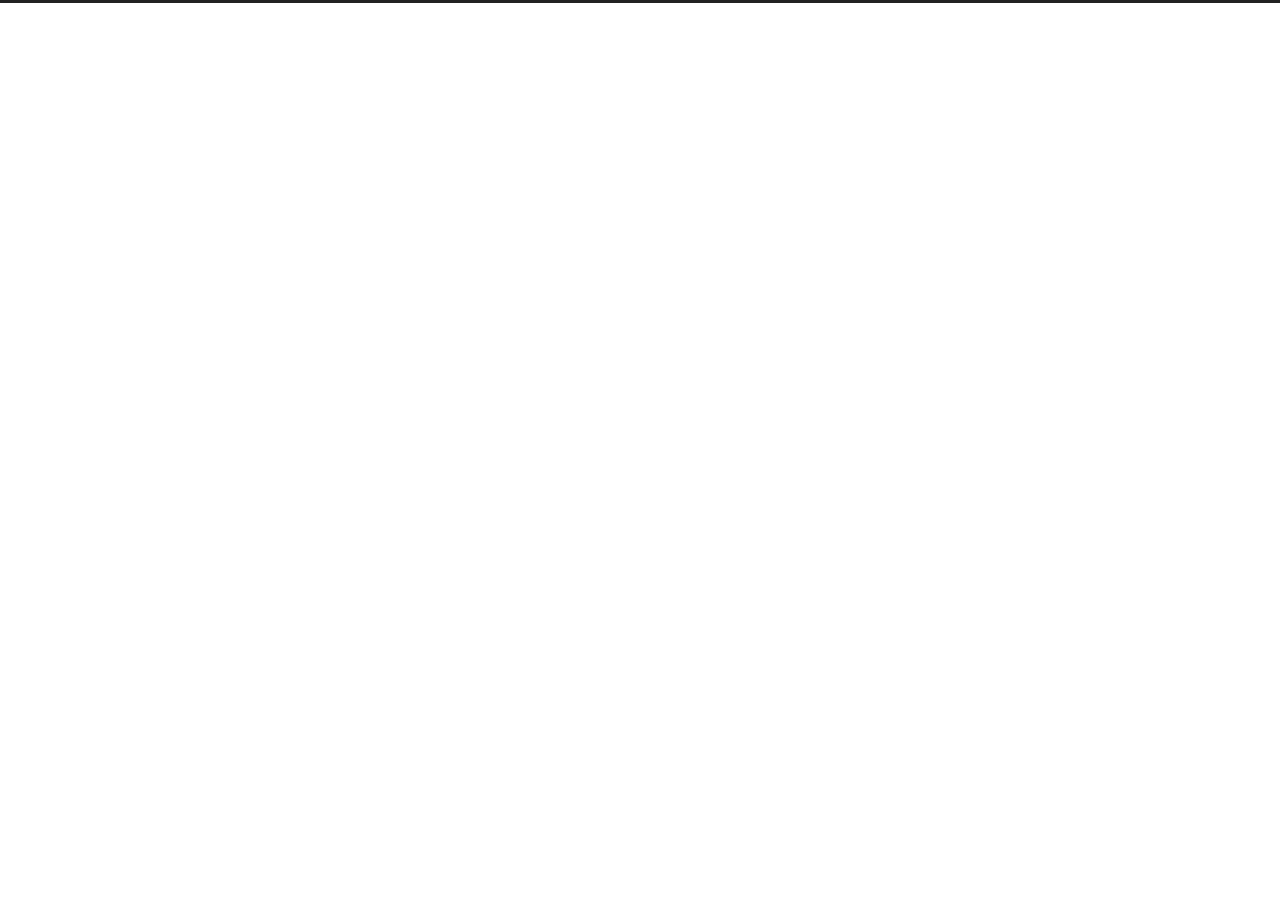
==== archives/index.html @ 68f3e720 "Site updated: 2022-09-15 13:15:48" ====
<!DOCTYPE html>
<html lang="en">
<head>
  <meta charset="UTF-8">
<meta name="viewport" content="width=device-width">
<meta name="theme-color" content="#222"><meta name="generator" content="Hexo 6.3.0">


  <link rel="apple-touch-icon" sizes="180x180" href="/images/apple-touch-icon-next.png">
  <link rel="icon" type="image/png" sizes="32x32" href="/images/favicon-32x32-next.png">
  <link rel="icon" type="image/png" sizes="16x16" href="/images/favicon-16x16-next.png">
  <link rel="mask-icon" href="/images/logo.svg" color="#222">

<link rel="stylesheet" href="/css/main.css">



<link rel="stylesheet" href="https://cdnjs.cloudflare.com/ajax/libs/font-awesome/6.2.0/css/all.min.css" integrity="sha256-AbA177XfpSnFEvgpYu1jMygiLabzPCJCRIBtR5jGc0k=" crossorigin="anonymous">
  <link rel="stylesheet" href="https://cdnjs.cloudflare.com/ajax/libs/animate.css/3.1.1/animate.min.css" integrity="sha256-PR7ttpcvz8qrF57fur/yAx1qXMFJeJFiA6pSzWi0OIE=" crossorigin="anonymous">

<script class="next-config" data-name="main" type="application/json">{"hostname":"example.com","root":"/","images":"/images","scheme":"Pisces","darkmode":false,"version":"8.13.0","exturl":false,"sidebar":{"position":"left","display":"post","padding":18,"offset":12},"copycode":{"enable":false,"style":null},"bookmark":{"enable":false,"color":"#222","save":"auto"},"mediumzoom":false,"lazyload":false,"pangu":false,"comments":{"style":"tabs","active":null,"storage":true,"lazyload":false,"nav":null},"stickytabs":false,"motion":{"enable":true,"async":false,"transition":{"post_block":"fadeIn","post_header":"fadeInDown","post_body":"fadeInDown","coll_header":"fadeInLeft","sidebar":"fadeInUp"}},"prism":false,"i18n":{"placeholder":"Searching...","empty":"We didn't find any results for the search: ${query}","hits_time":"${hits} results found in ${time} ms","hits":"${hits} results found"}}</script><script src="/js/config.js"></script>

    <meta property="og:type" content="website">
<meta property="og:title" content="Hexo">
<meta property="og:url" content="http://example.com/archives/index.html">
<meta property="og:site_name" content="Hexo">
<meta property="og:locale" content="en_US">
<meta property="article:author" content="John Doe">
<meta name="twitter:card" content="summary">


<link rel="canonical" href="http://example.com/archives/">



<script class="next-config" data-name="page" type="application/json">{"sidebar":"","isHome":false,"isPost":false,"lang":"en","comments":"","permalink":"","path":"archives/index.html","title":""}</script>

<script class="next-config" data-name="calendar" type="application/json">""</script>
<title>Archive | Hexo</title>
  






  <noscript>
    <link rel="stylesheet" href="/css/noscript.css">
  </noscript>
</head>

<body itemscope itemtype="http://schema.org/WebPage" class="use-motion">
  <div class="headband"></div>

  <main class="main">
    <header class="header" itemscope itemtype="http://schema.org/WPHeader">
      <div class="header-inner"><div class="site-brand-container">
  <div class="site-nav-toggle">
    <div class="toggle" aria-label="Toggle navigation bar" role="button">
    </div>
  </div>

  <div class="site-meta">

    <a href="/" class="brand" rel="start">
      <i class="logo-line"></i>
      <h1 class="site-title">Hexo</h1>
      <i class="logo-line"></i>
    </a>
  </div>

  <div class="site-nav-right">
    <div class="toggle popup-trigger">
    </div>
  </div>
</div>







</div>
        
  
  <div class="toggle sidebar-toggle" role="button">
    <span class="toggle-line"></span>
    <span class="toggle-line"></span>
    <span class="toggle-line"></span>
  </div>

  <aside class="sidebar">

    <div class="sidebar-inner sidebar-overview-active">
      <ul class="sidebar-nav">
        <li class="sidebar-nav-toc">
          Table of Contents
        </li>
        <li class="sidebar-nav-overview">
          Overview
        </li>
      </ul>

      <div class="sidebar-panel-container">
        <!--noindex-->
        <div class="post-toc-wrap sidebar-panel">
        </div>
        <!--/noindex-->

        <div class="site-overview-wrap sidebar-panel">
          <div class="site-author site-overview-item animated" itemprop="author" itemscope itemtype="http://schema.org/Person">
  <p class="site-author-name" itemprop="name">John Doe</p>
  <div class="site-description" itemprop="description"></div>
</div>
<div class="site-state-wrap site-overview-item animated">
  <nav class="site-state">
      <div class="site-state-item site-state-posts">
        <a href="/archives/">
          <span class="site-state-item-count">1</span>
          <span class="site-state-item-name">posts</span>
        </a>
      </div>
  </nav>
</div>



        </div>
      </div>
    </div>
  </aside>
  <div class="sidebar-dimmer"></div>


    </header>

    
  <div class="back-to-top" role="button" aria-label="Back to top">
    <i class="fa fa-arrow-up"></i>
    <span>0%</span>
  </div>

<noscript>
  <div class="noscript-warning">Theme NexT works best with JavaScript enabled</div>
</noscript>


    <div class="main-inner archive posts-collapse">


  
  
  
  <div class="post-block">
    <div class="post-content">
      <div class="collection-title">
        <span class="collection-header">Um..! 1 post. Keep on posting.</span>
      </div>

      
    <div class="collection-year">
      <span class="collection-header">2022</span>
    </div>

  <article itemscope itemtype="http://schema.org/Article">
    <header class="post-header">
      <div class="post-meta-container">
        <time itemprop="dateCreated"
              datetime="2022-09-15T11:57:13+08:00"
              content="2022-09-15">
          09-15
        </time>
      </div>

      <div class="post-title">
          <a class="post-title-link" href="/2022/09/15/hello-world/" itemprop="url">
            <span itemprop="name">Hello World</span>
          </a>
      </div>

      
    </header>
  </article>


    </div>
  </div>
  
  
  

</div>
  </main>

  <footer class="footer">
    <div class="footer-inner">


<div class="copyright">
  &copy; 
  <span itemprop="copyrightYear">2022</span>
  <span class="with-love">
    <i class="fa fa-heart"></i>
  </span>
  <span class="author" itemprop="copyrightHolder">John Doe</span>
</div>
  <div class="powered-by">Powered by <a href="https://hexo.io/" rel="noopener" target="_blank">Hexo</a> & <a href="https://theme-next.js.org/pisces/" rel="noopener" target="_blank">NexT.Pisces</a>
  </div>

    </div>
  </footer>

  
  <script src="https://cdnjs.cloudflare.com/ajax/libs/animejs/3.2.1/anime.min.js" integrity="sha256-XL2inqUJaslATFnHdJOi9GfQ60on8Wx1C2H8DYiN1xY=" crossorigin="anonymous"></script>
<script src="/js/comments.js"></script><script src="/js/utils.js"></script><script src="/js/motion.js"></script><script src="/js/next-boot.js"></script>

  





  





</body>
</html>
---- css/main.css ----
:root {
  --body-bg-color: #fff;
  --content-bg-color: #fff;
  --card-bg-color: #f5f5f5;
  --text-color: #555;
  --blockquote-color: #666;
  --link-color: #555;
  --link-hover-color: #222;
  --brand-color: #fff;
  --brand-hover-color: #fff;
  --table-row-odd-bg-color: #f9f9f9;
  --table-row-hover-bg-color: #f5f5f5;
  --menu-item-bg-color: #f5f5f5;
  --theme-color: #222;
  --btn-default-bg: #222;
  --btn-default-color: #fff;
  --btn-default-border-color: #222;
  --btn-default-hover-bg: #fff;
  --btn-default-hover-color: #222;
  --btn-default-hover-border-color: #222;
  --highlight-background: #f3f3f3;
  --highlight-foreground: #444;
  --highlight-gutter-background: #e1e1e1;
  --highlight-gutter-foreground: #555;
  color-scheme: light;
}
html {
  line-height: 1.15; /* 1 */
  -webkit-text-size-adjust: 100%; /* 2 */
}
body {
  margin: 0;
}
main {
  display: block;
}
h1 {
  font-size: 2em;
  margin: 0.67em 0;
}
hr {
  box-sizing: content-box; /* 1 */
  height: 0; /* 1 */
  overflow: visible; /* 2 */
}
pre {
  font-family: monospace, monospace; /* 1 */
  font-size: 1em; /* 2 */
}
a {
  background: transparent;
}
abbr[title] {
  border-bottom: none; /* 1 */
  text-decoration: underline; /* 2 */
  text-decoration: underline dotted; /* 2 */
}
b,
strong {
  font-weight: bolder;
}
code,
kbd,
samp {
  font-family: monospace, monospace; /* 1 */
  font-size: 1em; /* 2 */
}
small {
  font-size: 80%;
}
sub,
sup {
  font-size: 75%;
  line-height: 0;
  position: relative;
  vertical-align: baseline;
}
sub {
  bottom: -0.25em;
}
sup {
  top: -0.5em;
}
img {
  border-style: none;
}
button,
input,
optgroup,
select,
textarea {
  font-family: inherit; /* 1 */
  font-size: 100%; /* 1 */
  line-height: 1.15; /* 1 */
  margin: 0; /* 2 */
}
button,
input {
/* 1 */
  overflow: visible;
}
button,
select {
/* 1 */
  text-transform: none;
}
button,
[type='button'],
[type='reset'],
[type='submit'] {
  -webkit-appearance: button;
}
button::-moz-focus-inner,
[type='button']::-moz-focus-inner,
[type='reset']::-moz-focus-inner,
[type='submit']::-moz-focus-inner {
  border-style: none;
  padding: 0;
}
button:-moz-focusring,
[type='button']:-moz-focusring,
[type='reset']:-moz-focusring,
[type='submit']:-moz-focusring {
  outline: 1px dotted ButtonText;
}
fieldset {
  padding: 0.35em 0.75em 0.625em;
}
legend {
  box-sizing: border-box; /* 1 */
  color: inherit; /* 2 */
  display: table; /* 1 */
  max-width: 100%; /* 1 */
  padding: 0; /* 3 */
  white-space: normal; /* 1 */
}
progress {
  vertical-align: baseline;
}
textarea {
  overflow: auto;
}
[type='checkbox'],
[type='radio'] {
  box-sizing: border-box; /* 1 */
  padding: 0; /* 2 */
}
[type='number']::-webkit-inner-spin-button,
[type='number']::-webkit-outer-spin-button {
  height: auto;
}
[type='search'] {
  outline-offset: -2px; /* 2 */
  -webkit-appearance: textfield; /* 1 */
}
[type='search']::-webkit-search-decoration {
  -webkit-appearance: none;
}
::-webkit-file-upload-button {
  font: inherit; /* 2 */
  -webkit-appearance: button; /* 1 */
}
details {
  display: block;
}
summary {
  display: list-item;
}
template {
  display: none;
}
[hidden] {
  display: none;
}
::selection {
  background: #262a30;
  color: #eee;
}
html,
body {
  height: 100%;
}
body {
  background: var(--body-bg-color);
  box-sizing: border-box;
  color: var(--text-color);
  font-family: Lato, 'PingFang SC', 'Microsoft YaHei', sans-serif;
  font-size: 1em;
  line-height: 2;
  min-height: 100%;
  position: relative;
  transition: padding 0.2s ease-in-out;
}
h1,
h2,
h3,
h4,
h5,
h6 {
  font-family: Lato, 'PingFang SC', 'Microsoft YaHei', sans-serif;
  font-weight: bold;
  line-height: 1.5;
  margin: 30px 0 15px;
}
h1 {
  font-size: 1.5em;
}
h2 {
  font-size: 1.375em;
}
h3 {
  font-size: 1.25em;
}
h4 {
  font-size: 1.125em;
}
h5 {
  font-size: 1em;
}
h6 {
  font-size: 0.875em;
}
p {
  margin: 0 0 20px;
}
a {
  border-bottom: 1px solid #999;
  color: var(--link-color);
  cursor: pointer;
  outline: 0;
  text-decoration: none;
  overflow-wrap: break-word;
}
a:hover {
  border-bottom-color: var(--link-hover-color);
  color: var(--link-hover-color);
}
iframe,
img,
video,
embed {
  display: block;
  margin-left: auto;
  margin-right: auto;
  max-width: 100%;
}
hr {
  background-image: repeating-linear-gradient(-45deg, #ddd, #ddd 4px, transparent 4px, transparent 8px);
  border: 0;
  height: 3px;
  margin: 40px 0;
}
blockquote {
  border-left: 4px solid #ddd;
  color: var(--blockquote-color);
  margin: 0;
  padding: 0 15px;
}
blockquote cite::before {
  content: '-';
  padding: 0 5px;
}
dt {
  font-weight: bold;
}
dd {
  margin: 0;
  padding: 0;
}
.table-container {
  overflow: auto;
}
table {
  border-collapse: collapse;
  border-spacing: 0;
  font-size: 0.875em;
  margin: 0 0 20px;
  width: 100%;
}
tbody tr:nth-of-type(odd) {
  background: var(--table-row-odd-bg-color);
}
tbody tr:hover {
  background: var(--table-row-hover-bg-color);
}
caption,
th,
td {
  padding: 8px;
}
th,
td {
  border: 1px solid #ddd;
  border-bottom: 3px solid #ddd;
}
th {
  font-weight: 700;
  padding-bottom: 10px;
}
td {
  border-bottom-width: 1px;
}
.btn {
  background: var(--btn-default-bg);
  border: 2px solid var(--btn-default-border-color);
  border-radius: 0;
  color: var(--btn-default-color);
  display: inline-block;
  font-size: 0.875em;
  line-height: 2;
  padding: 0 20px;
  transition: background-color 0.2s ease-in-out;
}
.btn:hover {
  background: var(--btn-default-hover-bg);
  border-color: var(--btn-default-hover-border-color);
  color: var(--btn-default-hover-color);
}
.btn + .btn {
  margin: 0 0 8px 8px;
}
.btn .fa-fw {
  text-align: left;
  width: 1.285714285714286em;
}
.toggle {
  line-height: 0;
}
.toggle .toggle-line {
  background: #fff;
  display: block;
  height: 2px;
  left: 0;
  position: relative;
  top: 0;
  transition: all 0.4s;
  width: 100%;
}
.toggle .toggle-line:not(:first-child) {
  margin-top: 3px;
}
.toggle.toggle-arrow .toggle-line:first-child {
  left: 50%;
  top: 2px;
  transform: rotate(45deg);
  width: 50%;
}
.toggle.toggle-arrow .toggle-line:last-child {
  left: 50%;
  top: -2px;
  transform: rotate(-45deg);
  width: 50%;
}
.toggle.toggle-close .toggle-line:nth-child(2) {
  opacity: 0;
}
.toggle.toggle-close .toggle-line:first-child {
  top: 5px;
  transform: rotate(45deg);
}
.toggle.toggle-close .toggle-line:last-child {
  top: -5px;
  transform: rotate(-45deg);
}
/*!
  Theme: Default
  Description: Original highlight.js style
  Author: (c) Ivan Sagalaev <maniac@softwaremaniacs.org>
  Maintainer: @highlightjs/core-team
  Website: https://highlightjs.org/
  License: see project LICENSE
  Touched: 2021
*/pre code.hljs{display:block;overflow-x:auto;padding:1em}code.hljs{padding:3px 5px}.hljs{background:#f3f3f3;color:#444}.hljs-comment{color:#697070}.hljs-punctuation,.hljs-tag{color:#444a}.hljs-tag .hljs-attr,.hljs-tag .hljs-name{color:#444}.hljs-attribute,.hljs-doctag,.hljs-keyword,.hljs-meta .hljs-keyword,.hljs-name,.hljs-selector-tag{font-weight:700}.hljs-deletion,.hljs-number,.hljs-quote,.hljs-selector-class,.hljs-selector-id,.hljs-string,.hljs-template-tag,.hljs-type{color:#800}.hljs-section,.hljs-title{color:#800;font-weight:700}.hljs-link,.hljs-operator,.hljs-regexp,.hljs-selector-attr,.hljs-selector-pseudo,.hljs-symbol,.hljs-template-variable,.hljs-variable{color:#ab5656}.hljs-literal{color:#695}.hljs-addition,.hljs-built_in,.hljs-bullet,.hljs-code{color:#397300}.hljs-meta{color:#1f7199}.hljs-meta .hljs-string{color:#38a}.hljs-emphasis{font-style:italic}.hljs-strong{font-weight:700}
code,
kbd,
figure.highlight,
pre {
  background: var(--highlight-background);
  color: var(--highlight-foreground);
}
figure.highlight,
pre {
  line-height: 1.6;
  margin: 0 auto 20px;
}
figure.highlight figcaption,
pre .caption,
pre figcaption {
  background: var(--highlight-gutter-background);
  color: var(--highlight-foreground);
  display: flow-root;
  font-size: 0.875em;
  line-height: 1.2;
  padding: 0.5em;
}
figure.highlight figcaption a,
pre .caption a,
pre figcaption a {
  color: var(--highlight-foreground);
  float: right;
}
figure.highlight figcaption a:hover,
pre .caption a:hover,
pre figcaption a:hover {
  border-bottom-color: var(--highlight-foreground);
}
pre,
code {
  font-family: consolas, Menlo, monospace, 'PingFang SC', 'Microsoft YaHei';
}
code {
  border-radius: 3px;
  font-size: 0.875em;
  padding: 2px 4px;
  overflow-wrap: break-word;
}
kbd {
  border: 2px solid #ccc;
  border-radius: 0.2em;
  box-shadow: 0.1em 0.1em 0.2em rgba(0,0,0,0.1);
  font-family: inherit;
  padding: 0.1em 0.3em;
  white-space: nowrap;
}
figure.highlight {
  position: relative;
}
figure.highlight pre {
  border: 0;
  margin: 0;
  padding: 10px 0;
}
figure.highlight table {
  border: 0;
  margin: 0;
  width: auto;
}
figure.highlight td {
  border: 0;
  padding: 0;
}
figure.highlight .gutter {
  -moz-user-select: none;
  -ms-user-select: none;
  -webkit-user-select: none;
  user-select: none;
}
figure.highlight .gutter pre {
  background: var(--highlight-gutter-background);
  color: var(--highlight-gutter-foreground);
  padding-left: 10px;
  padding-right: 10px;
  text-align: right;
}
figure.highlight .code pre {
  padding-left: 10px;
  width: 100%;
}
figure.highlight .marked {
  background: rgba(0,0,0,0.3);
}
pre .caption,
pre figcaption {
  margin-bottom: 10px;
}
.gist table {
  width: auto;
}
.gist table td {
  border: 0;
}
pre {
  overflow: auto;
  padding: 10px;
  position: relative;
}
pre code {
  background: none;
  padding: 0;
  text-shadow: none;
}
.blockquote-center {
  border-left: 0;
  margin: 40px 0;
  padding: 0;
  position: relative;
  text-align: center;
}
.blockquote-center::before,
.blockquote-center::after {
  left: 0;
  line-height: 1;
  opacity: 0.6;
  position: absolute;
  width: 100%;
}
.blockquote-center::before {
  border-top: 1px solid #ccc;
  text-align: left;
  top: -20px;
  content: '\f10d';
  font-family: 'Font Awesome 5 Free';
  font-weight: 900;
}
.blockquote-center::after {
  border-bottom: 1px solid #ccc;
  bottom: -20px;
  text-align: right;
  content: '\f10e';
  font-family: 'Font Awesome 5 Free';
  font-weight: 900;
}
.blockquote-center p,
.blockquote-center div {
  text-align: center;
}
.group-picture {
  margin-bottom: 20px;
}
.group-picture .group-picture-row {
  display: flex;
  gap: 3px;
  margin-bottom: 3px;
}
.group-picture .group-picture-column {
  flex: 1;
}
.group-picture .group-picture-column img {
  height: 100%;
  margin: 0;
  object-fit: cover;
  width: 100%;
}
.post-body .label {
  color: #555;
  padding: 0 2px;
}
.post-body .label.default {
  background: #f0f0f0;
}
.post-body .label.primary {
  background: #efe6f7;
}
.post-body .label.info {
  background: #e5f2f8;
}
.post-body .label.success {
  background: #e7f4e9;
}
.post-body .label.warning {
  background: #fcf6e1;
}
.post-body .label.danger {
  background: #fae8eb;
}
.post-body .link-grid {
  display: grid;
  grid-gap: 1.5rem;
  gap: 1.5rem;
  grid-template-columns: 1fr 1fr;
  margin-bottom: 20px;
  padding: 1rem;
}
@media (max-width: 767px) {
  .post-body .link-grid {
    grid-template-columns: 1fr;
  }
}
.post-body .link-grid .link-grid-container {
  border: solid #ddd;
  box-shadow: 1rem 1rem 0.5rem rgba(0,0,0,0.5);
  min-height: 5rem;
  min-width: 0;
  padding: 0.5rem;
  position: relative;
  transition: background 0.3s;
}
.post-body .link-grid .link-grid-container:hover {
  animation: next-shake 0.5s;
  background: var(--card-bg-color);
}
.post-body .link-grid .link-grid-container:active {
  box-shadow: 0.5rem 0.5rem 0.25rem rgba(0,0,0,0.5);
  transform: translate(0.2rem, 0.2rem);
}
.post-body .link-grid .link-grid-container .link-grid-image {
  border: 1px solid #ddd;
  border-radius: 50%;
  box-sizing: border-box;
  height: 5rem;
  padding: 3px;
  position: absolute;
  width: 5rem;
}
.post-body .link-grid .link-grid-container p {
  margin: 0 1rem 0 6rem;
}
.post-body .link-grid .link-grid-container p:first-of-type {
  font-size: 1.2em;
}
.post-body .link-grid .link-grid-container p:last-of-type {
  font-size: 0.8em;
  line-height: 1.3rem;
  opacity: 0.7;
}
.post-body .link-grid .link-grid-container a {
  border: 0;
  height: 100%;
  left: 0;
  position: absolute;
  top: 0;
  width: 100%;
}
@-moz-keyframes next-shake {
  0% {
    transform: translate(1pt, 1pt) rotate(0deg);
  }
  10% {
    transform: translate(-1pt, -2pt) rotate(-1deg);
  }
  20% {
    transform: translate(-3pt, 0pt) rotate(1deg);
  }
  30% {
    transform: translate(3pt, 2pt) rotate(0deg);
  }
  40% {
    transform: translate(1pt, -1pt) rotate(1deg);
  }
  50% {
    transform: translate(-1pt, 2pt) rotate(-1deg);
  }
  60% {
    transform: translate(-3pt, 1pt) rotate(0deg);
  }
  70% {
    transform: translate(3pt, 1pt) rotate(-1deg);
  }
  80% {
    transform: translate(-1pt, -1pt) rotate(1deg);
  }
  90% {
    transform: translate(1pt, 2pt) rotate(0deg);
  }
  100% {
    transform: translate(1pt, -2pt) rotate(-1deg);
  }
}
@-webkit-keyframes next-shake {
  0% {
    transform: translate(1pt, 1pt) rotate(0deg);
  }
  10% {
    transform: translate(-1pt, -2pt) rotate(-1deg);
  }
  20% {
    transform: translate(-3pt, 0pt) rotate(1deg);
  }
  30% {
    transform: translate(3pt, 2pt) rotate(0deg);
  }
  40% {
    transform: translate(1pt, -1pt) rotate(1deg);
  }
  50% {
    transform: translate(-1pt, 2pt) rotate(-1deg);
  }
  60% {
    transform: translate(-3pt, 1pt) rotate(0deg);
  }
  70% {
    transform: translate(3pt, 1pt) rotate(-1deg);
  }
  80% {
    transform: translate(-1pt, -1pt) rotate(1deg);
  }
  90% {
    transform: translate(1pt, 2pt) rotate(0deg);
  }
  100% {
    transform: translate(1pt, -2pt) rotate(-1deg);
  }
}
@-o-keyframes next-shake {
  0% {
    transform: translate(1pt, 1pt) rotate(0deg);
  }
  10% {
    transform: translate(-1pt, -2pt) rotate(-1deg);
  }
  20% {
    transform: translate(-3pt, 0pt) rotate(1deg);
  }
  30% {
    transform: translate(3pt, 2pt) rotate(0deg);
  }
  40% {
    transform: translate(1pt, -1pt) rotate(1deg);
  }
  50% {
    transform: translate(-1pt, 2pt) rotate(-1deg);
  }
  60% {
    transform: translate(-3pt, 1pt) rotate(0deg);
  }
  70% {
    transform: translate(3pt, 1pt) rotate(-1deg);
  }
  80% {
    transform: translate(-1pt, -1pt) rotate(1deg);
  }
  90% {
    transform: translate(1pt, 2pt) rotate(0deg);
  }
  100% {
    transform: translate(1pt, -2pt) rotate(-1deg);
  }
}
@keyframes next-shake {
  0% {
    transform: translate(1pt, 1pt) rotate(0deg);
  }
  10% {
    transform: translate(-1pt, -2pt) rotate(-1deg);
  }
  20% {
    transform: translate(-3pt, 0pt) rotate(1deg);
  }
  30% {
    transform: translate(3pt, 2pt) rotate(0deg);
  }
  40% {
    transform: translate(1pt, -1pt) rotate(1deg);
  }
  50% {
    transform: translate(-1pt, 2pt) rotate(-1deg);
  }
  60% {
    transform: translate(-3pt, 1pt) rotate(0deg);
  }
  70% {
    transform: translate(3pt, 1pt) rotate(-1deg);
  }
  80% {
    transform: translate(-1pt, -1pt) rotate(1deg);
  }
  90% {
    transform: translate(1pt, 2pt) rotate(0deg);
  }
  100% {
    transform: translate(1pt, -2pt) rotate(-1deg);
  }
}
.post-body .note {
  border-radius: 3px;
  margin-bottom: 20px;
  padding: 1em;
  position: relative;
  border: 1px solid #eee;
  border-left-width: 5px;
}
.post-body .note summary {
  cursor: pointer;
  outline: 0;
}
.post-body .note summary p {
  display: inline;
}
.post-body .note h2,
.post-body .note h3,
.post-body .note h4,
.post-body .note h5,
.post-body .note h6 {
  border-bottom: initial;
  margin: 0;
  padding-top: 0;
}
.post-body .note p:first-child,
.post-body .note ul:first-child,
.post-body .note ol:first-child,
.post-body .note table:first-child,
.post-body .note pre:first-child,
.post-body .note blockquote:first-child,
.post-body .note img:first-child {
  margin-top: 0;
}
.post-body .note p:last-child,
.post-body .note ul:last-child,
.post-body .note ol:last-child,
.post-body .note table:last-child,
.post-body .note pre:last-child,
.post-body .note blockquote:last-child,
.post-body .note img:last-child {
  margin-bottom: 0;
}
.post-body .note.default {
  border-left-color: #777;
}
.post-body .note.default h2,
.post-body .note.default h3,
.post-body .note.default h4,
.post-body .note.default h5,
.post-body .note.default h6 {
  color: #777;
}
.post-body .note.primary {
  border-left-color: #6f42c1;
}
.post-body .note.primary h2,
.post-body .note.primary h3,
.post-body .note.primary h4,
.post-body .note.primary h5,
.post-body .note.primary h6 {
  color: #6f42c1;
}
.post-body .note.info {
  border-left-color: #428bca;
}
.post-body .note.info h2,
.post-body .note.info h3,
.post-body .note.info h4,
.post-body .note.info h5,
.post-body .note.info h6 {
  color: #428bca;
}
.post-body .note.success {
  border-left-color: #5cb85c;
}
.post-body .note.success h2,
.post-body .note.success h3,
.post-body .note.success h4,
.post-body .note.success h5,
.post-body .note.success h6 {
  color: #5cb85c;
}
.post-body .note.warning {
  border-left-color: #f0ad4e;
}
.post-body .note.warning h2,
.post-body .note.warning h3,
.post-body .note.warning h4,
.post-body .note.warning h5,
.post-body .note.warning h6 {
  color: #f0ad4e;
}
.post-body .note.danger {
  border-left-color: #d9534f;
}
.post-body .note.danger h2,
.post-body .note.danger h3,
.post-body .note.danger h4,
.post-body .note.danger h5,
.post-body .note.danger h6 {
  color: #d9534f;
}
.post-body .tabs {
  margin-bottom: 20px;
}
.post-body .tabs,
.tabs-comment {
  padding-top: 10px;
}
.post-body .tabs ul.nav-tabs,
.tabs-comment ul.nav-tabs {
  background: var(--body-bg-color);
  display: flex;
  display: flex;
  flex-wrap: wrap;
  justify-content: center;
  margin: 0;
  padding: 0;
  position: -webkit-sticky;
  position: sticky;
  top: 0;
  z-index: 5;
}
@media (max-width: 413px) {
  .post-body .tabs ul.nav-tabs,
  .tabs-comment ul.nav-tabs {
    display: block;
    margin-bottom: 5px;
  }
}
.post-body .tabs ul.nav-tabs li.tab,
.tabs-comment ul.nav-tabs li.tab {
  border-bottom: 1px solid #ddd;
  border-left: 1px solid transparent;
  border-right: 1px solid transparent;
  border-radius: 0 0 0 0;
  border-top: 3px solid transparent;
  flex-grow: 1;
  list-style-type: none;
}
@media (max-width: 413px) {
  .post-body .tabs ul.nav-tabs li.tab,
  .tabs-comment ul.nav-tabs li.tab {
    border-bottom: 1px solid transparent;
    border-left: 3px solid transparent;
    border-right: 1px solid transparent;
    border-top: 1px solid transparent;
  }
}
@media (max-width: 413px) {
  .post-body .tabs ul.nav-tabs li.tab,
  .tabs-comment ul.nav-tabs li.tab {
    border-radius: 0;
  }
}
.post-body .tabs ul.nav-tabs li.tab a,
.tabs-comment ul.nav-tabs li.tab a {
  border-bottom: initial;
  display: block;
  line-height: 1.8;
  padding: 0.25em 0.75em;
  text-align: center;
  transition: all 0.2s ease-out;
}
.post-body .tabs ul.nav-tabs li.tab a i,
.tabs-comment ul.nav-tabs li.tab a i {
  width: 1.285714285714286em;
}
.post-body .tabs ul.nav-tabs li.tab.active,
.tabs-comment ul.nav-tabs li.tab.active {
  border-bottom-color: transparent;
  border-left-color: #ddd;
  border-right-color: #ddd;
  border-top-color: #fc6423;
}
@media (max-width: 413px) {
  .post-body .tabs ul.nav-tabs li.tab.active,
  .tabs-comment ul.nav-tabs li.tab.active {
    border-bottom-color: #ddd;
    border-left-color: #fc6423;
    border-right-color: #ddd;
    border-top-color: #ddd;
  }
}
.post-body .tabs ul.nav-tabs li.tab.active a,
.tabs-comment ul.nav-tabs li.tab.active a {
  cursor: default;
}
.post-body .tabs .tab-content,
.tabs-comment .tab-content {
  border: 1px solid #ddd;
  border-radius: 0 0 0 0;
  border-top-color: transparent;
}
@media (max-width: 413px) {
  .post-body .tabs .tab-content,
  .tabs-comment .tab-content {
    border-radius: 0;
    border-top-color: #ddd;
  }
}
.post-body .tabs .tab-content .tab-pane,
.tabs-comment .tab-content .tab-pane {
  padding: 20px 20px 0;
}
.post-body .tabs .tab-content .tab-pane:not(.active),
.tabs-comment .tab-content .tab-pane:not(.active) {
  display: none;
}
.pagination .prev,
.pagination .next,
.pagination .page-number,
.pagination .space {
  display: inline-block;
  margin: -1px 10px 0;
  padding: 0 10px;
}
@media (max-width: 767px) {
  .pagination .prev,
  .pagination .next,
  .pagination .page-number,
  .pagination .space {
    margin: 0 5px;
  }
}
.pagination .page-number.current {
  background: #ccc;
  border-color: #ccc;
  color: var(--content-bg-color);
}
.pagination {
  border-top: 1px solid #eee;
  margin: 120px 0 0;
  text-align: center;
}
.pagination .prev,
.pagination .next,
.pagination .page-number {
  border-bottom: 0;
  border-top: 1px solid #eee;
  transition: border-color 0.2s ease-in-out;
}
.pagination .prev:hover,
.pagination .next:hover,
.pagination .page-number:hover {
  border-top-color: var(--link-hover-color);
}
@media (max-width: 767px) {
  .pagination {
    border-top: 0;
  }
  .pagination .prev,
  .pagination .next,
  .pagination .page-number {
    border-bottom: 1px solid #eee;
    border-top: 0;
  }
  .pagination .prev:hover,
  .pagination .next:hover,
  .pagination .page-number:hover {
    border-bottom-color: var(--link-hover-color);
  }
}
.pagination .space {
  margin: 0;
  padding: 0;
}
.comments {
  margin-top: 60px;
  overflow: hidden;
}
.comment-button-group {
  display: flex;
  display: flex;
  flex-wrap: wrap;
  justify-content: center;
  justify-content: center;
  margin: 1em 0;
}
.comment-button-group .comment-button {
  margin: 0.1em 0.2em;
}
.comment-button-group .comment-button.active {
  background: var(--btn-default-hover-bg);
  border-color: var(--btn-default-hover-border-color);
  color: var(--btn-default-hover-color);
}
.comment-position {
  display: none;
}
.comment-position.active {
  display: block;
}
.tabs-comment {
  margin-top: 4em;
  padding-top: 0;
}
.tabs-comment .comments {
  margin-top: 0;
  padding-top: 0;
}
.headband {
  background: var(--theme-color);
  height: 3px;
}
@media (max-width: 991px) {
  .headband {
    display: none;
  }
}
header.header {
  background: transparent;
}
.header-inner {
  margin: 0 auto;
  width: 700px;
}
@media (min-width: 1200px) {
  .header-inner {
    width: 800px;
  }
}
@media (min-width: 1600px) {
  .header-inner {
    width: 900px;
  }
}
.site-brand-container {
  display: flex;
  flex-shrink: 0;
  padding: 0 10px;
}
.use-motion header.header,
.use-motion .site-brand-container .toggle {
  opacity: 0;
}
.site-meta {
  flex-grow: 1;
  text-align: center;
}
@media (max-width: 767px) {
  .site-meta {
    text-align: center;
  }
}
.custom-logo-image {
  margin-top: 20px;
}
@media (max-width: 991px) {
  .custom-logo-image {
    display: none;
  }
}
.brand {
  border-bottom: 0;
  color: var(--brand-color);
  display: inline-block;
  padding: 0 40px;
}
.brand:hover {
  color: var(--brand-hover-color);
}
.site-title {
  font-family: Lato, 'PingFang SC', 'Microsoft YaHei', sans-serif;
  font-size: 1.375em;
  font-weight: normal;
  line-height: 1.5;
  margin: 0;
}
.site-subtitle {
  color: #999;
  font-size: 0.8125em;
  margin: 10px 0;
}
.use-motion .site-title,
.use-motion .site-subtitle,
.use-motion .custom-logo-image {
  opacity: 0;
  position: relative;
  top: -10px;
}
.site-nav-toggle,
.site-nav-right {
  display: none;
}
@media (max-width: 767px) {
  .site-nav-toggle,
  .site-nav-right {
    display: flex;
    flex-direction: column;
    justify-content: center;
  }
}
.site-nav-toggle .toggle,
.site-nav-right .toggle {
  color: var(--text-color);
  padding: 10px;
  width: 22px;
}
.site-nav-toggle .toggle .toggle-line,
.site-nav-right .toggle .toggle-line {
  background: var(--text-color);
  border-radius: 1px;
}
@media (max-width: 767px) {
  .site-nav {
    --scroll-height: 0;
    height: 0;
    overflow: hidden;
    transition: height 0.2s ease-in-out;
  }
  body:not(.site-nav-on) .site-nav .animated {
    animation: none;
  }
  body.site-nav-on .site-nav {
    height: var(--scroll-height);
  }
}
.menu {
  margin: 0;
  padding: 1em 0;
  text-align: center;
}
.menu-item {
  display: inline-block;
  list-style: none;
  margin: 0 10px;
}
@media (max-width: 767px) {
  .menu-item {
    display: block;
    margin-top: 10px;
  }
  .menu-item.menu-item-search {
    display: none;
  }
}
.menu-item a {
  border-bottom: 0;
  display: block;
  font-size: 0.8125em;
  transition: border-color 0.2s ease-in-out;
}
.menu-item a:hover,
.menu-item a.menu-item-active {
  background: var(--menu-item-bg-color);
}
.menu-item .fa,
.menu-item .fab,
.menu-item .far,
.menu-item .fas {
  margin-right: 8px;
}
.menu-item .badge {
  display: inline-block;
  font-weight: bold;
  line-height: 1;
  margin-left: 0.35em;
  margin-top: 0.35em;
  text-align: center;
  white-space: nowrap;
}
@media (max-width: 767px) {
  .menu-item .badge {
    float: right;
    margin-left: 0;
  }
}
.use-motion .menu-item {
  visibility: hidden;
}
.sidebar-inner {
  color: #999;
  max-height: calc(100vh - 36px);
  padding: 18px 10px;
  text-align: center;
  display: flex;
  flex-direction: column;
  justify-content: center;
}
.site-overview-item:not(:first-child) {
  margin-top: 10px;
}
.cc-license .cc-opacity {
  border-bottom: 0;
  opacity: 0.7;
}
.cc-license .cc-opacity:hover {
  opacity: 0.9;
}
.cc-license img {
  display: inline-block;
}
.site-author-image {
  border: 2px solid #333;
  max-width: 96px;
  padding: 2px;
}
.site-author-name {
  color: #f5f5f5;
  font-weight: normal;
  margin: 5px 0 0;
}
.site-description {
  color: #999;
  font-size: 1em;
  margin-top: 5px;
}
.links-of-author a {
  font-size: 0.8125em;
}
.links-of-author .fa,
.links-of-author .fab,
.links-of-author .far,
.links-of-author .fas {
  margin-right: 2px;
}
.sidebar .sidebar-button:not(:first-child) {
  margin-top: 15px;
}
.sidebar .sidebar-button button {
  background: transparent;
  color: #fc6423;
  cursor: pointer;
  line-height: 2;
  padding: 0 15px;
  border: 1px solid #fc6423;
  border-radius: 4px;
}
.sidebar .sidebar-button button:hover {
  background: #fc6423;
  color: #fff;
}
.sidebar .sidebar-button button .fa,
.sidebar .sidebar-button button .fab,
.sidebar .sidebar-button button .far,
.sidebar .sidebar-button button .fas {
  margin-right: 5px;
}
.links-of-blogroll {
  font-size: 0.8125em;
}
.links-of-blogroll-title {
  font-size: 0.875em;
  font-weight: 600;
  margin-top: 0;
}
.links-of-blogroll-list {
  list-style: none;
  margin: 0;
  padding: 0;
}
.sidebar-dimmer {
  display: none;
}
@media (max-width: 991px) {
  .sidebar-dimmer {
    background: #000;
    display: block;
    height: 100%;
    left: 0;
    opacity: 0;
    position: fixed;
    top: 0;
    transition: visibility 0.4s, opacity 0.4s;
    visibility: hidden;
    width: 100%;
    z-index: 10;
  }
  .sidebar-active .sidebar-dimmer {
    opacity: 0.7;
    visibility: visible;
  }
}
.sidebar-nav {
  display: none;
  margin: 0;
  padding-bottom: 20px;
  padding-left: 0;
}
.sidebar-nav-active .sidebar-nav {
  display: block;
}
.sidebar-nav li {
  border-bottom: 1px solid transparent;
  color: #666;
  cursor: pointer;
  display: inline-block;
  font-size: 0.875em;
}
.sidebar-nav li.sidebar-nav-overview {
  margin-left: 10px;
}
.sidebar-nav li:hover {
  color: #f5f5f5;
}
.sidebar-toc-active .sidebar-nav-toc,
.sidebar-overview-active .sidebar-nav-overview {
  border-bottom-color: #87daff;
  color: #87daff;
}
.sidebar-toc-active .sidebar-nav-toc:hover,
.sidebar-overview-active .sidebar-nav-overview:hover {
  color: #87daff;
}
.sidebar-panel-container {
  flex: 1;
  overflow-x: hidden;
  overflow-y: auto;
}
.sidebar-panel {
  display: none;
}
.sidebar-overview-active .site-overview-wrap {
  display: flex;
  flex-direction: column;
  justify-content: center;
}
.sidebar-toc-active .post-toc-wrap {
  display: block;
}
.sidebar-toggle {
  bottom: 45px;
  height: 12px;
  padding: 6px 5px;
  width: 14px;
  background: #222;
  cursor: pointer;
  opacity: 0.8;
  position: fixed;
  z-index: 30;
  left: 30px;
}
@media (max-width: 991px) {
  .sidebar-toggle {
    left: 20px;
  }
}
.sidebar-toggle:hover {
  opacity: 1;
}
@media (max-width: 991px) {
  .sidebar-toggle {
    opacity: 1;
  }
}
.sidebar-toggle:hover .toggle-line {
  background: #87daff;
}
@media (any-hover: hover) {
  body:not(.sidebar-active) .sidebar-toggle:hover .toggle-line:first-child {
    left: 50%;
    top: 2px;
    transform: rotate(45deg);
    width: 50%;
  }
  body:not(.sidebar-active) .sidebar-toggle:hover .toggle-line:last-child {
    left: 50%;
    top: -2px;
    transform: rotate(-45deg);
    width: 50%;
  }
}
.sidebar-active .sidebar-toggle .toggle-line:nth-child(2) {
  opacity: 0;
}
.sidebar-active .sidebar-toggle .toggle-line:first-child {
  top: 5px;
  transform: rotate(45deg);
}
.sidebar-active .sidebar-toggle .toggle-line:last-child {
  top: -5px;
  transform: rotate(-45deg);
}
.post-toc {
  font-size: 0.875em;
}
.post-toc ol {
  list-style: none;
  margin: 0;
  padding: 0 2px 5px 10px;
  text-align: left;
}
.post-toc ol > ol {
  padding-left: 0;
}
.post-toc ol a {
  transition: all 0.2s ease-in-out;
}
.post-toc .nav-item {
  line-height: 1.8;
  overflow: hidden;
  text-overflow: ellipsis;
  white-space: nowrap;
}
.post-toc .nav .nav-child {
  display: none;
}
.post-toc .nav .active > .nav-child {
  display: block;
}
.post-toc .nav .active-current > .nav-child {
  display: block;
}
.post-toc .nav .active-current > .nav-child > .nav-item {
  display: block;
}
.post-toc .nav .active > a {
  border-bottom-color: #87daff;
  color: #87daff;
}
.post-toc .nav .active-current > a {
  color: #87daff;
}
.post-toc .nav .active-current > a:hover {
  color: #87daff;
}
.site-state {
  display: flex;
  flex-wrap: wrap;
  justify-content: center;
  line-height: 1.4;
}
.site-state-item {
  padding: 0 15px;
}
.site-state-item a {
  border-bottom: 0;
  display: block;
}
.site-state-item-count {
  display: block;
  font-size: 1.25em;
  font-weight: 600;
}
.site-state-item-name {
  color: inherit;
  font-size: 0.875em;
}
.footer {
  color: #999;
  font-size: 0.875em;
  padding: 20px 0;
}
.footer.footer-fixed {
  bottom: 0;
  left: 0;
  position: absolute;
  right: 0;
}
.footer-inner {
  box-sizing: border-box;
  text-align: center;
  display: flex;
  flex-direction: column;
  justify-content: center;
  margin: 0 auto;
  width: 700px;
}
@media (min-width: 1200px) {
  .footer-inner {
    width: 800px;
  }
}
@media (min-width: 1600px) {
  .footer-inner {
    width: 900px;
  }
}
.use-motion .footer {
  opacity: 0;
}
.languages {
  display: inline-block;
  font-size: 1.125em;
  position: relative;
}
.languages .lang-select-label span {
  margin: 0 0.5em;
}
.languages .lang-select {
  height: 100%;
  left: 0;
  opacity: 0;
  position: absolute;
  top: 0;
  width: 100%;
}
.with-love {
  color: #f00;
  display: inline-block;
  margin: 0 5px;
}
@-moz-keyframes icon-animate {
  0%, 100% {
    transform: scale(1);
  }
  10%, 30% {
    transform: scale(0.9);
  }
  20%, 40%, 60%, 80% {
    transform: scale(1.1);
  }
  50%, 70% {
    transform: scale(1.1);
  }
}
@-webkit-keyframes icon-animate {
  0%, 100% {
    transform: scale(1);
  }
  10%, 30% {
    transform: scale(0.9);
  }
  20%, 40%, 60%, 80% {
    transform: scale(1.1);
  }
  50%, 70% {
    transform: scale(1.1);
  }
}
@-o-keyframes icon-animate {
  0%, 100% {
    transform: scale(1);
  }
  10%, 30% {
    transform: scale(0.9);
  }
  20%, 40%, 60%, 80% {
    transform: scale(1.1);
  }
  50%, 70% {
    transform: scale(1.1);
  }
}
@keyframes icon-animate {
  0%, 100% {
    transform: scale(1);
  }
  10%, 30% {
    transform: scale(0.9);
  }
  20%, 40%, 60%, 80% {
    transform: scale(1.1);
  }
  50%, 70% {
    transform: scale(1.1);
  }
}
.noscript-warning {
  background-color: #f55;
  color: #fff;
  font-family: sans-serif;
  font-size: 1rem;
  font-weight: bold;
  left: 0;
  position: fixed;
  text-align: center;
  top: 0;
  width: 100%;
  z-index: 50;
}
.back-to-top {
  font-size: 12px;
  bottom: -100px;
  box-sizing: border-box;
  color: #fff;
  padding: 0 6px;
  transition: bottom 0.2s ease-in-out;
  background: #222;
  cursor: pointer;
  opacity: 0.8;
  position: fixed;
  z-index: 30;
  left: 30px;
  width: 24px;
}
.back-to-top span {
  display: none;
}
@media (max-width: 991px) {
  .back-to-top {
    left: 20px;
  }
}
.back-to-top:hover {
  opacity: 1;
}
@media (max-width: 991px) {
  .back-to-top {
    opacity: 1;
  }
}
.back-to-top:hover {
  color: #87daff;
}
.back-to-top.back-to-top-on {
  bottom: 19px;
}
.rtl.post-body p,
.rtl.post-body a,
.rtl.post-body h1,
.rtl.post-body h2,
.rtl.post-body h3,
.rtl.post-body h4,
.rtl.post-body h5,
.rtl.post-body h6,
.rtl.post-body li,
.rtl.post-body ul,
.rtl.post-body ol {
  direction: rtl;
  font-family: UKIJ Ekran;
}
.rtl.post-title {
  font-family: UKIJ Ekran;
}
.post-button {
  margin-top: 40px;
  text-align: center;
}
.use-motion .post-block,
.use-motion .pagination,
.use-motion .comments {
  visibility: hidden;
}
.use-motion .post-header {
  visibility: hidden;
}
.use-motion .post-body {
  visibility: hidden;
}
.use-motion .collection-header {
  visibility: hidden;
}
.posts-collapse .post-content {
  margin-bottom: 35px;
  margin-left: 35px;
  position: relative;
}
@media (max-width: 767px) {
  .posts-collapse .post-content {
    margin-left: 0;
    margin-right: 0;
  }
}
.posts-collapse .post-content .collection-title {
  font-size: 1.125em;
  position: relative;
}
.posts-collapse .post-content .collection-title::before {
  background: #999;
  border: 1px solid #fff;
  margin-left: -6px;
  margin-top: -4px;
  position: absolute;
  top: 50%;
  border-radius: 50%;
  content: ' ';
  height: 10px;
  width: 10px;
}
.posts-collapse .post-content .collection-year {
  font-size: 1.5em;
  font-weight: bold;
  margin: 60px 0;
  position: relative;
}
.posts-collapse .post-content .collection-year::before {
  background: #bbb;
  margin-left: -4px;
  margin-top: -4px;
  position: absolute;
  top: 50%;
  border-radius: 50%;
  content: ' ';
  height: 8px;
  width: 8px;
}
.posts-collapse .post-content .collection-header {
  display: block;
  margin-left: 20px;
}
.posts-collapse .post-content .collection-header small {
  color: #bbb;
  margin-left: 5px;
}
.posts-collapse .post-content .post-header {
  border-bottom: 1px dashed #ccc;
  margin: 30px 2px 0;
  padding-left: 15px;
  position: relative;
  transition: border 0.2s ease-in-out;
}
.posts-collapse .post-content .post-header::before {
  background: #bbb;
  border: 1px solid #fff;
  left: -6px;
  position: absolute;
  top: 0.75em;
  transition: background 0.2s ease-in-out;
  border-radius: 50%;
  content: ' ';
  height: 6px;
  width: 6px;
}
.posts-collapse .post-content .post-header:hover {
  border-bottom-color: #666;
}
.posts-collapse .post-content .post-header:hover::before {
  background: #222;
}
.posts-collapse .post-content .post-meta-container {
  display: inline;
  font-size: 0.75em;
  margin-right: 10px;
}
.posts-collapse .post-content .post-title {
  display: inline;
}
.posts-collapse .post-content .post-title a {
  border-bottom: 0;
  color: var(--link-color);
}
.posts-collapse .post-content .post-title .fa-external-link-alt {
  font-size: 0.875em;
  margin-left: 5px;
}
.posts-collapse .post-content::before {
  background: #f5f5f5;
  content: ' ';
  height: 100%;
  margin-left: -2px;
  position: absolute;
  top: 1.25em;
  width: 4px;
}
.post-body {
  font-family: Lato, 'PingFang SC', 'Microsoft YaHei', sans-serif;
  overflow-wrap: break-word;
}
@media (min-width: 1200px) {
  .post-body {
    font-size: 1.125em;
  }
}
@media (min-width: 992px) {
  .post-body {
    text-align: justify;
  }
}
@media (max-width: 991px) {
  .post-body {
    text-align: justify;
  }
}
.post-body h1 .header-anchor,
.post-body h2 .header-anchor,
.post-body h3 .header-anchor,
.post-body h4 .header-anchor,
.post-body h5 .header-anchor,
.post-body h6 .header-anchor,
.post-body h1 .headerlink,
.post-body h2 .headerlink,
.post-body h3 .headerlink,
.post-body h4 .headerlink,
.post-body h5 .headerlink,
.post-body h6 .headerlink {
  border-bottom-style: none;
  color: inherit;
  float: right;
  font-size: 0.875em;
  margin-left: 10px;
  opacity: 0;
}
.post-body h1 .header-anchor::before,
.post-body h2 .header-anchor::before,
.post-body h3 .header-anchor::before,
.post-body h4 .header-anchor::before,
.post-body h5 .header-anchor::before,
.post-body h6 .header-anchor::before,
.post-body h1 .headerlink::before,
.post-body h2 .headerlink::before,
.post-body h3 .headerlink::before,
.post-body h4 .headerlink::before,
.post-body h5 .headerlink::before,
.post-body h6 .headerlink::before {
  content: '\f0c1';
  font-family: 'Font Awesome 5 Free';
  font-weight: 900;
}
.post-body h1:hover .header-anchor,
.post-body h2:hover .header-anchor,
.post-body h3:hover .header-anchor,
.post-body h4:hover .header-anchor,
.post-body h5:hover .header-anchor,
.post-body h6:hover .header-anchor,
.post-body h1:hover .headerlink,
.post-body h2:hover .headerlink,
.post-body h3:hover .headerlink,
.post-body h4:hover .headerlink,
.post-body h5:hover .headerlink,
.post-body h6:hover .headerlink {
  opacity: 0.5;
}
.post-body h1:hover .header-anchor:hover,
.post-body h2:hover .header-anchor:hover,
.post-body h3:hover .header-anchor:hover,
.post-body h4:hover .header-anchor:hover,
.post-body h5:hover .header-anchor:hover,
.post-body h6:hover .header-anchor:hover,
.post-body h1:hover .headerlink:hover,
.post-body h2:hover .headerlink:hover,
.post-body h3:hover .headerlink:hover,
.post-body h4:hover .headerlink:hover,
.post-body h5:hover .headerlink:hover,
.post-body h6:hover .headerlink:hover {
  opacity: 1;
}
.post-body .exturl .fa {
  font-size: 0.875em;
  margin-left: 4px;
}
.post-body .image-caption,
.post-body img + figcaption,
.post-body .fancybox + figcaption {
  color: #999;
  font-size: 0.875em;
  font-weight: bold;
  line-height: 1;
  margin: -15px auto 15px;
  text-align: center;
}
.post-body iframe,
.post-body img,
.post-body video,
.post-body embed {
  margin-bottom: 20px;
}
.post-body .video-container {
  height: 0;
  margin-bottom: 20px;
  overflow: hidden;
  padding-top: 75%;
  position: relative;
  width: 100%;
}
.post-body .video-container iframe,
.post-body .video-container object,
.post-body .video-container embed {
  height: 100%;
  left: 0;
  margin: 0;
  position: absolute;
  top: 0;
  width: 100%;
}
.post-gallery {
  display: flex;
  min-height: 200px;
}
.post-gallery .post-gallery-image {
  flex: 1;
}
.post-gallery .post-gallery-image:not(:first-child) {
  clip-path: polygon(40px 0, 100% 0, 100% 100%, 0 100%);
  margin-left: -20px;
}
.post-gallery .post-gallery-image:not(:last-child) {
  margin-right: -20px;
}
.post-gallery .post-gallery-image img {
  height: 100%;
  object-fit: cover;
  opacity: 1;
  width: 100%;
}
.posts-expand .post-gallery {
  margin-bottom: 60px;
}
.posts-collapse .post-gallery {
  margin: 15px 0;
}
.posts-expand .post-header {
  font-size: 1.125em;
  margin-bottom: 60px;
  text-align: center;
}
.posts-expand .post-title {
  font-size: 1.5em;
  font-weight: normal;
  margin: initial;
  overflow-wrap: break-word;
}
.posts-expand .post-title-link {
  border-bottom: 0;
  color: var(--link-color);
  display: inline-block;
  position: relative;
}
.posts-expand .post-title-link::before {
  background: var(--link-color);
  bottom: 0;
  content: '';
  height: 2px;
  left: 0;
  position: absolute;
  transform: scaleX(0);
  transition: transform 0.2s ease-in-out;
  width: 100%;
}
.posts-expand .post-title-link:hover::before {
  transform: scaleX(1);
}
.posts-expand .post-title-link .fa-external-link-alt {
  font-size: 0.875em;
  margin-left: 5px;
}
.post-sticky-flag {
  display: inline-block;
  margin-right: 8px;
  transform: rotate(30deg);
}
.posts-expand .post-meta-container {
  color: #999;
  font-family: Lato, 'PingFang SC', 'Microsoft YaHei', sans-serif;
  font-size: 0.75em;
  margin-top: 3px;
}
.posts-expand .post-meta-container .post-description {
  font-size: 0.875em;
  margin-top: 2px;
}
.posts-expand .post-meta-container time {
  border-bottom: 1px dashed #999;
}
.post-meta {
  display: flex;
  flex-wrap: wrap;
  justify-content: center;
}
:not(.post-meta-break) + .post-meta-item::before {
  content: '|';
  margin: 0 0.5em;
}
.post-meta-item-icon {
  margin-right: 3px;
}
@media (max-width: 991px) {
  .post-meta-item-text {
    display: none;
  }
}
.post-meta-break {
  flex-basis: 100%;
  height: 0;
}
.post-nav {
  border-top: 1px solid #eee;
  display: flex;
  gap: 30px;
  justify-content: space-between;
  margin-top: 1em;
  padding: 10px 5px 0;
}
.post-nav-item {
  flex: 1;
}
.post-nav-item a {
  border-bottom: 0;
  display: block;
  font-size: 0.875em;
  line-height: 1.6;
}
.post-nav-item a:active {
  top: 2px;
}
.post-nav-item .fa {
  font-size: 0.75em;
}
.post-nav-item:first-child .fa {
  margin-right: 5px;
}
.post-nav-item:last-child {
  text-align: right;
}
.post-nav-item:last-child .fa {
  margin-left: 5px;
}
.post-footer {
  display: flex;
  flex-direction: column;
  justify-content: center;
}
.post-eof {
  background: #ccc;
  height: 1px;
  margin: 80px auto 60px;
  width: 8%;
}
.post-block:last-of-type .post-eof {
  display: none;
}
.post-tags {
  margin-top: 40px;
  text-align: center;
}
.post-tags a {
  display: inline-block;
  font-size: 0.8125em;
}
.post-tags a:not(:last-child) {
  margin-right: 10px;
}
.post-widgets {
  border-top: 1px solid #eee;
  margin-top: 15px;
  text-align: center;
}
.wpac-rating-container {
  height: 20px;
  line-height: 20px;
  margin-top: 10px;
  padding-top: 6px;
  text-align: center;
}
.social-like {
  display: flex;
  font-size: 0.875em;
  justify-content: center;
  text-align: center;
}
.reward-container {
  margin: 1em 0 0;
  padding: 1em 0;
  text-align: center;
}
.reward-container button {
  background: transparent;
  color: #87daff;
  cursor: pointer;
  line-height: 2;
  padding: 0 15px;
  border: 2px solid #87daff;
  border-radius: 2px;
  outline: 0;
  transition: all 0.2s ease-in-out;
  vertical-align: text-top;
}
.reward-container button:hover {
  background: #87daff;
  color: #fff;
}
.post-reward {
  display: none;
  padding-top: 20px;
}
.post-reward.active {
  display: block;
}
.post-reward div {
  display: inline-block;
}
.post-reward div span {
  display: block;
}
.post-reward img {
  display: inline-block;
  margin: 0.8em 2em 0;
  max-width: 100%;
  width: 180px;
}
@-moz-keyframes next-roll {
  from {
    transform: rotateZ(30deg);
  }
  to {
    transform: rotateZ(-30deg);
  }
}
@-webkit-keyframes next-roll {
  from {
    transform: rotateZ(30deg);
  }
  to {
    transform: rotateZ(-30deg);
  }
}
@-o-keyframes next-roll {
  from {
    transform: rotateZ(30deg);
  }
  to {
    transform: rotateZ(-30deg);
  }
}
@keyframes next-roll {
  from {
    transform: rotateZ(30deg);
  }
  to {
    transform: rotateZ(-30deg);
  }
}
.category-all-page .category-all-title {
  text-align: center;
}
.category-all-page .category-all {
  margin-top: 20px;
}
.category-all-page .category-list {
  list-style: none;
  margin: 0;
  padding: 0;
}
.category-all-page .category-list-item {
  margin: 5px 10px;
}
.category-all-page .category-list-count {
  color: #bbb;
}
.category-all-page .category-list-count::before {
  content: ' (';
}
.category-all-page .category-list-count::after {
  content: ') ';
}
.category-all-page .category-list-child {
  padding-left: 10px;
}
.event-list hr {
  background: #222;
  margin: 20px 0 45px;
}
.event-list hr::after {
  background: #222;
  color: #fff;
  content: 'NOW';
  display: inline-block;
  font-weight: bold;
  padding: 0 5px;
}
.event-list .event {
  --event-background: #222;
  --event-foreground: #bbb;
  --event-title: #fff;
  background: var(--event-background);
  padding: 15px;
}
.event-list .event .event-summary {
  border-bottom: 0;
  color: var(--event-title);
  margin: 0;
  padding: 0 0 0 35px;
  position: relative;
}
.event-list .event .event-summary::before {
  animation: dot-flash 1s alternate infinite ease-in-out;
  background: var(--event-title);
  left: 0;
  margin-top: -6px;
  position: absolute;
  top: 50%;
  border-radius: 50%;
  content: ' ';
  height: 12px;
  width: 12px;
}
.event-list .event:nth-of-type(odd) .event-summary::before {
  animation-delay: 0.5s;
}
.event-list .event:not(:last-child) {
  margin-bottom: 20px;
}
.event-list .event .event-relative-time {
  color: var(--event-foreground);
  display: inline-block;
  font-size: 12px;
  font-weight: normal;
  padding-left: 12px;
}
.event-list .event .event-details {
  color: var(--event-foreground);
  display: block;
  line-height: 18px;
  padding: 6px 0 6px 35px;
}
.event-list .event .event-details::before {
  color: var(--event-foreground);
  display: inline-block;
  margin-right: 9px;
  width: 14px;
  font-family: 'Font Awesome 5 Free';
  font-weight: 900;
}
.event-list .event .event-details.event-location::before {
  content: '\f041';
}
.event-list .event .event-details.event-duration::before {
  content: '\f017';
}
.event-list .event .event-details.event-description::before {
  content: '\f024';
}
.event-list .event-past {
  --event-background: #f5f5f5;
  --event-foreground: #999;
  --event-title: #222;
}
@-moz-keyframes dot-flash {
  from {
    opacity: 1;
    transform: scale(1);
  }
  to {
    opacity: 0;
    transform: scale(0.8);
  }
}
@-webkit-keyframes dot-flash {
  from {
    opacity: 1;
    transform: scale(1);
  }
  to {
    opacity: 0;
    transform: scale(0.8);
  }
}
@-o-keyframes dot-flash {
  from {
    opacity: 1;
    transform: scale(1);
  }
  to {
    opacity: 0;
    transform: scale(0.8);
  }
}
@keyframes dot-flash {
  from {
    opacity: 1;
    transform: scale(1);
  }
  to {
    opacity: 0;
    transform: scale(0.8);
  }
}
ul.breadcrumb {
  font-size: 0.75em;
  list-style: none;
  margin: 1em 0;
  padding: 0 2em;
  text-align: center;
}
ul.breadcrumb li {
  display: inline;
}
ul.breadcrumb li:not(:first-child)::before {
  content: '/\00a0';
  font-weight: normal;
  padding: 0.5em;
}
ul.breadcrumb li:last-child {
  font-weight: bold;
}
.tag-cloud {
  text-align: center;
}
.tag-cloud a {
  display: inline-block;
  margin: 10px;
}
.tag-cloud-0 {
  border-bottom-color: #aaa;
  color: #aaa;
}
.tag-cloud-1 {
  border-bottom-color: #9a9a9a;
  color: #9a9a9a;
}
.tag-cloud-2 {
  border-bottom-color: #8b8b8b;
  color: #8b8b8b;
}
.tag-cloud-3 {
  border-bottom-color: #7c7c7c;
  color: #7c7c7c;
}
.tag-cloud-4 {
  border-bottom-color: #6c6c6c;
  color: #6c6c6c;
}
.tag-cloud-5 {
  border-bottom-color: #5d5d5d;
  color: #5d5d5d;
}
.tag-cloud-6 {
  border-bottom-color: #4e4e4e;
  color: #4e4e4e;
}
.tag-cloud-7 {
  border-bottom-color: #3e3e3e;
  color: #3e3e3e;
}
.tag-cloud-8 {
  border-bottom-color: #2f2f2f;
  color: #2f2f2f;
}
.tag-cloud-9 {
  border-bottom-color: #202020;
  color: #202020;
}
.tag-cloud-10 {
  border-bottom-color: #111;
  color: #111;
}
.use-motion .animated {
  animation-fill-mode: none;
  visibility: inherit;
}
.use-motion .sidebar .animated {
  animation-fill-mode: both;
}
.main-inner {
  margin: 0 auto;
  width: 700px;
}
@media (min-width: 1200px) {
  .main-inner {
    width: 800px;
  }
}
@media (min-width: 1600px) {
  .main-inner {
    width: 900px;
  }
}
@media (max-width: 767px) {
  .main-inner {
    padding-left: 20px;
    padding-right: 20px;
  }
}
@media (max-width: 767px) {
  .header-inner,
  .main-inner,
  .footer-inner {
    width: auto;
  }
}
.main-inner {
  padding-bottom: 60px;
}
.post-block:first-of-type {
  padding-top: 70px;
}
@media (max-width: 767px) {
  .post-block:first-of-type {
    padding-top: 35px;
  }
}
.custom-logo-image {
  background: #fff;
  margin: 0 auto 10px;
  max-width: 150px;
  padding: 5px;
}
.brand {
  background: var(--btn-default-bg);
}
.header-inner {
  padding-top: 100px;
}
@media (max-width: 767px) {
  .header-inner {
    padding-top: 50px;
  }
}
@media (max-width: 767px) {
  .site-nav {
    padding-top: 30px;
  }
}
@media (max-width: 767px) {
  .main-menu {
    border-bottom: 1px solid #ddd;
    border-top: 1px solid #ddd;
  }
}
@media (max-width: 767px) {
  .menu {
    text-align: left;
  }
}
@media (max-width: 767px) {
  .menu .menu-item {
    margin: 0 10px;
  }
}
.menu .menu-item a {
  border-bottom: 1px solid transparent;
}
@media (max-width: 767px) {
  .menu .menu-item a {
    padding: 5px 10px;
  }
}
.menu .menu-item a:hover,
.menu .menu-item a.menu-item-active {
  background: transparent;
  border-bottom: 1px solid var(--link-hover-color);
}
@media (max-width: 767px) {
  .menu .menu-item a:hover,
  .menu .menu-item a.menu-item-active {
    border-bottom: 1px dotted #ddd;
  }
}
@media (min-width: 768px) {
  .menu .menu-item .fa,
  .menu .menu-item .fab,
  .menu .menu-item .far,
  .menu .menu-item .fas {
    display: block;
    line-height: 2;
    margin-right: 0;
    width: 100%;
  }
}
.menu .menu-item .badge {
  background: #eee;
  color: #555;
  padding: 1px 4px;
}
.sub-menu {
  margin: 10px 0;
}
.sub-menu .menu-item {
  display: inline-block;
}
@media (min-width: 992px) {
  .sidebar-active {
    padding-left: 320px;
  }
}
.sidebar {
  left: -320px;
}
.sidebar-active .sidebar {
  left: 0;
}
.sidebar {
  background: #222;
  bottom: 0;
  box-shadow: inset 0 2px 6px #000;
  position: fixed;
  top: 0;
  transition: all 0.2s ease-out;
  width: 320px;
  z-index: 20;
}
.sidebar a {
  border-bottom-color: #555;
  color: #999;
}
.sidebar a:hover {
  border-bottom-color: #eee;
  color: #eee;
}
.links-of-author:not(:first-child) {
  margin-top: 15px;
}
.links-of-author a {
  border-bottom-color: #555;
  display: inline-block;
  margin-bottom: 10px;
  margin-right: 10px;
  vertical-align: middle;
}
.links-of-author a::before {
  background: #4ffcff;
  display: inline-block;
  margin-right: 3px;
  transform: translateY(-2px);
  border-radius: 50%;
  content: ' ';
  height: 4px;
  width: 4px;
}
.links-of-blogroll-item {
  padding: 2px 10px;
}
.links-of-blogroll-item a {
  box-sizing: border-box;
  display: inline-block;
  max-width: 280px;
  overflow: hidden;
  text-overflow: ellipsis;
  white-space: nowrap;
}
---- css/noscript.css ----
body {
  margin-top: 2rem;
}
.use-motion .menu-item,
.use-motion .sidebar,
.use-motion .post-block,
.use-motion .pagination,
.use-motion .comments,
.use-motion .post-header,
.use-motion .post-body,
.use-motion .collection-header {
  visibility: visible;
}
.use-motion header.header,
.use-motion .site-brand-container .toggle,
.use-motion .footer {
  opacity: initial;
}
.use-motion .site-title,
.use-motion .site-subtitle,
.use-motion .custom-logo-image {
  opacity: initial;
  top: initial;
}
.use-motion .logo-line {
  transform: scaleX(1);
}
.search-pop-overlay,
.sidebar-nav {
  display: none;
}
.sidebar-panel {
  display: block;
}
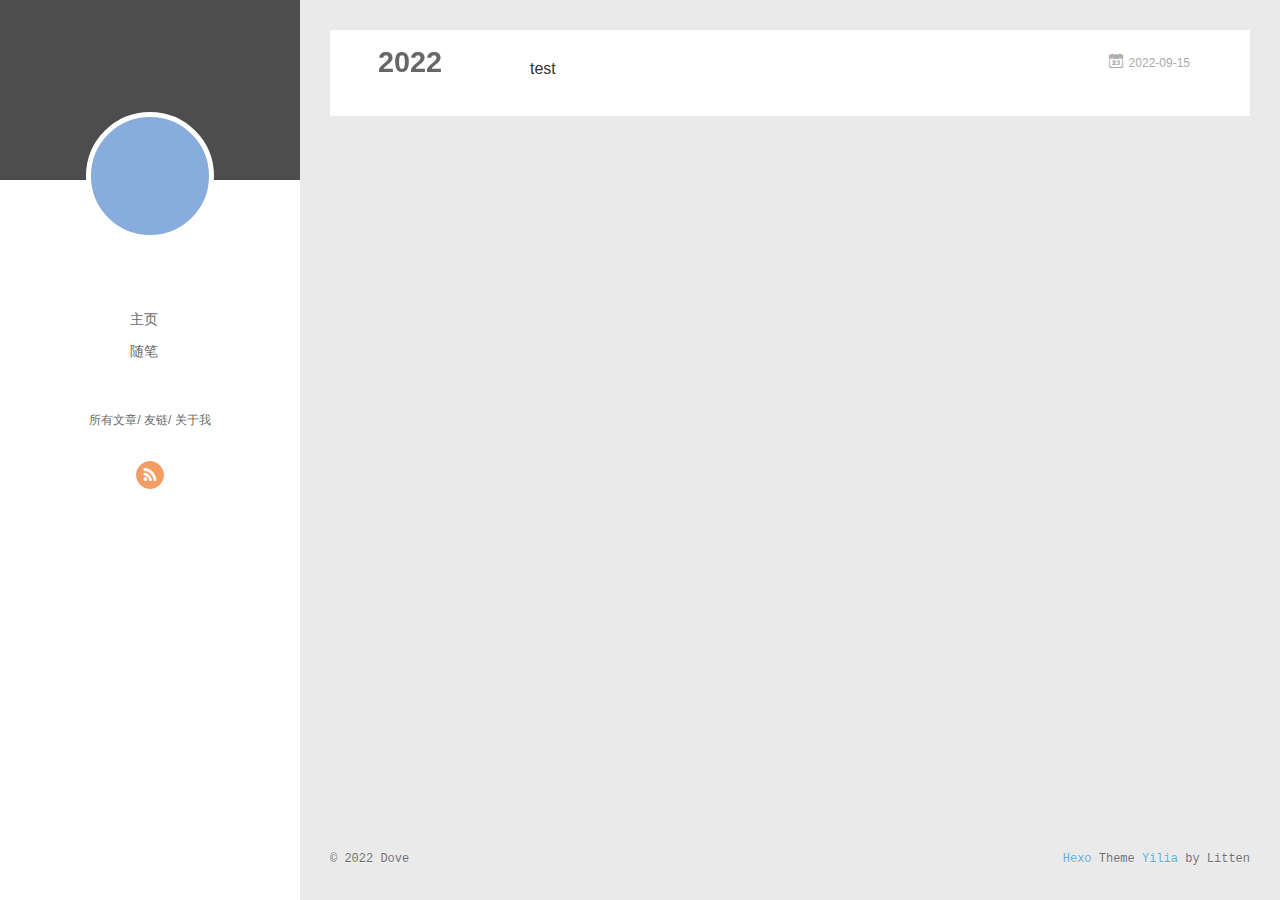
==== commit 3485c34c: "Site updated: 2022-09-15 16:23:30" ====
--- a/archives/index.html
+++ b/archives/index.html
@@ -1,231 +1,431 @@
 <!DOCTYPE html>
-<html lang="en">
+<html>
 <head>
-  <meta charset="UTF-8">
-<meta name="viewport" content="width=device-width">
-<meta name="theme-color" content="#222"><meta name="generator" content="Hexo 6.3.0">
-
-
-  <link rel="apple-touch-icon" sizes="180x180" href="/images/apple-touch-icon-next.png">
-  <link rel="icon" type="image/png" sizes="32x32" href="/images/favicon-32x32-next.png">
-  <link rel="icon" type="image/png" sizes="16x16" href="/images/favicon-16x16-next.png">
-  <link rel="mask-icon" href="/images/logo.svg" color="#222">
-
-<link rel="stylesheet" href="/css/main.css">
-
-
-
-<link rel="stylesheet" href="https://cdnjs.cloudflare.com/ajax/libs/font-awesome/6.2.0/css/all.min.css" integrity="sha256-AbA177XfpSnFEvgpYu1jMygiLabzPCJCRIBtR5jGc0k=" crossorigin="anonymous">
-  <link rel="stylesheet" href="https://cdnjs.cloudflare.com/ajax/libs/animate.css/3.1.1/animate.min.css" integrity="sha256-PR7ttpcvz8qrF57fur/yAx1qXMFJeJFiA6pSzWi0OIE=" crossorigin="anonymous">
-
-<script class="next-config" data-name="main" type="application/json">{"hostname":"example.com","root":"/","images":"/images","scheme":"Pisces","darkmode":false,"version":"8.13.0","exturl":false,"sidebar":{"position":"left","display":"post","padding":18,"offset":12},"copycode":{"enable":false,"style":null},"bookmark":{"enable":false,"color":"#222","save":"auto"},"mediumzoom":false,"lazyload":false,"pangu":false,"comments":{"style":"tabs","active":null,"storage":true,"lazyload":false,"nav":null},"stickytabs":false,"motion":{"enable":true,"async":false,"transition":{"post_block":"fadeIn","post_header":"fadeInDown","post_body":"fadeInDown","coll_header":"fadeInLeft","sidebar":"fadeInUp"}},"prism":false,"i18n":{"placeholder":"Searching...","empty":"We didn't find any results for the search: ${query}","hits_time":"${hits} results found in ${time} ms","hits":"${hits} results found"}}</script><script src="/js/config.js"></script>
-
-    <meta property="og:type" content="website">
+  <meta charset="utf-8">
+  
+  <meta name="renderer" content="webkit">
+  <meta http-equiv="X-UA-Compatible" content="IE=edge" >
+  <link rel="dns-prefetch" href="http://example.com">
+  <title>Archives | Hexo</title>
+  <meta name="viewport" content="width=device-width, initial-scale=1, maximum-scale=1">
+  <meta property="og:type" content="website">
 <meta property="og:title" content="Hexo">
 <meta property="og:url" content="http://example.com/archives/index.html">
 <meta property="og:site_name" content="Hexo">
-<meta property="og:locale" content="en_US">
-<meta property="article:author" content="John Doe">
+<meta property="og:locale" content="zh_CN">
+<meta property="article:author" content="Dove">
 <meta name="twitter:card" content="summary">
-
-
-<link rel="canonical" href="http://example.com/archives/">
-
-
-
-<script class="next-config" data-name="page" type="application/json">{"sidebar":"","isHome":false,"isPost":false,"lang":"en","comments":"","permalink":"","path":"archives/index.html","title":""}</script>
-
-<script class="next-config" data-name="calendar" type="application/json">""</script>
-<title>Archive | Hexo</title>
-  
-
-
-
-
-
-
-  <noscript>
-    <link rel="stylesheet" href="/css/noscript.css">
-  </noscript>
-</head>
-
-<body itemscope itemtype="http://schema.org/WebPage" class="use-motion">
-  <div class="headband"></div>
-
-  <main class="main">
-    <header class="header" itemscope itemtype="http://schema.org/WPHeader">
-      <div class="header-inner"><div class="site-brand-container">
-  <div class="site-nav-toggle">
-    <div class="toggle" aria-label="Toggle navigation bar" role="button">
+  
+    <link rel="alternative" href="/atom.xml" title="Hexo" type="application/atom+xml">
+  
+  
+    <link rel="icon" href="/favicon.png">
+  
+  <link rel="stylesheet" type="text/css" href="/./main.0cf68a.css">
+  <style type="text/css">
+  
+    #container.show {
+      background: linear-gradient(200deg,#a0cfe4,#e8c37e);
+    }
+  </style>
+  
+
+  
+
+<meta name="generator" content="Hexo 6.3.0"></head>
+
+<body>
+  <div id="container" q-class="show:isCtnShow">
+    <canvas id="anm-canvas" class="anm-canvas"></canvas>
+    <div class="left-col" q-class="show:isShow">
+      
+<div class="overlay" style="background: #4d4d4d"></div>
+<div class="intrude-less">
+	<header id="header" class="inner">
+		<a href="/" class="profilepic">
+			<img src="" class="js-avatar">
+		</a>
+		<hgroup>
+		  <h1 class="header-author"><a href="/"></a></h1>
+		</hgroup>
+		
+
+		<nav class="header-menu">
+			<ul>
+			
+				<li><a href="/">主页</a></li>
+	        
+				<li><a href="/tags/%E9%9A%8F%E7%AC%94/">随笔</a></li>
+	        
+			</ul>
+		</nav>
+		<nav class="header-smart-menu">
+    		
+    			
+    			<a q-on="click: openSlider(e, 'innerArchive')" href="javascript:void(0)">所有文章</a>
+    			
+            
+    			
+    			<a q-on="click: openSlider(e, 'friends')" href="javascript:void(0)">友链</a>
+    			
+            
+    			
+    			<a q-on="click: openSlider(e, 'aboutme')" href="javascript:void(0)">关于我</a>
+    			
+            
+		</nav>
+		<nav class="header-nav">
+			<div class="social">
+				
+					<a class="rss" target="_blank" href="#" title="rss"><i class="icon-rss"></i></a>
+		        
+			</div>
+		</nav>
+	</header>		
+</div>
+
+    </div>
+    <div class="mid-col" q-class="show:isShow,hide:isShow|isFalse">
+      
+<nav id="mobile-nav">
+  	<div class="overlay js-overlay" style="background: #4d4d4d"></div>
+	<div class="btnctn js-mobile-btnctn">
+  		<div class="slider-trigger list" q-on="click: openSlider(e)"><i class="icon icon-sort"></i></div>
+	</div>
+	<div class="intrude-less">
+		<header id="header" class="inner">
+			<div class="profilepic">
+				<img src="" class="js-avatar">
+			</div>
+			<hgroup>
+			  <h1 class="header-author js-header-author"></h1>
+			</hgroup>
+			
+			
+			
+				
+			
+				
+			
+			
+			
+			<nav class="header-nav">
+				<div class="social">
+					
+						<a class="rss" target="_blank" href="#" title="rss"><i class="icon-rss"></i></a>
+			        
+				</div>
+			</nav>
+
+			<nav class="header-menu js-header-menu">
+				<ul style="width: 50%">
+				
+				
+					<li style="width: 50%"><a href="/">主页</a></li>
+		        
+					<li style="width: 50%"><a href="/tags/%E9%9A%8F%E7%AC%94/">随笔</a></li>
+		        
+				</ul>
+			</nav>
+		</header>				
+	</div>
+	<div class="mobile-mask" style="display:none" q-show="isShow"></div>
+</nav>
+
+      <div id="wrapper" class="body-wrap">
+        <div class="menu-l">
+          <div class="canvas-wrap">
+            <canvas data-colors="#eaeaea" data-sectionHeight="100" data-contentId="js-content" id="myCanvas1" class="anm-canvas"></canvas>
+          </div>
+          <div id="js-content" class="content-ll">
+            
+  
+  
+    
+    
+      
+      
+      <section class="archives-wrap">
+        <div class="archive-year-wrap">
+          <a href="/archives/2022" class="archive-year">2022</a>
+        </div>
+        <div class="archives">
+    
+    <article class="archive-article archive-type-post">
+  <div class="archive-article-inner">
+    <header class="archive-article-header">
+      	<div class="article-meta">
+	      	<a href="/2022/09/15/test/" class="archive-article-date">
+  	<time datetime="2022-09-15T05:33:46.000Z" itemprop="datePublished"><i class="icon-calendar icon"></i>2022-09-15</time>
+</a>
+        </div>
+    	 
+  
+    <h1 itemprop="name">
+      <a class="archive-article-title" href="/2022/09/15/test/">test</a>
+    </h1>
+  
+
+        <div class="article-info info-on-right">
+          
+          
+
+        </div>
+        <div class="clearfix"></div>
+    </header>
+  </div>
+</article>
+  
+  
+    </div></section>
+  
+
+    
+
+
+          </div>
+        </div>
+      </div>
+      <footer id="footer">
+  <div class="outer">
+    <div id="footer-info">
+    	<div class="footer-left">
+    		&copy; 2022 Dove
+    	</div>
+      	<div class="footer-right">
+      		<a href="http://hexo.io/" target="_blank">Hexo</a>  Theme <a href="https://github.com/litten/hexo-theme-yilia" target="_blank">Yilia</a> by Litten
+      	</div>
     </div>
   </div>
-
-  <div class="site-meta">
-
-    <a href="/" class="brand" rel="start">
-      <i class="logo-line"></i>
-      <h1 class="site-title">Hexo</h1>
-      <i class="logo-line"></i>
-    </a>
+</footer>
+    </div>
+    <script>
+	var yiliaConfig = {
+		mathjax: false,
+		isHome: false,
+		isPost: false,
+		isArchive: true,
+		isTag: false,
+		isCategory: false,
+		open_in_new: false,
+		toc_hide_index: true,
+		root: "/",
+		innerArchive: true,
+		showTags: false
+	}
+</script>
+
+<script>!function(t){function n(e){if(r[e])return r[e].exports;var i=r[e]={exports:{},id:e,loaded:!1};return t[e].call(i.exports,i,i.exports,n),i.loaded=!0,i.exports}var r={};n.m=t,n.c=r,n.p="./",n(0)}([function(t,n,r){r(195),t.exports=r(191)},function(t,n,r){var e=r(3),i=r(52),o=r(27),u=r(28),c=r(53),f="prototype",a=function(t,n,r){var s,l,h,v,p=t&a.F,d=t&a.G,y=t&a.S,g=t&a.P,b=t&a.B,m=d?e:y?e[n]||(e[n]={}):(e[n]||{})[f],x=d?i:i[n]||(i[n]={}),w=x[f]||(x[f]={});d&&(r=n);for(s in r)l=!p&&m&&void 0!==m[s],h=(l?m:r)[s],v=b&&l?c(h,e):g&&"function"==typeof h?c(Function.call,h):h,m&&u(m,s,h,t&a.U),x[s]!=h&&o(x,s,v),g&&w[s]!=h&&(w[s]=h)};e.core=i,a.F=1,a.G=2,a.S=4,a.P=8,a.B=16,a.W=32,a.U=64,a.R=128,t.exports=a},function(t,n,r){var e=r(6);t.exports=function(t){if(!e(t))throw TypeError(t+" is not an object!");return t}},function(t,n){var r=t.exports="undefined"!=typeof window&&window.Math==Math?window:"undefined"!=typeof self&&self.Math==Math?self:Function("return this")();"number"==typeof __g&&(__g=r)},function(t,n){t.exports=function(t){try{return!!t()}catch(t){return!0}}},function(t,n){var r=t.exports="undefined"!=typeof window&&window.Math==Math?window:"undefined"!=typeof self&&self.Math==Math?self:Function("return this")();"number"==typeof __g&&(__g=r)},function(t,n){t.exports=function(t){return"object"==typeof t?null!==t:"function"==typeof t}},function(t,n,r){var e=r(126)("wks"),i=r(76),o=r(3).Symbol,u="function"==typeof o;(t.exports=function(t){return e[t]||(e[t]=u&&o[t]||(u?o:i)("Symbol."+t))}).store=e},function(t,n){var r={}.hasOwnProperty;t.exports=function(t,n){return r.call(t,n)}},function(t,n,r){var e=r(94),i=r(33);t.exports=function(t){return e(i(t))}},function(t,n,r){t.exports=!r(4)(function(){return 7!=Object.defineProperty({},"a",{get:function(){return 7}}).a})},function(t,n,r){var e=r(2),i=r(167),o=r(50),u=Object.defineProperty;n.f=r(10)?Object.defineProperty:function(t,n,r){if(e(t),n=o(n,!0),e(r),i)try{return u(t,n,r)}catch(t){}if("get"in r||"set"in r)throw TypeError("Accessors not supported!");return"value"in r&&(t[n]=r.value),t}},function(t,n,r){t.exports=!r(18)(function(){return 7!=Object.defineProperty({},"a",{get:function(){return 7}}).a})},function(t,n,r){var e=r(14),i=r(22);t.exports=r(12)?function(t,n,r){return e.f(t,n,i(1,r))}:function(t,n,r){return t[n]=r,t}},function(t,n,r){var e=r(20),i=r(58),o=r(42),u=Object.defineProperty;n.f=r(12)?Object.defineProperty:function(t,n,r){if(e(t),n=o(n,!0),e(r),i)try{return u(t,n,r)}catch(t){}if("get"in r||"set"in r)throw TypeError("Accessors not supported!");return"value"in r&&(t[n]=r.value),t}},function(t,n,r){var e=r(40)("wks"),i=r(23),o=r(5).Symbol,u="function"==typeof o;(t.exports=function(t){return e[t]||(e[t]=u&&o[t]||(u?o:i)("Symbol."+t))}).store=e},function(t,n,r){var e=r(67),i=Math.min;t.exports=function(t){return t>0?i(e(t),9007199254740991):0}},function(t,n,r){var e=r(46);t.exports=function(t){return Object(e(t))}},function(t,n){t.exports=function(t){try{return!!t()}catch(t){return!0}}},function(t,n,r){var e=r(63),i=r(34);t.exports=Object.keys||function(t){return e(t,i)}},function(t,n,r){var e=r(21);t.exports=function(t){if(!e(t))throw TypeError(t+" is not an object!");return t}},function(t,n){t.exports=function(t){return"object"==typeof t?null!==t:"function"==typeof t}},function(t,n){t.exports=function(t,n){return{enumerable:!(1&t),configurable:!(2&t),writable:!(4&t),value:n}}},function(t,n){var r=0,e=Math.random();t.exports=function(t){return"Symbol(".concat(void 0===t?"":t,")_",(++r+e).toString(36))}},function(t,n){var r={}.hasOwnProperty;t.exports=function(t,n){return r.call(t,n)}},function(t,n){var r=t.exports={version:"2.4.0"};"number"==typeof __e&&(__e=r)},function(t,n){t.exports=function(t){if("function"!=typeof t)throw TypeError(t+" is not a function!");return t}},function(t,n,r){var e=r(11),i=r(66);t.exports=r(10)?function(t,n,r){return e.f(t,n,i(1,r))}:function(t,n,r){return t[n]=r,t}},function(t,n,r){var e=r(3),i=r(27),o=r(24),u=r(76)("src"),c="toString",f=Function[c],a=(""+f).split(c);r(52).inspectSource=function(t){return f.call(t)},(t.exports=function(t,n,r,c){var f="function"==typeof r;f&&(o(r,"name")||i(r,"name",n)),t[n]!==r&&(f&&(o(r,u)||i(r,u,t[n]?""+t[n]:a.join(String(n)))),t===e?t[n]=r:c?t[n]?t[n]=r:i(t,n,r):(delete t[n],i(t,n,r)))})(Function.prototype,c,function(){return"function"==typeof this&&this[u]||f.call(this)})},function(t,n,r){var e=r(1),i=r(4),o=r(46),u=function(t,n,r,e){var i=String(o(t)),u="<"+n;return""!==r&&(u+=" "+r+'="'+String(e).replace(/"/g,"&quot;")+'"'),u+">"+i+"</"+n+">"};t.exports=function(t,n){var r={};r[t]=n(u),e(e.P+e.F*i(function(){var n=""[t]('"');return n!==n.toLowerCase()||n.split('"').length>3}),"String",r)}},function(t,n,r){var e=r(115),i=r(46);t.exports=function(t){return e(i(t))}},function(t,n,r){var e=r(116),i=r(66),o=r(30),u=r(50),c=r(24),f=r(167),a=Object.getOwnPropertyDescriptor;n.f=r(10)?a:function(t,n){if(t=o(t),n=u(n,!0),f)try{return a(t,n)}catch(t){}if(c(t,n))return i(!e.f.call(t,n),t[n])}},function(t,n,r){var e=r(24),i=r(17),o=r(145)("IE_PROTO"),u=Object.prototype;t.exports=Object.getPrototypeOf||function(t){return t=i(t),e(t,o)?t[o]:"function"==typeof t.constructor&&t instanceof t.constructor?t.constructor.prototype:t instanceof Object?u:null}},function(t,n){t.exports=function(t){if(void 0==t)throw TypeError("Can't call method on  "+t);return t}},function(t,n){t.exports="constructor,hasOwnProperty,isPrototypeOf,propertyIsEnumerable,toLocaleString,toString,valueOf".split(",")},function(t,n){t.exports={}},function(t,n){t.exports=!0},function(t,n){n.f={}.propertyIsEnumerable},function(t,n,r){var e=r(14).f,i=r(8),o=r(15)("toStringTag");t.exports=function(t,n,r){t&&!i(t=r?t:t.prototype,o)&&e(t,o,{configurable:!0,value:n})}},function(t,n,r){var e=r(40)("keys"),i=r(23);t.exports=function(t){return e[t]||(e[t]=i(t))}},function(t,n,r){var e=r(5),i="__core-js_shared__",o=e[i]||(e[i]={});t.exports=function(t){return o[t]||(o[t]={})}},function(t,n){var r=Math.ceil,e=Math.floor;t.exports=function(t){return isNaN(t=+t)?0:(t>0?e:r)(t)}},function(t,n,r){var e=r(21);t.exports=function(t,n){if(!e(t))return t;var r,i;if(n&&"function"==typeof(r=t.toString)&&!e(i=r.call(t)))return i;if("function"==typeof(r=t.valueOf)&&!e(i=r.call(t)))return i;if(!n&&"function"==typeof(r=t.toString)&&!e(i=r.call(t)))return i;throw TypeError("Can't convert object to primitive value")}},function(t,n,r){var e=r(5),i=r(25),o=r(36),u=r(44),c=r(14).f;t.exports=function(t){var n=i.Symbol||(i.Symbol=o?{}:e.Symbol||{});"_"==t.charAt(0)||t in n||c(n,t,{value:u.f(t)})}},function(t,n,r){n.f=r(15)},function(t,n){var r={}.toString;t.exports=function(t){return r.call(t).slice(8,-1)}},function(t,n){t.exports=function(t){if(void 0==t)throw TypeError("Can't call method on  "+t);return t}},function(t,n,r){var e=r(4);t.exports=function(t,n){return!!t&&e(function(){n?t.call(null,function(){},1):t.call(null)})}},function(t,n,r){var e=r(53),i=r(115),o=r(17),u=r(16),c=r(203);t.exports=function(t,n){var r=1==t,f=2==t,a=3==t,s=4==t,l=6==t,h=5==t||l,v=n||c;return function(n,c,p){for(var d,y,g=o(n),b=i(g),m=e(c,p,3),x=u(b.length),w=0,S=r?v(n,x):f?v(n,0):void 0;x>w;w++)if((h||w in b)&&(d=b[w],y=m(d,w,g),t))if(r)S[w]=y;else if(y)switch(t){case 3:return!0;case 5:return d;case 6:return w;case 2:S.push(d)}else if(s)return!1;return l?-1:a||s?s:S}}},function(t,n,r){var e=r(1),i=r(52),o=r(4);t.exports=function(t,n){var r=(i.Object||{})[t]||Object[t],u={};u[t]=n(r),e(e.S+e.F*o(function(){r(1)}),"Object",u)}},function(t,n,r){var e=r(6);t.exports=function(t,n){if(!e(t))return t;var r,i;if(n&&"function"==typeof(r=t.toString)&&!e(i=r.call(t)))return i;if("function"==typeof(r=t.valueOf)&&!e(i=r.call(t)))return i;if(!n&&"function"==typeof(r=t.toString)&&!e(i=r.call(t)))return i;throw TypeError("Can't convert object to primitive value")}},function(t,n,r){var e=r(5),i=r(25),o=r(91),u=r(13),c="prototype",f=function(t,n,r){var a,s,l,h=t&f.F,v=t&f.G,p=t&f.S,d=t&f.P,y=t&f.B,g=t&f.W,b=v?i:i[n]||(i[n]={}),m=b[c],x=v?e:p?e[n]:(e[n]||{})[c];v&&(r=n);for(a in r)(s=!h&&x&&void 0!==x[a])&&a in b||(l=s?x[a]:r[a],b[a]=v&&"function"!=typeof x[a]?r[a]:y&&s?o(l,e):g&&x[a]==l?function(t){var n=function(n,r,e){if(this instanceof t){switch(arguments.length){case 0:return new t;case 1:return new t(n);case 2:return new t(n,r)}return new t(n,r,e)}return t.apply(this,arguments)};return n[c]=t[c],n}(l):d&&"function"==typeof l?o(Function.call,l):l,d&&((b.virtual||(b.virtual={}))[a]=l,t&f.R&&m&&!m[a]&&u(m,a,l)))};f.F=1,f.G=2,f.S=4,f.P=8,f.B=16,f.W=32,f.U=64,f.R=128,t.exports=f},function(t,n){var r=t.exports={version:"2.4.0"};"number"==typeof __e&&(__e=r)},function(t,n,r){var e=r(26);t.exports=function(t,n,r){if(e(t),void 0===n)return t;switch(r){case 1:return function(r){return t.call(n,r)};case 2:return function(r,e){return t.call(n,r,e)};case 3:return function(r,e,i){return t.call(n,r,e,i)}}return function(){return t.apply(n,arguments)}}},function(t,n,r){var e=r(183),i=r(1),o=r(126)("metadata"),u=o.store||(o.store=new(r(186))),c=function(t,n,r){var i=u.get(t);if(!i){if(!r)return;u.set(t,i=new e)}var o=i.get(n);if(!o){if(!r)return;i.set(n,o=new e)}return o},f=function(t,n,r){var e=c(n,r,!1);return void 0!==e&&e.has(t)},a=function(t,n,r){var e=c(n,r,!1);return void 0===e?void 0:e.get(t)},s=function(t,n,r,e){c(r,e,!0).set(t,n)},l=function(t,n){var r=c(t,n,!1),e=[];return r&&r.forEach(function(t,n){e.push(n)}),e},h=function(t){return void 0===t||"symbol"==typeof t?t:String(t)},v=function(t){i(i.S,"Reflect",t)};t.exports={store:u,map:c,has:f,get:a,set:s,keys:l,key:h,exp:v}},function(t,n,r){"use strict";if(r(10)){var e=r(69),i=r(3),o=r(4),u=r(1),c=r(127),f=r(152),a=r(53),s=r(68),l=r(66),h=r(27),v=r(73),p=r(67),d=r(16),y=r(75),g=r(50),b=r(24),m=r(180),x=r(114),w=r(6),S=r(17),_=r(137),O=r(70),E=r(32),P=r(71).f,j=r(154),F=r(76),M=r(7),A=r(48),N=r(117),T=r(146),I=r(155),k=r(80),L=r(123),R=r(74),C=r(130),D=r(160),U=r(11),W=r(31),G=U.f,B=W.f,V=i.RangeError,z=i.TypeError,q=i.Uint8Array,K="ArrayBuffer",J="Shared"+K,Y="BYTES_PER_ELEMENT",H="prototype",$=Array[H],X=f.ArrayBuffer,Q=f.DataView,Z=A(0),tt=A(2),nt=A(3),rt=A(4),et=A(5),it=A(6),ot=N(!0),ut=N(!1),ct=I.values,ft=I.keys,at=I.entries,st=$.lastIndexOf,lt=$.reduce,ht=$.reduceRight,vt=$.join,pt=$.sort,dt=$.slice,yt=$.toString,gt=$.toLocaleString,bt=M("iterator"),mt=M("toStringTag"),xt=F("typed_constructor"),wt=F("def_constructor"),St=c.CONSTR,_t=c.TYPED,Ot=c.VIEW,Et="Wrong length!",Pt=A(1,function(t,n){return Tt(T(t,t[wt]),n)}),jt=o(function(){return 1===new q(new Uint16Array([1]).buffer)[0]}),Ft=!!q&&!!q[H].set&&o(function(){new q(1).set({})}),Mt=function(t,n){if(void 0===t)throw z(Et);var r=+t,e=d(t);if(n&&!m(r,e))throw V(Et);return e},At=function(t,n){var r=p(t);if(r<0||r%n)throw V("Wrong offset!");return r},Nt=function(t){if(w(t)&&_t in t)return t;throw z(t+" is not a typed array!")},Tt=function(t,n){if(!(w(t)&&xt in t))throw z("It is not a typed array constructor!");return new t(n)},It=function(t,n){return kt(T(t,t[wt]),n)},kt=function(t,n){for(var r=0,e=n.length,i=Tt(t,e);e>r;)i[r]=n[r++];return i},Lt=function(t,n,r){G(t,n,{get:function(){return this._d[r]}})},Rt=function(t){var n,r,e,i,o,u,c=S(t),f=arguments.length,s=f>1?arguments[1]:void 0,l=void 0!==s,h=j(c);if(void 0!=h&&!_(h)){for(u=h.call(c),e=[],n=0;!(o=u.next()).done;n++)e.push(o.value);c=e}for(l&&f>2&&(s=a(s,arguments[2],2)),n=0,r=d(c.length),i=Tt(this,r);r>n;n++)i[n]=l?s(c[n],n):c[n];return i},Ct=function(){for(var t=0,n=arguments.length,r=Tt(this,n);n>t;)r[t]=arguments[t++];return r},Dt=!!q&&o(function(){gt.call(new q(1))}),Ut=function(){return gt.apply(Dt?dt.call(Nt(this)):Nt(this),arguments)},Wt={copyWithin:function(t,n){return D.call(Nt(this),t,n,arguments.length>2?arguments[2]:void 0)},every:function(t){return rt(Nt(this),t,arguments.length>1?arguments[1]:void 0)},fill:function(t){return C.apply(Nt(this),arguments)},filter:function(t){return It(this,tt(Nt(this),t,arguments.length>1?arguments[1]:void 0))},find:function(t){return et(Nt(this),t,arguments.length>1?arguments[1]:void 0)},findIndex:function(t){return it(Nt(this),t,arguments.length>1?arguments[1]:void 0)},forEach:function(t){Z(Nt(this),t,arguments.length>1?arguments[1]:void 0)},indexOf:function(t){return ut(Nt(this),t,arguments.length>1?arguments[1]:void 0)},includes:function(t){return ot(Nt(this),t,arguments.length>1?arguments[1]:void 0)},join:function(t){return vt.apply(Nt(this),arguments)},lastIndexOf:function(t){return st.apply(Nt(this),arguments)},map:function(t){return Pt(Nt(this),t,arguments.length>1?arguments[1]:void 0)},reduce:function(t){return lt.apply(Nt(this),arguments)},reduceRight:function(t){return ht.apply(Nt(this),arguments)},reverse:function(){for(var t,n=this,r=Nt(n).length,e=Math.floor(r/2),i=0;i<e;)t=n[i],n[i++]=n[--r],n[r]=t;return n},some:function(t){return nt(Nt(this),t,arguments.length>1?arguments[1]:void 0)},sort:function(t){return pt.call(Nt(this),t)},subarray:function(t,n){var r=Nt(this),e=r.length,i=y(t,e);return new(T(r,r[wt]))(r.buffer,r.byteOffset+i*r.BYTES_PER_ELEMENT,d((void 0===n?e:y(n,e))-i))}},Gt=function(t,n){return It(this,dt.call(Nt(this),t,n))},Bt=function(t){Nt(this);var n=At(arguments[1],1),r=this.length,e=S(t),i=d(e.length),o=0;if(i+n>r)throw V(Et);for(;o<i;)this[n+o]=e[o++]},Vt={entries:function(){return at.call(Nt(this))},keys:function(){return ft.call(Nt(this))},values:function(){return ct.call(Nt(this))}},zt=function(t,n){return w(t)&&t[_t]&&"symbol"!=typeof n&&n in t&&String(+n)==String(n)},qt=function(t,n){return zt(t,n=g(n,!0))?l(2,t[n]):B(t,n)},Kt=function(t,n,r){return!(zt(t,n=g(n,!0))&&w(r)&&b(r,"value"))||b(r,"get")||b(r,"set")||r.configurable||b(r,"writable")&&!r.writable||b(r,"enumerable")&&!r.enumerable?G(t,n,r):(t[n]=r.value,t)};St||(W.f=qt,U.f=Kt),u(u.S+u.F*!St,"Object",{getOwnPropertyDescriptor:qt,defineProperty:Kt}),o(function(){yt.call({})})&&(yt=gt=function(){return vt.call(this)});var Jt=v({},Wt);v(Jt,Vt),h(Jt,bt,Vt.values),v(Jt,{slice:Gt,set:Bt,constructor:function(){},toString:yt,toLocaleString:Ut}),Lt(Jt,"buffer","b"),Lt(Jt,"byteOffset","o"),Lt(Jt,"byteLength","l"),Lt(Jt,"length","e"),G(Jt,mt,{get:function(){return this[_t]}}),t.exports=function(t,n,r,f){f=!!f;var a=t+(f?"Clamped":"")+"Array",l="Uint8Array"!=a,v="get"+t,p="set"+t,y=i[a],g=y||{},b=y&&E(y),m=!y||!c.ABV,S={},_=y&&y[H],j=function(t,r){var e=t._d;return e.v[v](r*n+e.o,jt)},F=function(t,r,e){var i=t._d;f&&(e=(e=Math.round(e))<0?0:e>255?255:255&e),i.v[p](r*n+i.o,e,jt)},M=function(t,n){G(t,n,{get:function(){return j(this,n)},set:function(t){return F(this,n,t)},enumerable:!0})};m?(y=r(function(t,r,e,i){s(t,y,a,"_d");var o,u,c,f,l=0,v=0;if(w(r)){if(!(r instanceof X||(f=x(r))==K||f==J))return _t in r?kt(y,r):Rt.call(y,r);o=r,v=At(e,n);var p=r.byteLength;if(void 0===i){if(p%n)throw V(Et);if((u=p-v)<0)throw V(Et)}else if((u=d(i)*n)+v>p)throw V(Et);c=u/n}else c=Mt(r,!0),u=c*n,o=new X(u);for(h(t,"_d",{b:o,o:v,l:u,e:c,v:new Q(o)});l<c;)M(t,l++)}),_=y[H]=O(Jt),h(_,"constructor",y)):L(function(t){new y(null),new y(t)},!0)||(y=r(function(t,r,e,i){s(t,y,a);var o;return w(r)?r instanceof X||(o=x(r))==K||o==J?void 0!==i?new g(r,At(e,n),i):void 0!==e?new g(r,At(e,n)):new g(r):_t in r?kt(y,r):Rt.call(y,r):new g(Mt(r,l))}),Z(b!==Function.prototype?P(g).concat(P(b)):P(g),function(t){t in y||h(y,t,g[t])}),y[H]=_,e||(_.constructor=y));var A=_[bt],N=!!A&&("values"==A.name||void 0==A.name),T=Vt.values;h(y,xt,!0),h(_,_t,a),h(_,Ot,!0),h(_,wt,y),(f?new y(1)[mt]==a:mt in _)||G(_,mt,{get:function(){return a}}),S[a]=y,u(u.G+u.W+u.F*(y!=g),S),u(u.S,a,{BYTES_PER_ELEMENT:n,from:Rt,of:Ct}),Y in _||h(_,Y,n),u(u.P,a,Wt),R(a),u(u.P+u.F*Ft,a,{set:Bt}),u(u.P+u.F*!N,a,Vt),u(u.P+u.F*(_.toString!=yt),a,{toString:yt}),u(u.P+u.F*o(function(){new y(1).slice()}),a,{slice:Gt}),u(u.P+u.F*(o(function(){return[1,2].toLocaleString()!=new y([1,2]).toLocaleString()})||!o(function(){_.toLocaleString.call([1,2])})),a,{toLocaleString:Ut}),k[a]=N?A:T,e||N||h(_,bt,T)}}else t.exports=function(){}},function(t,n){var r={}.toString;t.exports=function(t){return r.call(t).slice(8,-1)}},function(t,n,r){var e=r(21),i=r(5).document,o=e(i)&&e(i.createElement);t.exports=function(t){return o?i.createElement(t):{}}},function(t,n,r){t.exports=!r(12)&&!r(18)(function(){return 7!=Object.defineProperty(r(57)("div"),"a",{get:function(){return 7}}).a})},function(t,n,r){"use strict";var e=r(36),i=r(51),o=r(64),u=r(13),c=r(8),f=r(35),a=r(96),s=r(38),l=r(103),h=r(15)("iterator"),v=!([].keys&&"next"in[].keys()),p="keys",d="values",y=function(){return this};t.exports=function(t,n,r,g,b,m,x){a(r,n,g);var w,S,_,O=function(t){if(!v&&t in F)return F[t];switch(t){case p:case d:return function(){return new r(this,t)}}return function(){return new r(this,t)}},E=n+" Iterator",P=b==d,j=!1,F=t.prototype,M=F[h]||F["@@iterator"]||b&&F[b],A=M||O(b),N=b?P?O("entries"):A:void 0,T="Array"==n?F.entries||M:M;if(T&&(_=l(T.call(new t)))!==Object.prototype&&(s(_,E,!0),e||c(_,h)||u(_,h,y)),P&&M&&M.name!==d&&(j=!0,A=function(){return M.call(this)}),e&&!x||!v&&!j&&F[h]||u(F,h,A),f[n]=A,f[E]=y,b)if(w={values:P?A:O(d),keys:m?A:O(p),entries:N},x)for(S in w)S in F||o(F,S,w[S]);else i(i.P+i.F*(v||j),n,w);return w}},function(t,n,r){var e=r(20),i=r(100),o=r(34),u=r(39)("IE_PROTO"),c=function(){},f="prototype",a=function(){var t,n=r(57)("iframe"),e=o.length;for(n.style.display="none",r(93).appendChild(n),n.src="javascript:",t=n.contentWindow.document,t.open(),t.write("<script>document.F=Object<\/script>"),t.close(),a=t.F;e--;)delete a[f][o[e]];return a()};t.exports=Object.create||function(t,n){var r;return null!==t?(c[f]=e(t),r=new c,c[f]=null,r[u]=t):r=a(),void 0===n?r:i(r,n)}},function(t,n,r){var e=r(63),i=r(34).concat("length","prototype");n.f=Object.getOwnPropertyNames||function(t){return e(t,i)}},function(t,n){n.f=Object.getOwnPropertySymbols},function(t,n,r){var e=r(8),i=r(9),o=r(90)(!1),u=r(39)("IE_PROTO");t.exports=function(t,n){var r,c=i(t),f=0,a=[];for(r in c)r!=u&&e(c,r)&&a.push(r);for(;n.length>f;)e(c,r=n[f++])&&(~o(a,r)||a.push(r));return a}},function(t,n,r){t.exports=r(13)},function(t,n,r){var e=r(76)("meta"),i=r(6),o=r(24),u=r(11).f,c=0,f=Object.isExtensible||function(){return!0},a=!r(4)(function(){return f(Object.preventExtensions({}))}),s=function(t){u(t,e,{value:{i:"O"+ ++c,w:{}}})},l=function(t,n){if(!i(t))return"symbol"==typeof t?t:("string"==typeof t?"S":"P")+t;if(!o(t,e)){if(!f(t))return"F";if(!n)return"E";s(t)}return t[e].i},h=function(t,n){if(!o(t,e)){if(!f(t))return!0;if(!n)return!1;s(t)}return t[e].w},v=function(t){return a&&p.NEED&&f(t)&&!o(t,e)&&s(t),t},p=t.exports={KEY:e,NEED:!1,fastKey:l,getWeak:h,onFreeze:v}},function(t,n){t.exports=function(t,n){return{enumerable:!(1&t),configurable:!(2&t),writable:!(4&t),value:n}}},function(t,n){var r=Math.ceil,e=Math.floor;t.exports=function(t){return isNaN(t=+t)?0:(t>0?e:r)(t)}},function(t,n){t.exports=function(t,n,r,e){if(!(t instanceof n)||void 0!==e&&e in t)throw TypeError(r+": incorrect invocation!");return t}},function(t,n){t.exports=!1},function(t,n,r){var e=r(2),i=r(173),o=r(133),u=r(145)("IE_PROTO"),c=function(){},f="prototype",a=function(){var t,n=r(132)("iframe"),e=o.length;for(n.style.display="none",r(135).appendChild(n),n.src="javascript:",t=n.contentWindow.document,t.open(),t.write("<script>document.F=Object<\/script>"),t.close(),a=t.F;e--;)delete a[f][o[e]];return a()};t.exports=Object.create||function(t,n){var r;return null!==t?(c[f]=e(t),r=new c,c[f]=null,r[u]=t):r=a(),void 0===n?r:i(r,n)}},function(t,n,r){var e=r(175),i=r(133).concat("length","prototype");n.f=Object.getOwnPropertyNames||function(t){return e(t,i)}},function(t,n,r){var e=r(175),i=r(133);t.exports=Object.keys||function(t){return e(t,i)}},function(t,n,r){var e=r(28);t.exports=function(t,n,r){for(var i in n)e(t,i,n[i],r);return t}},function(t,n,r){"use strict";var e=r(3),i=r(11),o=r(10),u=r(7)("species");t.exports=function(t){var n=e[t];o&&n&&!n[u]&&i.f(n,u,{configurable:!0,get:function(){return this}})}},function(t,n,r){var e=r(67),i=Math.max,o=Math.min;t.exports=function(t,n){return t=e(t),t<0?i(t+n,0):o(t,n)}},function(t,n){var r=0,e=Math.random();t.exports=function(t){return"Symbol(".concat(void 0===t?"":t,")_",(++r+e).toString(36))}},function(t,n,r){var e=r(33);t.exports=function(t){return Object(e(t))}},function(t,n,r){var e=r(7)("unscopables"),i=Array.prototype;void 0==i[e]&&r(27)(i,e,{}),t.exports=function(t){i[e][t]=!0}},function(t,n,r){var e=r(53),i=r(169),o=r(137),u=r(2),c=r(16),f=r(154),a={},s={},n=t.exports=function(t,n,r,l,h){var v,p,d,y,g=h?function(){return t}:f(t),b=e(r,l,n?2:1),m=0;if("function"!=typeof g)throw TypeError(t+" is not iterable!");if(o(g)){for(v=c(t.length);v>m;m++)if((y=n?b(u(p=t[m])[0],p[1]):b(t[m]))===a||y===s)return y}else for(d=g.call(t);!(p=d.next()).done;)if((y=i(d,b,p.value,n))===a||y===s)return y};n.BREAK=a,n.RETURN=s},function(t,n){t.exports={}},function(t,n,r){var e=r(11).f,i=r(24),o=r(7)("toStringTag");t.exports=function(t,n,r){t&&!i(t=r?t:t.prototype,o)&&e(t,o,{configurable:!0,value:n})}},function(t,n,r){var e=r(1),i=r(46),o=r(4),u=r(150),c="["+u+"]",f="​+",a=RegExp("^"+c+c+"*"),s=RegExp(c+c+"*$"),l=function(t,n,r){var i={},c=o(function(){return!!u[t]()||f[t]()!=f}),a=i[t]=c?n(h):u[t];r&&(i[r]=a),e(e.P+e.F*c,"String",i)},h=l.trim=function(t,n){return t=String(i(t)),1&n&&(t=t.replace(a,"")),2&n&&(t=t.replace(s,"")),t};t.exports=l},function(t,n,r){t.exports={default:r(86),__esModule:!0}},function(t,n,r){t.exports={default:r(87),__esModule:!0}},function(t,n,r){"use strict";function e(t){return t&&t.__esModule?t:{default:t}}n.__esModule=!0;var i=r(84),o=e(i),u=r(83),c=e(u),f="function"==typeof c.default&&"symbol"==typeof o.default?function(t){return typeof t}:function(t){return t&&"function"==typeof c.default&&t.constructor===c.default&&t!==c.default.prototype?"symbol":typeof t};n.default="function"==typeof c.default&&"symbol"===f(o.default)?function(t){return void 0===t?"undefined":f(t)}:function(t){return t&&"function"==typeof c.default&&t.constructor===c.default&&t!==c.default.prototype?"symbol":void 0===t?"undefined":f(t)}},function(t,n,r){r(110),r(108),r(111),r(112),t.exports=r(25).Symbol},function(t,n,r){r(109),r(113),t.exports=r(44).f("iterator")},function(t,n){t.exports=function(t){if("function"!=typeof t)throw TypeError(t+" is not a function!");return t}},function(t,n){t.exports=function(){}},function(t,n,r){var e=r(9),i=r(106),o=r(105);t.exports=function(t){return function(n,r,u){var c,f=e(n),a=i(f.length),s=o(u,a);if(t&&r!=r){for(;a>s;)if((c=f[s++])!=c)return!0}else for(;a>s;s++)if((t||s in f)&&f[s]===r)return t||s||0;return!t&&-1}}},function(t,n,r){var e=r(88);t.exports=function(t,n,r){if(e(t),void 0===n)return t;switch(r){case 1:return function(r){return t.call(n,r)};case 2:return function(r,e){return t.call(n,r,e)};case 3:return function(r,e,i){return t.call(n,r,e,i)}}return function(){return t.apply(n,arguments)}}},function(t,n,r){var e=r(19),i=r(62),o=r(37);t.exports=function(t){var n=e(t),r=i.f;if(r)for(var u,c=r(t),f=o.f,a=0;c.length>a;)f.call(t,u=c[a++])&&n.push(u);return n}},function(t,n,r){t.exports=r(5).document&&document.documentElement},function(t,n,r){var e=r(56);t.exports=Object("z").propertyIsEnumerable(0)?Object:function(t){return"String"==e(t)?t.split(""):Object(t)}},function(t,n,r){var e=r(56);t.exports=Array.isArray||function(t){return"Array"==e(t)}},function(t,n,r){"use strict";var e=r(60),i=r(22),o=r(38),u={};r(13)(u,r(15)("iterator"),function(){return this}),t.exports=function(t,n,r){t.prototype=e(u,{next:i(1,r)}),o(t,n+" Iterator")}},function(t,n){t.exports=function(t,n){return{value:n,done:!!t}}},function(t,n,r){var e=r(19),i=r(9);t.exports=function(t,n){for(var r,o=i(t),u=e(o),c=u.length,f=0;c>f;)if(o[r=u[f++]]===n)return r}},function(t,n,r){var e=r(23)("meta"),i=r(21),o=r(8),u=r(14).f,c=0,f=Object.isExtensible||function(){return!0},a=!r(18)(function(){return f(Object.preventExtensions({}))}),s=function(t){u(t,e,{value:{i:"O"+ ++c,w:{}}})},l=function(t,n){if(!i(t))return"symbol"==typeof t?t:("string"==typeof t?"S":"P")+t;if(!o(t,e)){if(!f(t))return"F";if(!n)return"E";s(t)}return t[e].i},h=function(t,n){if(!o(t,e)){if(!f(t))return!0;if(!n)return!1;s(t)}return t[e].w},v=function(t){return a&&p.NEED&&f(t)&&!o(t,e)&&s(t),t},p=t.exports={KEY:e,NEED:!1,fastKey:l,getWeak:h,onFreeze:v}},function(t,n,r){var e=r(14),i=r(20),o=r(19);t.exports=r(12)?Object.defineProperties:function(t,n){i(t);for(var r,u=o(n),c=u.length,f=0;c>f;)e.f(t,r=u[f++],n[r]);return t}},function(t,n,r){var e=r(37),i=r(22),o=r(9),u=r(42),c=r(8),f=r(58),a=Object.getOwnPropertyDescriptor;n.f=r(12)?a:function(t,n){if(t=o(t),n=u(n,!0),f)try{return a(t,n)}catch(t){}if(c(t,n))return i(!e.f.call(t,n),t[n])}},function(t,n,r){var e=r(9),i=r(61).f,o={}.toString,u="object"==typeof window&&window&&Object.getOwnPropertyNames?Object.getOwnPropertyNames(window):[],c=function(t){try{return i(t)}catch(t){return u.slice()}};t.exports.f=function(t){return u&&"[object Window]"==o.call(t)?c(t):i(e(t))}},function(t,n,r){var e=r(8),i=r(77),o=r(39)("IE_PROTO"),u=Object.prototype;t.exports=Object.getPrototypeOf||function(t){return t=i(t),e(t,o)?t[o]:"function"==typeof t.constructor&&t instanceof t.constructor?t.constructor.prototype:t instanceof Object?u:null}},function(t,n,r){var e=r(41),i=r(33);t.exports=function(t){return function(n,r){var o,u,c=String(i(n)),f=e(r),a=c.length;return f<0||f>=a?t?"":void 0:(o=c.charCodeAt(f),o<55296||o>56319||f+1===a||(u=c.charCodeAt(f+1))<56320||u>57343?t?c.charAt(f):o:t?c.slice(f,f+2):u-56320+(o-55296<<10)+65536)}}},function(t,n,r){var e=r(41),i=Math.max,o=Math.min;t.exports=function(t,n){return t=e(t),t<0?i(t+n,0):o(t,n)}},function(t,n,r){var e=r(41),i=Math.min;t.exports=function(t){return t>0?i(e(t),9007199254740991):0}},function(t,n,r){"use strict";var e=r(89),i=r(97),o=r(35),u=r(9);t.exports=r(59)(Array,"Array",function(t,n){this._t=u(t),this._i=0,this._k=n},function(){var t=this._t,n=this._k,r=this._i++;return!t||r>=t.length?(this._t=void 0,i(1)):"keys"==n?i(0,r):"values"==n?i(0,t[r]):i(0,[r,t[r]])},"values"),o.Arguments=o.Array,e("keys"),e("values"),e("entries")},function(t,n){},function(t,n,r){"use strict";var e=r(104)(!0);r(59)(String,"String",function(t){this._t=String(t),this._i=0},function(){var t,n=this._t,r=this._i;return r>=n.length?{value:void 0,done:!0}:(t=e(n,r),this._i+=t.length,{value:t,done:!1})})},function(t,n,r){"use strict";var e=r(5),i=r(8),o=r(12),u=r(51),c=r(64),f=r(99).KEY,a=r(18),s=r(40),l=r(38),h=r(23),v=r(15),p=r(44),d=r(43),y=r(98),g=r(92),b=r(95),m=r(20),x=r(9),w=r(42),S=r(22),_=r(60),O=r(102),E=r(101),P=r(14),j=r(19),F=E.f,M=P.f,A=O.f,N=e.Symbol,T=e.JSON,I=T&&T.stringify,k="prototype",L=v("_hidden"),R=v("toPrimitive"),C={}.propertyIsEnumerable,D=s("symbol-registry"),U=s("symbols"),W=s("op-symbols"),G=Object[k],B="function"==typeof N,V=e.QObject,z=!V||!V[k]||!V[k].findChild,q=o&&a(function(){return 7!=_(M({},"a",{get:function(){return M(this,"a",{value:7}).a}})).a})?function(t,n,r){var e=F(G,n);e&&delete G[n],M(t,n,r),e&&t!==G&&M(G,n,e)}:M,K=function(t){var n=U[t]=_(N[k]);return n._k=t,n},J=B&&"symbol"==typeof N.iterator?function(t){return"symbol"==typeof t}:function(t){return t instanceof N},Y=function(t,n,r){return t===G&&Y(W,n,r),m(t),n=w(n,!0),m(r),i(U,n)?(r.enumerable?(i(t,L)&&t[L][n]&&(t[L][n]=!1),r=_(r,{enumerable:S(0,!1)})):(i(t,L)||M(t,L,S(1,{})),t[L][n]=!0),q(t,n,r)):M(t,n,r)},H=function(t,n){m(t);for(var r,e=g(n=x(n)),i=0,o=e.length;o>i;)Y(t,r=e[i++],n[r]);return t},$=function(t,n){return void 0===n?_(t):H(_(t),n)},X=function(t){var n=C.call(this,t=w(t,!0));return!(this===G&&i(U,t)&&!i(W,t))&&(!(n||!i(this,t)||!i(U,t)||i(this,L)&&this[L][t])||n)},Q=function(t,n){if(t=x(t),n=w(n,!0),t!==G||!i(U,n)||i(W,n)){var r=F(t,n);return!r||!i(U,n)||i(t,L)&&t[L][n]||(r.enumerable=!0),r}},Z=function(t){for(var n,r=A(x(t)),e=[],o=0;r.length>o;)i(U,n=r[o++])||n==L||n==f||e.push(n);return e},tt=function(t){for(var n,r=t===G,e=A(r?W:x(t)),o=[],u=0;e.length>u;)!i(U,n=e[u++])||r&&!i(G,n)||o.push(U[n]);return o};B||(N=function(){if(this instanceof N)throw TypeError("Symbol is not a constructor!");var t=h(arguments.length>0?arguments[0]:void 0),n=function(r){this===G&&n.call(W,r),i(this,L)&&i(this[L],t)&&(this[L][t]=!1),q(this,t,S(1,r))};return o&&z&&q(G,t,{configurable:!0,set:n}),K(t)},c(N[k],"toString",function(){return this._k}),E.f=Q,P.f=Y,r(61).f=O.f=Z,r(37).f=X,r(62).f=tt,o&&!r(36)&&c(G,"propertyIsEnumerable",X,!0),p.f=function(t){return K(v(t))}),u(u.G+u.W+u.F*!B,{Symbol:N});for(var nt="hasInstance,isConcatSpreadable,iterator,match,replace,search,species,split,toPrimitive,toStringTag,unscopables".split(","),rt=0;nt.length>rt;)v(nt[rt++]);for(var nt=j(v.store),rt=0;nt.length>rt;)d(nt[rt++]);u(u.S+u.F*!B,"Symbol",{for:function(t){return i(D,t+="")?D[t]:D[t]=N(t)},keyFor:function(t){if(J(t))return y(D,t);throw TypeError(t+" is not a symbol!")},useSetter:function(){z=!0},useSimple:function(){z=!1}}),u(u.S+u.F*!B,"Object",{create:$,defineProperty:Y,defineProperties:H,getOwnPropertyDescriptor:Q,getOwnPropertyNames:Z,getOwnPropertySymbols:tt}),T&&u(u.S+u.F*(!B||a(function(){var t=N();return"[null]"!=I([t])||"{}"!=I({a:t})||"{}"!=I(Object(t))})),"JSON",{stringify:function(t){if(void 0!==t&&!J(t)){for(var n,r,e=[t],i=1;arguments.length>i;)e.push(arguments[i++]);return n=e[1],"function"==typeof n&&(r=n),!r&&b(n)||(n=function(t,n){if(r&&(n=r.call(this,t,n)),!J(n))return n}),e[1]=n,I.apply(T,e)}}}),N[k][R]||r(13)(N[k],R,N[k].valueOf),l(N,"Symbol"),l(Math,"Math",!0),l(e.JSON,"JSON",!0)},function(t,n,r){r(43)("asyncIterator")},function(t,n,r){r(43)("observable")},function(t,n,r){r(107);for(var e=r(5),i=r(13),o=r(35),u=r(15)("toStringTag"),c=["NodeList","DOMTokenList","MediaList","StyleSheetList","CSSRuleList"],f=0;f<5;f++){var a=c[f],s=e[a],l=s&&s.prototype;l&&!l[u]&&i(l,u,a),o[a]=o.Array}},function(t,n,r){var e=r(45),i=r(7)("toStringTag"),o="Arguments"==e(function(){return arguments}()),u=function(t,n){try{return t[n]}catch(t){}};t.exports=function(t){var n,r,c;return void 0===t?"Undefined":null===t?"Null":"string"==typeof(r=u(n=Object(t),i))?r:o?e(n):"Object"==(c=e(n))&&"function"==typeof n.callee?"Arguments":c}},function(t,n,r){var e=r(45);t.exports=Object("z").propertyIsEnumerable(0)?Object:function(t){return"String"==e(t)?t.split(""):Object(t)}},function(t,n){n.f={}.propertyIsEnumerable},function(t,n,r){var e=r(30),i=r(16),o=r(75);t.exports=function(t){return function(n,r,u){var c,f=e(n),a=i(f.length),s=o(u,a);if(t&&r!=r){for(;a>s;)if((c=f[s++])!=c)return!0}else for(;a>s;s++)if((t||s in f)&&f[s]===r)return t||s||0;return!t&&-1}}},function(t,n,r){"use strict";var e=r(3),i=r(1),o=r(28),u=r(73),c=r(65),f=r(79),a=r(68),s=r(6),l=r(4),h=r(123),v=r(81),p=r(136);t.exports=function(t,n,r,d,y,g){var b=e[t],m=b,x=y?"set":"add",w=m&&m.prototype,S={},_=function(t){var n=w[t];o(w,t,"delete"==t?function(t){return!(g&&!s(t))&&n.call(this,0===t?0:t)}:"has"==t?function(t){return!(g&&!s(t))&&n.call(this,0===t?0:t)}:"get"==t?function(t){return g&&!s(t)?void 0:n.call(this,0===t?0:t)}:"add"==t?function(t){return n.call(this,0===t?0:t),this}:function(t,r){return n.call(this,0===t?0:t,r),this})};if("function"==typeof m&&(g||w.forEach&&!l(function(){(new m).entries().next()}))){var O=new m,E=O[x](g?{}:-0,1)!=O,P=l(function(){O.has(1)}),j=h(function(t){new m(t)}),F=!g&&l(function(){for(var t=new m,n=5;n--;)t[x](n,n);return!t.has(-0)});j||(m=n(function(n,r){a(n,m,t);var e=p(new b,n,m);return void 0!=r&&f(r,y,e[x],e),e}),m.prototype=w,w.constructor=m),(P||F)&&(_("delete"),_("has"),y&&_("get")),(F||E)&&_(x),g&&w.clear&&delete w.clear}else m=d.getConstructor(n,t,y,x),u(m.prototype,r),c.NEED=!0;return v(m,t),S[t]=m,i(i.G+i.W+i.F*(m!=b),S),g||d.setStrong(m,t,y),m}},function(t,n,r){"use strict";var e=r(27),i=r(28),o=r(4),u=r(46),c=r(7);t.exports=function(t,n,r){var f=c(t),a=r(u,f,""[t]),s=a[0],l=a[1];o(function(){var n={};return n[f]=function(){return 7},7!=""[t](n)})&&(i(String.prototype,t,s),e(RegExp.prototype,f,2==n?function(t,n){return l.call(t,this,n)}:function(t){return l.call(t,this)}))}
+},function(t,n,r){"use strict";var e=r(2);t.exports=function(){var t=e(this),n="";return t.global&&(n+="g"),t.ignoreCase&&(n+="i"),t.multiline&&(n+="m"),t.unicode&&(n+="u"),t.sticky&&(n+="y"),n}},function(t,n){t.exports=function(t,n,r){var e=void 0===r;switch(n.length){case 0:return e?t():t.call(r);case 1:return e?t(n[0]):t.call(r,n[0]);case 2:return e?t(n[0],n[1]):t.call(r,n[0],n[1]);case 3:return e?t(n[0],n[1],n[2]):t.call(r,n[0],n[1],n[2]);case 4:return e?t(n[0],n[1],n[2],n[3]):t.call(r,n[0],n[1],n[2],n[3])}return t.apply(r,n)}},function(t,n,r){var e=r(6),i=r(45),o=r(7)("match");t.exports=function(t){var n;return e(t)&&(void 0!==(n=t[o])?!!n:"RegExp"==i(t))}},function(t,n,r){var e=r(7)("iterator"),i=!1;try{var o=[7][e]();o.return=function(){i=!0},Array.from(o,function(){throw 2})}catch(t){}t.exports=function(t,n){if(!n&&!i)return!1;var r=!1;try{var o=[7],u=o[e]();u.next=function(){return{done:r=!0}},o[e]=function(){return u},t(o)}catch(t){}return r}},function(t,n,r){t.exports=r(69)||!r(4)(function(){var t=Math.random();__defineSetter__.call(null,t,function(){}),delete r(3)[t]})},function(t,n){n.f=Object.getOwnPropertySymbols},function(t,n,r){var e=r(3),i="__core-js_shared__",o=e[i]||(e[i]={});t.exports=function(t){return o[t]||(o[t]={})}},function(t,n,r){for(var e,i=r(3),o=r(27),u=r(76),c=u("typed_array"),f=u("view"),a=!(!i.ArrayBuffer||!i.DataView),s=a,l=0,h="Int8Array,Uint8Array,Uint8ClampedArray,Int16Array,Uint16Array,Int32Array,Uint32Array,Float32Array,Float64Array".split(",");l<9;)(e=i[h[l++]])?(o(e.prototype,c,!0),o(e.prototype,f,!0)):s=!1;t.exports={ABV:a,CONSTR:s,TYPED:c,VIEW:f}},function(t,n){"use strict";var r={versions:function(){var t=window.navigator.userAgent;return{trident:t.indexOf("Trident")>-1,presto:t.indexOf("Presto")>-1,webKit:t.indexOf("AppleWebKit")>-1,gecko:t.indexOf("Gecko")>-1&&-1==t.indexOf("KHTML"),mobile:!!t.match(/AppleWebKit.*Mobile.*/),ios:!!t.match(/\(i[^;]+;( U;)? CPU.+Mac OS X/),android:t.indexOf("Android")>-1||t.indexOf("Linux")>-1,iPhone:t.indexOf("iPhone")>-1||t.indexOf("Mac")>-1,iPad:t.indexOf("iPad")>-1,webApp:-1==t.indexOf("Safari"),weixin:-1==t.indexOf("MicroMessenger")}}()};t.exports=r},function(t,n,r){"use strict";var e=r(85),i=function(t){return t&&t.__esModule?t:{default:t}}(e),o=function(){function t(t,n,e){return n||e?String.fromCharCode(n||e):r[t]||t}function n(t){return e[t]}var r={"&quot;":'"',"&lt;":"<","&gt;":">","&amp;":"&","&nbsp;":" "},e={};for(var u in r)e[r[u]]=u;return r["&apos;"]="'",e["'"]="&#39;",{encode:function(t){return t?(""+t).replace(/['<> "&]/g,n).replace(/\r?\n/g,"<br/>").replace(/\s/g,"&nbsp;"):""},decode:function(n){return n?(""+n).replace(/<br\s*\/?>/gi,"\n").replace(/&quot;|&lt;|&gt;|&amp;|&nbsp;|&apos;|&#(\d+);|&#(\d+)/g,t).replace(/\u00a0/g," "):""},encodeBase16:function(t){if(!t)return t;t+="";for(var n=[],r=0,e=t.length;e>r;r++)n.push(t.charCodeAt(r).toString(16).toUpperCase());return n.join("")},encodeBase16forJSON:function(t){if(!t)return t;t=t.replace(/[\u4E00-\u9FBF]/gi,function(t){return escape(t).replace("%u","\\u")});for(var n=[],r=0,e=t.length;e>r;r++)n.push(t.charCodeAt(r).toString(16).toUpperCase());return n.join("")},decodeBase16:function(t){if(!t)return t;t+="";for(var n=[],r=0,e=t.length;e>r;r+=2)n.push(String.fromCharCode("0x"+t.slice(r,r+2)));return n.join("")},encodeObject:function(t){if(t instanceof Array)for(var n=0,r=t.length;r>n;n++)t[n]=o.encodeObject(t[n]);else if("object"==(void 0===t?"undefined":(0,i.default)(t)))for(var e in t)t[e]=o.encodeObject(t[e]);else if("string"==typeof t)return o.encode(t);return t},loadScript:function(t){var n=document.createElement("script");document.getElementsByTagName("body")[0].appendChild(n),n.setAttribute("src",t)},addLoadEvent:function(t){var n=window.onload;"function"!=typeof window.onload?window.onload=t:window.onload=function(){n(),t()}}}}();t.exports=o},function(t,n,r){"use strict";var e=r(17),i=r(75),o=r(16);t.exports=function(t){for(var n=e(this),r=o(n.length),u=arguments.length,c=i(u>1?arguments[1]:void 0,r),f=u>2?arguments[2]:void 0,a=void 0===f?r:i(f,r);a>c;)n[c++]=t;return n}},function(t,n,r){"use strict";var e=r(11),i=r(66);t.exports=function(t,n,r){n in t?e.f(t,n,i(0,r)):t[n]=r}},function(t,n,r){var e=r(6),i=r(3).document,o=e(i)&&e(i.createElement);t.exports=function(t){return o?i.createElement(t):{}}},function(t,n){t.exports="constructor,hasOwnProperty,isPrototypeOf,propertyIsEnumerable,toLocaleString,toString,valueOf".split(",")},function(t,n,r){var e=r(7)("match");t.exports=function(t){var n=/./;try{"/./"[t](n)}catch(r){try{return n[e]=!1,!"/./"[t](n)}catch(t){}}return!0}},function(t,n,r){t.exports=r(3).document&&document.documentElement},function(t,n,r){var e=r(6),i=r(144).set;t.exports=function(t,n,r){var o,u=n.constructor;return u!==r&&"function"==typeof u&&(o=u.prototype)!==r.prototype&&e(o)&&i&&i(t,o),t}},function(t,n,r){var e=r(80),i=r(7)("iterator"),o=Array.prototype;t.exports=function(t){return void 0!==t&&(e.Array===t||o[i]===t)}},function(t,n,r){var e=r(45);t.exports=Array.isArray||function(t){return"Array"==e(t)}},function(t,n,r){"use strict";var e=r(70),i=r(66),o=r(81),u={};r(27)(u,r(7)("iterator"),function(){return this}),t.exports=function(t,n,r){t.prototype=e(u,{next:i(1,r)}),o(t,n+" Iterator")}},function(t,n,r){"use strict";var e=r(69),i=r(1),o=r(28),u=r(27),c=r(24),f=r(80),a=r(139),s=r(81),l=r(32),h=r(7)("iterator"),v=!([].keys&&"next"in[].keys()),p="keys",d="values",y=function(){return this};t.exports=function(t,n,r,g,b,m,x){a(r,n,g);var w,S,_,O=function(t){if(!v&&t in F)return F[t];switch(t){case p:case d:return function(){return new r(this,t)}}return function(){return new r(this,t)}},E=n+" Iterator",P=b==d,j=!1,F=t.prototype,M=F[h]||F["@@iterator"]||b&&F[b],A=M||O(b),N=b?P?O("entries"):A:void 0,T="Array"==n?F.entries||M:M;if(T&&(_=l(T.call(new t)))!==Object.prototype&&(s(_,E,!0),e||c(_,h)||u(_,h,y)),P&&M&&M.name!==d&&(j=!0,A=function(){return M.call(this)}),e&&!x||!v&&!j&&F[h]||u(F,h,A),f[n]=A,f[E]=y,b)if(w={values:P?A:O(d),keys:m?A:O(p),entries:N},x)for(S in w)S in F||o(F,S,w[S]);else i(i.P+i.F*(v||j),n,w);return w}},function(t,n){var r=Math.expm1;t.exports=!r||r(10)>22025.465794806718||r(10)<22025.465794806718||-2e-17!=r(-2e-17)?function(t){return 0==(t=+t)?t:t>-1e-6&&t<1e-6?t+t*t/2:Math.exp(t)-1}:r},function(t,n){t.exports=Math.sign||function(t){return 0==(t=+t)||t!=t?t:t<0?-1:1}},function(t,n,r){var e=r(3),i=r(151).set,o=e.MutationObserver||e.WebKitMutationObserver,u=e.process,c=e.Promise,f="process"==r(45)(u);t.exports=function(){var t,n,r,a=function(){var e,i;for(f&&(e=u.domain)&&e.exit();t;){i=t.fn,t=t.next;try{i()}catch(e){throw t?r():n=void 0,e}}n=void 0,e&&e.enter()};if(f)r=function(){u.nextTick(a)};else if(o){var s=!0,l=document.createTextNode("");new o(a).observe(l,{characterData:!0}),r=function(){l.data=s=!s}}else if(c&&c.resolve){var h=c.resolve();r=function(){h.then(a)}}else r=function(){i.call(e,a)};return function(e){var i={fn:e,next:void 0};n&&(n.next=i),t||(t=i,r()),n=i}}},function(t,n,r){var e=r(6),i=r(2),o=function(t,n){if(i(t),!e(n)&&null!==n)throw TypeError(n+": can't set as prototype!")};t.exports={set:Object.setPrototypeOf||("__proto__"in{}?function(t,n,e){try{e=r(53)(Function.call,r(31).f(Object.prototype,"__proto__").set,2),e(t,[]),n=!(t instanceof Array)}catch(t){n=!0}return function(t,r){return o(t,r),n?t.__proto__=r:e(t,r),t}}({},!1):void 0),check:o}},function(t,n,r){var e=r(126)("keys"),i=r(76);t.exports=function(t){return e[t]||(e[t]=i(t))}},function(t,n,r){var e=r(2),i=r(26),o=r(7)("species");t.exports=function(t,n){var r,u=e(t).constructor;return void 0===u||void 0==(r=e(u)[o])?n:i(r)}},function(t,n,r){var e=r(67),i=r(46);t.exports=function(t){return function(n,r){var o,u,c=String(i(n)),f=e(r),a=c.length;return f<0||f>=a?t?"":void 0:(o=c.charCodeAt(f),o<55296||o>56319||f+1===a||(u=c.charCodeAt(f+1))<56320||u>57343?t?c.charAt(f):o:t?c.slice(f,f+2):u-56320+(o-55296<<10)+65536)}}},function(t,n,r){var e=r(122),i=r(46);t.exports=function(t,n,r){if(e(n))throw TypeError("String#"+r+" doesn't accept regex!");return String(i(t))}},function(t,n,r){"use strict";var e=r(67),i=r(46);t.exports=function(t){var n=String(i(this)),r="",o=e(t);if(o<0||o==1/0)throw RangeError("Count can't be negative");for(;o>0;(o>>>=1)&&(n+=n))1&o&&(r+=n);return r}},function(t,n){t.exports="\t\n\v\f\r   ᠎             　\u2028\u2029\ufeff"},function(t,n,r){var e,i,o,u=r(53),c=r(121),f=r(135),a=r(132),s=r(3),l=s.process,h=s.setImmediate,v=s.clearImmediate,p=s.MessageChannel,d=0,y={},g="onreadystatechange",b=function(){var t=+this;if(y.hasOwnProperty(t)){var n=y[t];delete y[t],n()}},m=function(t){b.call(t.data)};h&&v||(h=function(t){for(var n=[],r=1;arguments.length>r;)n.push(arguments[r++]);return y[++d]=function(){c("function"==typeof t?t:Function(t),n)},e(d),d},v=function(t){delete y[t]},"process"==r(45)(l)?e=function(t){l.nextTick(u(b,t,1))}:p?(i=new p,o=i.port2,i.port1.onmessage=m,e=u(o.postMessage,o,1)):s.addEventListener&&"function"==typeof postMessage&&!s.importScripts?(e=function(t){s.postMessage(t+"","*")},s.addEventListener("message",m,!1)):e=g in a("script")?function(t){f.appendChild(a("script"))[g]=function(){f.removeChild(this),b.call(t)}}:function(t){setTimeout(u(b,t,1),0)}),t.exports={set:h,clear:v}},function(t,n,r){"use strict";var e=r(3),i=r(10),o=r(69),u=r(127),c=r(27),f=r(73),a=r(4),s=r(68),l=r(67),h=r(16),v=r(71).f,p=r(11).f,d=r(130),y=r(81),g="ArrayBuffer",b="DataView",m="prototype",x="Wrong length!",w="Wrong index!",S=e[g],_=e[b],O=e.Math,E=e.RangeError,P=e.Infinity,j=S,F=O.abs,M=O.pow,A=O.floor,N=O.log,T=O.LN2,I="buffer",k="byteLength",L="byteOffset",R=i?"_b":I,C=i?"_l":k,D=i?"_o":L,U=function(t,n,r){var e,i,o,u=Array(r),c=8*r-n-1,f=(1<<c)-1,a=f>>1,s=23===n?M(2,-24)-M(2,-77):0,l=0,h=t<0||0===t&&1/t<0?1:0;for(t=F(t),t!=t||t===P?(i=t!=t?1:0,e=f):(e=A(N(t)/T),t*(o=M(2,-e))<1&&(e--,o*=2),t+=e+a>=1?s/o:s*M(2,1-a),t*o>=2&&(e++,o/=2),e+a>=f?(i=0,e=f):e+a>=1?(i=(t*o-1)*M(2,n),e+=a):(i=t*M(2,a-1)*M(2,n),e=0));n>=8;u[l++]=255&i,i/=256,n-=8);for(e=e<<n|i,c+=n;c>0;u[l++]=255&e,e/=256,c-=8);return u[--l]|=128*h,u},W=function(t,n,r){var e,i=8*r-n-1,o=(1<<i)-1,u=o>>1,c=i-7,f=r-1,a=t[f--],s=127&a;for(a>>=7;c>0;s=256*s+t[f],f--,c-=8);for(e=s&(1<<-c)-1,s>>=-c,c+=n;c>0;e=256*e+t[f],f--,c-=8);if(0===s)s=1-u;else{if(s===o)return e?NaN:a?-P:P;e+=M(2,n),s-=u}return(a?-1:1)*e*M(2,s-n)},G=function(t){return t[3]<<24|t[2]<<16|t[1]<<8|t[0]},B=function(t){return[255&t]},V=function(t){return[255&t,t>>8&255]},z=function(t){return[255&t,t>>8&255,t>>16&255,t>>24&255]},q=function(t){return U(t,52,8)},K=function(t){return U(t,23,4)},J=function(t,n,r){p(t[m],n,{get:function(){return this[r]}})},Y=function(t,n,r,e){var i=+r,o=l(i);if(i!=o||o<0||o+n>t[C])throw E(w);var u=t[R]._b,c=o+t[D],f=u.slice(c,c+n);return e?f:f.reverse()},H=function(t,n,r,e,i,o){var u=+r,c=l(u);if(u!=c||c<0||c+n>t[C])throw E(w);for(var f=t[R]._b,a=c+t[D],s=e(+i),h=0;h<n;h++)f[a+h]=s[o?h:n-h-1]},$=function(t,n){s(t,S,g);var r=+n,e=h(r);if(r!=e)throw E(x);return e};if(u.ABV){if(!a(function(){new S})||!a(function(){new S(.5)})){S=function(t){return new j($(this,t))};for(var X,Q=S[m]=j[m],Z=v(j),tt=0;Z.length>tt;)(X=Z[tt++])in S||c(S,X,j[X]);o||(Q.constructor=S)}var nt=new _(new S(2)),rt=_[m].setInt8;nt.setInt8(0,2147483648),nt.setInt8(1,2147483649),!nt.getInt8(0)&&nt.getInt8(1)||f(_[m],{setInt8:function(t,n){rt.call(this,t,n<<24>>24)},setUint8:function(t,n){rt.call(this,t,n<<24>>24)}},!0)}else S=function(t){var n=$(this,t);this._b=d.call(Array(n),0),this[C]=n},_=function(t,n,r){s(this,_,b),s(t,S,b);var e=t[C],i=l(n);if(i<0||i>e)throw E("Wrong offset!");if(r=void 0===r?e-i:h(r),i+r>e)throw E(x);this[R]=t,this[D]=i,this[C]=r},i&&(J(S,k,"_l"),J(_,I,"_b"),J(_,k,"_l"),J(_,L,"_o")),f(_[m],{getInt8:function(t){return Y(this,1,t)[0]<<24>>24},getUint8:function(t){return Y(this,1,t)[0]},getInt16:function(t){var n=Y(this,2,t,arguments[1]);return(n[1]<<8|n[0])<<16>>16},getUint16:function(t){var n=Y(this,2,t,arguments[1]);return n[1]<<8|n[0]},getInt32:function(t){return G(Y(this,4,t,arguments[1]))},getUint32:function(t){return G(Y(this,4,t,arguments[1]))>>>0},getFloat32:function(t){return W(Y(this,4,t,arguments[1]),23,4)},getFloat64:function(t){return W(Y(this,8,t,arguments[1]),52,8)},setInt8:function(t,n){H(this,1,t,B,n)},setUint8:function(t,n){H(this,1,t,B,n)},setInt16:function(t,n){H(this,2,t,V,n,arguments[2])},setUint16:function(t,n){H(this,2,t,V,n,arguments[2])},setInt32:function(t,n){H(this,4,t,z,n,arguments[2])},setUint32:function(t,n){H(this,4,t,z,n,arguments[2])},setFloat32:function(t,n){H(this,4,t,K,n,arguments[2])},setFloat64:function(t,n){H(this,8,t,q,n,arguments[2])}});y(S,g),y(_,b),c(_[m],u.VIEW,!0),n[g]=S,n[b]=_},function(t,n,r){var e=r(3),i=r(52),o=r(69),u=r(182),c=r(11).f;t.exports=function(t){var n=i.Symbol||(i.Symbol=o?{}:e.Symbol||{});"_"==t.charAt(0)||t in n||c(n,t,{value:u.f(t)})}},function(t,n,r){var e=r(114),i=r(7)("iterator"),o=r(80);t.exports=r(52).getIteratorMethod=function(t){if(void 0!=t)return t[i]||t["@@iterator"]||o[e(t)]}},function(t,n,r){"use strict";var e=r(78),i=r(170),o=r(80),u=r(30);t.exports=r(140)(Array,"Array",function(t,n){this._t=u(t),this._i=0,this._k=n},function(){var t=this._t,n=this._k,r=this._i++;return!t||r>=t.length?(this._t=void 0,i(1)):"keys"==n?i(0,r):"values"==n?i(0,t[r]):i(0,[r,t[r]])},"values"),o.Arguments=o.Array,e("keys"),e("values"),e("entries")},function(t,n){function r(t,n){t.classList?t.classList.add(n):t.className+=" "+n}t.exports=r},function(t,n){function r(t,n){if(t.classList)t.classList.remove(n);else{var r=new RegExp("(^|\\b)"+n.split(" ").join("|")+"(\\b|$)","gi");t.className=t.className.replace(r," ")}}t.exports=r},function(t,n){function r(){throw new Error("setTimeout has not been defined")}function e(){throw new Error("clearTimeout has not been defined")}function i(t){if(s===setTimeout)return setTimeout(t,0);if((s===r||!s)&&setTimeout)return s=setTimeout,setTimeout(t,0);try{return s(t,0)}catch(n){try{return s.call(null,t,0)}catch(n){return s.call(this,t,0)}}}function o(t){if(l===clearTimeout)return clearTimeout(t);if((l===e||!l)&&clearTimeout)return l=clearTimeout,clearTimeout(t);try{return l(t)}catch(n){try{return l.call(null,t)}catch(n){return l.call(this,t)}}}function u(){d&&v&&(d=!1,v.length?p=v.concat(p):y=-1,p.length&&c())}function c(){if(!d){var t=i(u);d=!0;for(var n=p.length;n;){for(v=p,p=[];++y<n;)v&&v[y].run();y=-1,n=p.length}v=null,d=!1,o(t)}}function f(t,n){this.fun=t,this.array=n}function a(){}var s,l,h=t.exports={};!function(){try{s="function"==typeof setTimeout?setTimeout:r}catch(t){s=r}try{l="function"==typeof clearTimeout?clearTimeout:e}catch(t){l=e}}();var v,p=[],d=!1,y=-1;h.nextTick=function(t){var n=new Array(arguments.length-1);if(arguments.length>1)for(var r=1;r<arguments.length;r++)n[r-1]=arguments[r];p.push(new f(t,n)),1!==p.length||d||i(c)},f.prototype.run=function(){this.fun.apply(null,this.array)},h.title="browser",h.browser=!0,h.env={},h.argv=[],h.version="",h.versions={},h.on=a,h.addListener=a,h.once=a,h.off=a,h.removeListener=a,h.removeAllListeners=a,h.emit=a,h.prependListener=a,h.prependOnceListener=a,h.listeners=function(t){return[]},h.binding=function(t){throw new Error("process.binding is not supported")},h.cwd=function(){return"/"},h.chdir=function(t){throw new Error("process.chdir is not supported")},h.umask=function(){return 0}},function(t,n,r){var e=r(45);t.exports=function(t,n){if("number"!=typeof t&&"Number"!=e(t))throw TypeError(n);return+t}},function(t,n,r){"use strict";var e=r(17),i=r(75),o=r(16);t.exports=[].copyWithin||function(t,n){var r=e(this),u=o(r.length),c=i(t,u),f=i(n,u),a=arguments.length>2?arguments[2]:void 0,s=Math.min((void 0===a?u:i(a,u))-f,u-c),l=1;for(f<c&&c<f+s&&(l=-1,f+=s-1,c+=s-1);s-- >0;)f in r?r[c]=r[f]:delete r[c],c+=l,f+=l;return r}},function(t,n,r){var e=r(79);t.exports=function(t,n){var r=[];return e(t,!1,r.push,r,n),r}},function(t,n,r){var e=r(26),i=r(17),o=r(115),u=r(16);t.exports=function(t,n,r,c,f){e(n);var a=i(t),s=o(a),l=u(a.length),h=f?l-1:0,v=f?-1:1;if(r<2)for(;;){if(h in s){c=s[h],h+=v;break}if(h+=v,f?h<0:l<=h)throw TypeError("Reduce of empty array with no initial value")}for(;f?h>=0:l>h;h+=v)h in s&&(c=n(c,s[h],h,a));return c}},function(t,n,r){"use strict";var e=r(26),i=r(6),o=r(121),u=[].slice,c={},f=function(t,n,r){if(!(n in c)){for(var e=[],i=0;i<n;i++)e[i]="a["+i+"]";c[n]=Function("F,a","return new F("+e.join(",")+")")}return c[n](t,r)};t.exports=Function.bind||function(t){var n=e(this),r=u.call(arguments,1),c=function(){var e=r.concat(u.call(arguments));return this instanceof c?f(n,e.length,e):o(n,e,t)};return i(n.prototype)&&(c.prototype=n.prototype),c}},function(t,n,r){"use strict";var e=r(11).f,i=r(70),o=r(73),u=r(53),c=r(68),f=r(46),a=r(79),s=r(140),l=r(170),h=r(74),v=r(10),p=r(65).fastKey,d=v?"_s":"size",y=function(t,n){var r,e=p(n);if("F"!==e)return t._i[e];for(r=t._f;r;r=r.n)if(r.k==n)return r};t.exports={getConstructor:function(t,n,r,s){var l=t(function(t,e){c(t,l,n,"_i"),t._i=i(null),t._f=void 0,t._l=void 0,t[d]=0,void 0!=e&&a(e,r,t[s],t)});return o(l.prototype,{clear:function(){for(var t=this,n=t._i,r=t._f;r;r=r.n)r.r=!0,r.p&&(r.p=r.p.n=void 0),delete n[r.i];t._f=t._l=void 0,t[d]=0},delete:function(t){var n=this,r=y(n,t);if(r){var e=r.n,i=r.p;delete n._i[r.i],r.r=!0,i&&(i.n=e),e&&(e.p=i),n._f==r&&(n._f=e),n._l==r&&(n._l=i),n[d]--}return!!r},forEach:function(t){c(this,l,"forEach");for(var n,r=u(t,arguments.length>1?arguments[1]:void 0,3);n=n?n.n:this._f;)for(r(n.v,n.k,this);n&&n.r;)n=n.p},has:function(t){return!!y(this,t)}}),v&&e(l.prototype,"size",{get:function(){return f(this[d])}}),l},def:function(t,n,r){var e,i,o=y(t,n);return o?o.v=r:(t._l=o={i:i=p(n,!0),k:n,v:r,p:e=t._l,n:void 0,r:!1},t._f||(t._f=o),e&&(e.n=o),t[d]++,"F"!==i&&(t._i[i]=o)),t},getEntry:y,setStrong:function(t,n,r){s(t,n,function(t,n){this._t=t,this._k=n,this._l=void 0},function(){for(var t=this,n=t._k,r=t._l;r&&r.r;)r=r.p;return t._t&&(t._l=r=r?r.n:t._t._f)?"keys"==n?l(0,r.k):"values"==n?l(0,r.v):l(0,[r.k,r.v]):(t._t=void 0,l(1))},r?"entries":"values",!r,!0),h(n)}}},function(t,n,r){var e=r(114),i=r(161);t.exports=function(t){return function(){if(e(this)!=t)throw TypeError(t+"#toJSON isn't generic");return i(this)}}},function(t,n,r){"use strict";var e=r(73),i=r(65).getWeak,o=r(2),u=r(6),c=r(68),f=r(79),a=r(48),s=r(24),l=a(5),h=a(6),v=0,p=function(t){return t._l||(t._l=new d)},d=function(){this.a=[]},y=function(t,n){return l(t.a,function(t){return t[0]===n})};d.prototype={get:function(t){var n=y(this,t);if(n)return n[1]},has:function(t){return!!y(this,t)},set:function(t,n){var r=y(this,t);r?r[1]=n:this.a.push([t,n])},delete:function(t){var n=h(this.a,function(n){return n[0]===t});return~n&&this.a.splice(n,1),!!~n}},t.exports={getConstructor:function(t,n,r,o){var a=t(function(t,e){c(t,a,n,"_i"),t._i=v++,t._l=void 0,void 0!=e&&f(e,r,t[o],t)});return e(a.prototype,{delete:function(t){if(!u(t))return!1;var n=i(t);return!0===n?p(this).delete(t):n&&s(n,this._i)&&delete n[this._i]},has:function(t){if(!u(t))return!1;var n=i(t);return!0===n?p(this).has(t):n&&s(n,this._i)}}),a},def:function(t,n,r){var e=i(o(n),!0);return!0===e?p(t).set(n,r):e[t._i]=r,t},ufstore:p}},function(t,n,r){t.exports=!r(10)&&!r(4)(function(){return 7!=Object.defineProperty(r(132)("div"),"a",{get:function(){return 7}}).a})},function(t,n,r){var e=r(6),i=Math.floor;t.exports=function(t){return!e(t)&&isFinite(t)&&i(t)===t}},function(t,n,r){var e=r(2);t.exports=function(t,n,r,i){try{return i?n(e(r)[0],r[1]):n(r)}catch(n){var o=t.return;throw void 0!==o&&e(o.call(t)),n}}},function(t,n){t.exports=function(t,n){return{value:n,done:!!t}}},function(t,n){t.exports=Math.log1p||function(t){return(t=+t)>-1e-8&&t<1e-8?t-t*t/2:Math.log(1+t)}},function(t,n,r){"use strict";var e=r(72),i=r(125),o=r(116),u=r(17),c=r(115),f=Object.assign;t.exports=!f||r(4)(function(){var t={},n={},r=Symbol(),e="abcdefghijklmnopqrst";return t[r]=7,e.split("").forEach(function(t){n[t]=t}),7!=f({},t)[r]||Object.keys(f({},n)).join("")!=e})?function(t,n){for(var r=u(t),f=arguments.length,a=1,s=i.f,l=o.f;f>a;)for(var h,v=c(arguments[a++]),p=s?e(v).concat(s(v)):e(v),d=p.length,y=0;d>y;)l.call(v,h=p[y++])&&(r[h]=v[h]);return r}:f},function(t,n,r){var e=r(11),i=r(2),o=r(72);t.exports=r(10)?Object.defineProperties:function(t,n){i(t);for(var r,u=o(n),c=u.length,f=0;c>f;)e.f(t,r=u[f++],n[r]);return t}},function(t,n,r){var e=r(30),i=r(71).f,o={}.toString,u="object"==typeof window&&window&&Object.getOwnPropertyNames?Object.getOwnPropertyNames(window):[],c=function(t){try{return i(t)}catch(t){return u.slice()}};t.exports.f=function(t){return u&&"[object Window]"==o.call(t)?c(t):i(e(t))}},function(t,n,r){var e=r(24),i=r(30),o=r(117)(!1),u=r(145)("IE_PROTO");t.exports=function(t,n){var r,c=i(t),f=0,a=[];for(r in c)r!=u&&e(c,r)&&a.push(r);for(;n.length>f;)e(c,r=n[f++])&&(~o(a,r)||a.push(r));return a}},function(t,n,r){var e=r(72),i=r(30),o=r(116).f;t.exports=function(t){return function(n){for(var r,u=i(n),c=e(u),f=c.length,a=0,s=[];f>a;)o.call(u,r=c[a++])&&s.push(t?[r,u[r]]:u[r]);return s}}},function(t,n,r){var e=r(71),i=r(125),o=r(2),u=r(3).Reflect;t.exports=u&&u.ownKeys||function(t){var n=e.f(o(t)),r=i.f;return r?n.concat(r(t)):n}},function(t,n,r){var e=r(3).parseFloat,i=r(82).trim;t.exports=1/e(r(150)+"-0")!=-1/0?function(t){var n=i(String(t),3),r=e(n);return 0===r&&"-"==n.charAt(0)?-0:r}:e},function(t,n,r){var e=r(3).parseInt,i=r(82).trim,o=r(150),u=/^[\-+]?0[xX]/;t.exports=8!==e(o+"08")||22!==e(o+"0x16")?function(t,n){var r=i(String(t),3);return e(r,n>>>0||(u.test(r)?16:10))}:e},function(t,n){t.exports=Object.is||function(t,n){return t===n?0!==t||1/t==1/n:t!=t&&n!=n}},function(t,n,r){var e=r(16),i=r(149),o=r(46);t.exports=function(t,n,r,u){var c=String(o(t)),f=c.length,a=void 0===r?" ":String(r),s=e(n);if(s<=f||""==a)return c;var l=s-f,h=i.call(a,Math.ceil(l/a.length));return h.length>l&&(h=h.slice(0,l)),u?h+c:c+h}},function(t,n,r){n.f=r(7)},function(t,n,r){"use strict";var e=r(164);t.exports=r(118)("Map",function(t){return function(){return t(this,arguments.length>0?arguments[0]:void 0)}},{get:function(t){var n=e.getEntry(this,t);return n&&n.v},set:function(t,n){return e.def(this,0===t?0:t,n)}},e,!0)},function(t,n,r){r(10)&&"g"!=/./g.flags&&r(11).f(RegExp.prototype,"flags",{configurable:!0,get:r(120)})},function(t,n,r){"use strict";var e=r(164);t.exports=r(118)("Set",function(t){return function(){return t(this,arguments.length>0?arguments[0]:void 0)}},{add:function(t){return e.def(this,t=0===t?0:t,t)}},e)},function(t,n,r){"use strict";var e,i=r(48)(0),o=r(28),u=r(65),c=r(172),f=r(166),a=r(6),s=u.getWeak,l=Object.isExtensible,h=f.ufstore,v={},p=function(t){return function(){return t(this,arguments.length>0?arguments[0]:void 0)}},d={get:function(t){if(a(t)){var n=s(t);return!0===n?h(this).get(t):n?n[this._i]:void 0}},set:function(t,n){return f.def(this,t,n)}},y=t.exports=r(118)("WeakMap",p,d,f,!0,!0);7!=(new y).set((Object.freeze||Object)(v),7).get(v)&&(e=f.getConstructor(p),c(e.prototype,d),u.NEED=!0,i(["delete","has","get","set"],function(t){var n=y.prototype,r=n[t];o(n,t,function(n,i){if(a(n)&&!l(n)){this._f||(this._f=new e);var o=this._f[t](n,i);return"set"==t?this:o}return r.call(this,n,i)})}))},,,,function(t,n){"use strict";function r(){var t=document.querySelector("#page-nav");if(t&&!document.querySelector("#page-nav .extend.prev")&&(t.innerHTML='<a class="extend prev disabled" rel="prev">&laquo; Prev</a>'+t.innerHTML),t&&!document.querySelector("#page-nav .extend.next")&&(t.innerHTML=t.innerHTML+'<a class="extend next disabled" rel="next">Next &raquo;</a>'),yiliaConfig&&yiliaConfig.open_in_new){document.querySelectorAll(".article-entry a:not(.article-more-a)").forEach(function(t){var n=t.getAttribute("target");n&&""!==n||t.setAttribute("target","_blank")})}if(yiliaConfig&&yiliaConfig.toc_hide_index){document.querySelectorAll(".toc-number").forEach(function(t){t.style.display="none"})}var n=document.querySelector("#js-aboutme");n&&0!==n.length&&(n.innerHTML=n.innerText)}t.exports={init:r}},function(t,n,r){"use strict";function e(t){return t&&t.__esModule?t:{default:t}}function i(t,n){var r=/\/|index.html/g;return t.replace(r,"")===n.replace(r,"")}function o(){for(var t=document.querySelectorAll(".js-header-menu li a"),n=window.location.pathname,r=0,e=t.length;r<e;r++){var o=t[r];i(n,o.getAttribute("href"))&&(0,h.default)(o,"active")}}function u(t){for(var n=t.offsetLeft,r=t.offsetParent;null!==r;)n+=r.offsetLeft,r=r.offsetParent;return n}function c(t){for(var n=t.offsetTop,r=t.offsetParent;null!==r;)n+=r.offsetTop,r=r.offsetParent;return n}function f(t,n,r,e,i){var o=u(t),f=c(t)-n;if(f-r<=i){var a=t.$newDom;a||(a=t.cloneNode(!0),(0,d.default)(t,a),t.$newDom=a,a.style.position="fixed",a.style.top=(r||f)+"px",a.style.left=o+"px",a.style.zIndex=e||2,a.style.width="100%",a.style.color="#fff"),a.style.visibility="visible",t.style.visibility="hidden"}else{t.style.visibility="visible";var s=t.$newDom;s&&(s.style.visibility="hidden")}}function a(){var t=document.querySelector(".js-overlay"),n=document.querySelector(".js-header-menu");f(t,document.body.scrollTop,-63,2,0),f(n,document.body.scrollTop,1,3,0)}function s(){document.querySelector("#container").addEventListener("scroll",function(t){a()}),window.addEventListener("scroll",function(t){a()}),a()}var l=r(156),h=e(l),v=r(157),p=(e(v),r(382)),d=e(p),y=r(128),g=e(y),b=r(190),m=e(b),x=r(129);(function(){g.default.versions.mobile&&window.screen.width<800&&(o(),s())})(),(0,x.addLoadEvent)(function(){m.default.init()}),t.exports={}},,,,function(t,n,r){(function(t){"use strict";function n(t,n,r){t[n]||Object[e](t,n,{writable:!0,configurable:!0,value:r})}if(r(381),r(391),r(198),t._babelPolyfill)throw new Error("only one instance of babel-polyfill is allowed");t._babelPolyfill=!0;var e="defineProperty";n(String.prototype,"padLeft","".padStart),n(String.prototype,"padRight","".padEnd),"pop,reverse,shift,keys,values,entries,indexOf,every,some,forEach,map,filter,find,findIndex,includes,join,slice,concat,push,splice,unshift,sort,lastIndexOf,reduce,reduceRight,copyWithin,fill".split(",").forEach(function(t){[][t]&&n(Array,t,Function.call.bind([][t]))})}).call(n,function(){return this}())},,,function(t,n,r){r(210),t.exports=r(52).RegExp.escape},,,,function(t,n,r){var e=r(6),i=r(138),o=r(7)("species");t.exports=function(t){var n;return i(t)&&(n=t.constructor,"function"!=typeof n||n!==Array&&!i(n.prototype)||(n=void 0),e(n)&&null===(n=n[o])&&(n=void 0)),void 0===n?Array:n}},function(t,n,r){var e=r(202);t.exports=function(t,n){return new(e(t))(n)}},function(t,n,r){"use strict";var e=r(2),i=r(50),o="number";t.exports=function(t){if("string"!==t&&t!==o&&"default"!==t)throw TypeError("Incorrect hint");return i(e(this),t!=o)}},function(t,n,r){var e=r(72),i=r(125),o=r(116);t.exports=function(t){var n=e(t),r=i.f;if(r)for(var u,c=r(t),f=o.f,a=0;c.length>a;)f.call(t,u=c[a++])&&n.push(u);return n}},function(t,n,r){var e=r(72),i=r(30);t.exports=function(t,n){for(var r,o=i(t),u=e(o),c=u.length,f=0;c>f;)if(o[r=u[f++]]===n)return r}},function(t,n,r){"use strict";var e=r(208),i=r(121),o=r(26);t.exports=function(){for(var t=o(this),n=arguments.length,r=Array(n),u=0,c=e._,f=!1;n>u;)(r[u]=arguments[u++])===c&&(f=!0);return function(){var e,o=this,u=arguments.length,a=0,s=0;if(!f&&!u)return i(t,r,o);if(e=r.slice(),f)for(;n>a;a++)e[a]===c&&(e[a]=arguments[s++]);for(;u>s;)e.push(arguments[s++]);return i(t,e,o)}}},function(t,n,r){t.exports=r(3)},function(t,n){t.exports=function(t,n){var r=n===Object(n)?function(t){return n[t]}:n;return function(n){return String(n).replace(t,r)}}},function(t,n,r){var e=r(1),i=r(209)(/[\\^$*+?.()|[\]{}]/g,"\\$&");e(e.S,"RegExp",{escape:function(t){return i(t)}})},function(t,n,r){var e=r(1);e(e.P,"Array",{copyWithin:r(160)}),r(78)("copyWithin")},function(t,n,r){"use strict";var e=r(1),i=r(48)(4);e(e.P+e.F*!r(47)([].every,!0),"Array",{every:function(t){return i(this,t,arguments[1])}})},function(t,n,r){var e=r(1);e(e.P,"Array",{fill:r(130)}),r(78)("fill")},function(t,n,r){"use strict";var e=r(1),i=r(48)(2);e(e.P+e.F*!r(47)([].filter,!0),"Array",{filter:function(t){return i(this,t,arguments[1])}})},function(t,n,r){"use strict";var e=r(1),i=r(48)(6),o="findIndex",u=!0;o in[]&&Array(1)[o](function(){u=!1}),e(e.P+e.F*u,"Array",{findIndex:function(t){return i(this,t,arguments.length>1?arguments[1]:void 0)}}),r(78)(o)},function(t,n,r){"use strict";var e=r(1),i=r(48)(5),o="find",u=!0;o in[]&&Array(1)[o](function(){u=!1}),e(e.P+e.F*u,"Array",{find:function(t){return i(this,t,arguments.length>1?arguments[1]:void 0)}}),r(78)(o)},function(t,n,r){"use strict";var e=r(1),i=r(48)(0),o=r(47)([].forEach,!0);e(e.P+e.F*!o,"Array",{forEach:function(t){return i(this,t,arguments[1])}})},function(t,n,r){"use strict";var e=r(53),i=r(1),o=r(17),u=r(169),c=r(137),f=r(16),a=r(131),s=r(154);i(i.S+i.F*!r(123)(function(t){Array.from(t)}),"Array",{from:function(t){var n,r,i,l,h=o(t),v="function"==typeof this?this:Array,p=arguments.length,d=p>1?arguments[1]:void 0,y=void 0!==d,g=0,b=s(h);if(y&&(d=e(d,p>2?arguments[2]:void 0,2)),void 0==b||v==Array&&c(b))for(n=f(h.length),r=new v(n);n>g;g++)a(r,g,y?d(h[g],g):h[g]);else for(l=b.call(h),r=new v;!(i=l.next()).done;g++)a(r,g,y?u(l,d,[i.value,g],!0):i.value);return r.length=g,r}})},function(t,n,r){"use strict";var e=r(1),i=r(117)(!1),o=[].indexOf,u=!!o&&1/[1].indexOf(1,-0)<0;e(e.P+e.F*(u||!r(47)(o)),"Array",{indexOf:function(t){return u?o.apply(this,arguments)||0:i(this,t,arguments[1])}})},function(t,n,r){var e=r(1);e(e.S,"Array",{isArray:r(138)})},function(t,n,r){"use strict";var e=r(1),i=r(30),o=[].join;e(e.P+e.F*(r(115)!=Object||!r(47)(o)),"Array",{join:function(t){return o.call(i(this),void 0===t?",":t)}})},function(t,n,r){"use strict";var e=r(1),i=r(30),o=r(67),u=r(16),c=[].lastIndexOf,f=!!c&&1/[1].lastIndexOf(1,-0)<0;e(e.P+e.F*(f||!r(47)(c)),"Array",{lastIndexOf:function(t){if(f)return c.apply(this,arguments)||0;var n=i(this),r=u(n.length),e=r-1;for(arguments.length>1&&(e=Math.min(e,o(arguments[1]))),e<0&&(e=r+e);e>=0;e--)if(e in n&&n[e]===t)return e||0;return-1}})},function(t,n,r){"use strict";var e=r(1),i=r(48)(1);e(e.P+e.F*!r(47)([].map,!0),"Array",{map:function(t){return i(this,t,arguments[1])}})},function(t,n,r){"use strict";var e=r(1),i=r(131);e(e.S+e.F*r(4)(function(){function t(){}return!(Array.of.call(t)instanceof t)}),"Array",{of:function(){for(var t=0,n=arguments.length,r=new("function"==typeof this?this:Array)(n);n>t;)i(r,t,arguments[t++]);return r.length=n,r}})},function(t,n,r){"use strict";var e=r(1),i=r(162);e(e.P+e.F*!r(47)([].reduceRight,!0),"Array",{reduceRight:function(t){return i(this,t,arguments.length,arguments[1],!0)}})},function(t,n,r){"use strict";var e=r(1),i=r(162);e(e.P+e.F*!r(47)([].reduce,!0),"Array",{reduce:function(t){return i(this,t,arguments.length,arguments[1],!1)}})},function(t,n,r){"use strict";var e=r(1),i=r(135),o=r(45),u=r(75),c=r(16),f=[].slice;e(e.P+e.F*r(4)(function(){i&&f.call(i)}),"Array",{slice:function(t,n){var r=c(this.length),e=o(this);if(n=void 0===n?r:n,"Array"==e)return f.call(this,t,n);for(var i=u(t,r),a=u(n,r),s=c(a-i),l=Array(s),h=0;h<s;h++)l[h]="String"==e?this.charAt(i+h):this[i+h];return l}})},function(t,n,r){"use strict";var e=r(1),i=r(48)(3);e(e.P+e.F*!r(47)([].some,!0),"Array",{some:function(t){return i(this,t,arguments[1])}})},function(t,n,r){"use strict";var e=r(1),i=r(26),o=r(17),u=r(4),c=[].sort,f=[1,2,3];e(e.P+e.F*(u(function(){f.sort(void 0)})||!u(function(){f.sort(null)})||!r(47)(c)),"Array",{sort:function(t){return void 0===t?c.call(o(this)):c.call(o(this),i(t))}})},function(t,n,r){r(74)("Array")},function(t,n,r){var e=r(1);e(e.S,"Date",{now:function(){return(new Date).getTime()}})},function(t,n,r){"use strict";var e=r(1),i=r(4),o=Date.prototype.getTime,u=function(t){return t>9?t:"0"+t};e(e.P+e.F*(i(function(){return"0385-07-25T07:06:39.999Z"!=new Date(-5e13-1).toISOString()})||!i(function(){new Date(NaN).toISOString()})),"Date",{toISOString:function(){
+if(!isFinite(o.call(this)))throw RangeError("Invalid time value");var t=this,n=t.getUTCFullYear(),r=t.getUTCMilliseconds(),e=n<0?"-":n>9999?"+":"";return e+("00000"+Math.abs(n)).slice(e?-6:-4)+"-"+u(t.getUTCMonth()+1)+"-"+u(t.getUTCDate())+"T"+u(t.getUTCHours())+":"+u(t.getUTCMinutes())+":"+u(t.getUTCSeconds())+"."+(r>99?r:"0"+u(r))+"Z"}})},function(t,n,r){"use strict";var e=r(1),i=r(17),o=r(50);e(e.P+e.F*r(4)(function(){return null!==new Date(NaN).toJSON()||1!==Date.prototype.toJSON.call({toISOString:function(){return 1}})}),"Date",{toJSON:function(t){var n=i(this),r=o(n);return"number"!=typeof r||isFinite(r)?n.toISOString():null}})},function(t,n,r){var e=r(7)("toPrimitive"),i=Date.prototype;e in i||r(27)(i,e,r(204))},function(t,n,r){var e=Date.prototype,i="Invalid Date",o="toString",u=e[o],c=e.getTime;new Date(NaN)+""!=i&&r(28)(e,o,function(){var t=c.call(this);return t===t?u.call(this):i})},function(t,n,r){var e=r(1);e(e.P,"Function",{bind:r(163)})},function(t,n,r){"use strict";var e=r(6),i=r(32),o=r(7)("hasInstance"),u=Function.prototype;o in u||r(11).f(u,o,{value:function(t){if("function"!=typeof this||!e(t))return!1;if(!e(this.prototype))return t instanceof this;for(;t=i(t);)if(this.prototype===t)return!0;return!1}})},function(t,n,r){var e=r(11).f,i=r(66),o=r(24),u=Function.prototype,c="name",f=Object.isExtensible||function(){return!0};c in u||r(10)&&e(u,c,{configurable:!0,get:function(){try{var t=this,n=(""+t).match(/^\s*function ([^ (]*)/)[1];return o(t,c)||!f(t)||e(t,c,i(5,n)),n}catch(t){return""}}})},function(t,n,r){var e=r(1),i=r(171),o=Math.sqrt,u=Math.acosh;e(e.S+e.F*!(u&&710==Math.floor(u(Number.MAX_VALUE))&&u(1/0)==1/0),"Math",{acosh:function(t){return(t=+t)<1?NaN:t>94906265.62425156?Math.log(t)+Math.LN2:i(t-1+o(t-1)*o(t+1))}})},function(t,n,r){function e(t){return isFinite(t=+t)&&0!=t?t<0?-e(-t):Math.log(t+Math.sqrt(t*t+1)):t}var i=r(1),o=Math.asinh;i(i.S+i.F*!(o&&1/o(0)>0),"Math",{asinh:e})},function(t,n,r){var e=r(1),i=Math.atanh;e(e.S+e.F*!(i&&1/i(-0)<0),"Math",{atanh:function(t){return 0==(t=+t)?t:Math.log((1+t)/(1-t))/2}})},function(t,n,r){var e=r(1),i=r(142);e(e.S,"Math",{cbrt:function(t){return i(t=+t)*Math.pow(Math.abs(t),1/3)}})},function(t,n,r){var e=r(1);e(e.S,"Math",{clz32:function(t){return(t>>>=0)?31-Math.floor(Math.log(t+.5)*Math.LOG2E):32}})},function(t,n,r){var e=r(1),i=Math.exp;e(e.S,"Math",{cosh:function(t){return(i(t=+t)+i(-t))/2}})},function(t,n,r){var e=r(1),i=r(141);e(e.S+e.F*(i!=Math.expm1),"Math",{expm1:i})},function(t,n,r){var e=r(1),i=r(142),o=Math.pow,u=o(2,-52),c=o(2,-23),f=o(2,127)*(2-c),a=o(2,-126),s=function(t){return t+1/u-1/u};e(e.S,"Math",{fround:function(t){var n,r,e=Math.abs(t),o=i(t);return e<a?o*s(e/a/c)*a*c:(n=(1+c/u)*e,r=n-(n-e),r>f||r!=r?o*(1/0):o*r)}})},function(t,n,r){var e=r(1),i=Math.abs;e(e.S,"Math",{hypot:function(t,n){for(var r,e,o=0,u=0,c=arguments.length,f=0;u<c;)r=i(arguments[u++]),f<r?(e=f/r,o=o*e*e+1,f=r):r>0?(e=r/f,o+=e*e):o+=r;return f===1/0?1/0:f*Math.sqrt(o)}})},function(t,n,r){var e=r(1),i=Math.imul;e(e.S+e.F*r(4)(function(){return-5!=i(4294967295,5)||2!=i.length}),"Math",{imul:function(t,n){var r=65535,e=+t,i=+n,o=r&e,u=r&i;return 0|o*u+((r&e>>>16)*u+o*(r&i>>>16)<<16>>>0)}})},function(t,n,r){var e=r(1);e(e.S,"Math",{log10:function(t){return Math.log(t)/Math.LN10}})},function(t,n,r){var e=r(1);e(e.S,"Math",{log1p:r(171)})},function(t,n,r){var e=r(1);e(e.S,"Math",{log2:function(t){return Math.log(t)/Math.LN2}})},function(t,n,r){var e=r(1);e(e.S,"Math",{sign:r(142)})},function(t,n,r){var e=r(1),i=r(141),o=Math.exp;e(e.S+e.F*r(4)(function(){return-2e-17!=!Math.sinh(-2e-17)}),"Math",{sinh:function(t){return Math.abs(t=+t)<1?(i(t)-i(-t))/2:(o(t-1)-o(-t-1))*(Math.E/2)}})},function(t,n,r){var e=r(1),i=r(141),o=Math.exp;e(e.S,"Math",{tanh:function(t){var n=i(t=+t),r=i(-t);return n==1/0?1:r==1/0?-1:(n-r)/(o(t)+o(-t))}})},function(t,n,r){var e=r(1);e(e.S,"Math",{trunc:function(t){return(t>0?Math.floor:Math.ceil)(t)}})},function(t,n,r){"use strict";var e=r(3),i=r(24),o=r(45),u=r(136),c=r(50),f=r(4),a=r(71).f,s=r(31).f,l=r(11).f,h=r(82).trim,v="Number",p=e[v],d=p,y=p.prototype,g=o(r(70)(y))==v,b="trim"in String.prototype,m=function(t){var n=c(t,!1);if("string"==typeof n&&n.length>2){n=b?n.trim():h(n,3);var r,e,i,o=n.charCodeAt(0);if(43===o||45===o){if(88===(r=n.charCodeAt(2))||120===r)return NaN}else if(48===o){switch(n.charCodeAt(1)){case 66:case 98:e=2,i=49;break;case 79:case 111:e=8,i=55;break;default:return+n}for(var u,f=n.slice(2),a=0,s=f.length;a<s;a++)if((u=f.charCodeAt(a))<48||u>i)return NaN;return parseInt(f,e)}}return+n};if(!p(" 0o1")||!p("0b1")||p("+0x1")){p=function(t){var n=arguments.length<1?0:t,r=this;return r instanceof p&&(g?f(function(){y.valueOf.call(r)}):o(r)!=v)?u(new d(m(n)),r,p):m(n)};for(var x,w=r(10)?a(d):"MAX_VALUE,MIN_VALUE,NaN,NEGATIVE_INFINITY,POSITIVE_INFINITY,EPSILON,isFinite,isInteger,isNaN,isSafeInteger,MAX_SAFE_INTEGER,MIN_SAFE_INTEGER,parseFloat,parseInt,isInteger".split(","),S=0;w.length>S;S++)i(d,x=w[S])&&!i(p,x)&&l(p,x,s(d,x));p.prototype=y,y.constructor=p,r(28)(e,v,p)}},function(t,n,r){var e=r(1);e(e.S,"Number",{EPSILON:Math.pow(2,-52)})},function(t,n,r){var e=r(1),i=r(3).isFinite;e(e.S,"Number",{isFinite:function(t){return"number"==typeof t&&i(t)}})},function(t,n,r){var e=r(1);e(e.S,"Number",{isInteger:r(168)})},function(t,n,r){var e=r(1);e(e.S,"Number",{isNaN:function(t){return t!=t}})},function(t,n,r){var e=r(1),i=r(168),o=Math.abs;e(e.S,"Number",{isSafeInteger:function(t){return i(t)&&o(t)<=9007199254740991}})},function(t,n,r){var e=r(1);e(e.S,"Number",{MAX_SAFE_INTEGER:9007199254740991})},function(t,n,r){var e=r(1);e(e.S,"Number",{MIN_SAFE_INTEGER:-9007199254740991})},function(t,n,r){var e=r(1),i=r(178);e(e.S+e.F*(Number.parseFloat!=i),"Number",{parseFloat:i})},function(t,n,r){var e=r(1),i=r(179);e(e.S+e.F*(Number.parseInt!=i),"Number",{parseInt:i})},function(t,n,r){"use strict";var e=r(1),i=r(67),o=r(159),u=r(149),c=1..toFixed,f=Math.floor,a=[0,0,0,0,0,0],s="Number.toFixed: incorrect invocation!",l="0",h=function(t,n){for(var r=-1,e=n;++r<6;)e+=t*a[r],a[r]=e%1e7,e=f(e/1e7)},v=function(t){for(var n=6,r=0;--n>=0;)r+=a[n],a[n]=f(r/t),r=r%t*1e7},p=function(){for(var t=6,n="";--t>=0;)if(""!==n||0===t||0!==a[t]){var r=String(a[t]);n=""===n?r:n+u.call(l,7-r.length)+r}return n},d=function(t,n,r){return 0===n?r:n%2==1?d(t,n-1,r*t):d(t*t,n/2,r)},y=function(t){for(var n=0,r=t;r>=4096;)n+=12,r/=4096;for(;r>=2;)n+=1,r/=2;return n};e(e.P+e.F*(!!c&&("0.000"!==8e-5.toFixed(3)||"1"!==.9.toFixed(0)||"1.25"!==1.255.toFixed(2)||"1000000000000000128"!==(0xde0b6b3a7640080).toFixed(0))||!r(4)(function(){c.call({})})),"Number",{toFixed:function(t){var n,r,e,c,f=o(this,s),a=i(t),g="",b=l;if(a<0||a>20)throw RangeError(s);if(f!=f)return"NaN";if(f<=-1e21||f>=1e21)return String(f);if(f<0&&(g="-",f=-f),f>1e-21)if(n=y(f*d(2,69,1))-69,r=n<0?f*d(2,-n,1):f/d(2,n,1),r*=4503599627370496,(n=52-n)>0){for(h(0,r),e=a;e>=7;)h(1e7,0),e-=7;for(h(d(10,e,1),0),e=n-1;e>=23;)v(1<<23),e-=23;v(1<<e),h(1,1),v(2),b=p()}else h(0,r),h(1<<-n,0),b=p()+u.call(l,a);return a>0?(c=b.length,b=g+(c<=a?"0."+u.call(l,a-c)+b:b.slice(0,c-a)+"."+b.slice(c-a))):b=g+b,b}})},function(t,n,r){"use strict";var e=r(1),i=r(4),o=r(159),u=1..toPrecision;e(e.P+e.F*(i(function(){return"1"!==u.call(1,void 0)})||!i(function(){u.call({})})),"Number",{toPrecision:function(t){var n=o(this,"Number#toPrecision: incorrect invocation!");return void 0===t?u.call(n):u.call(n,t)}})},function(t,n,r){var e=r(1);e(e.S+e.F,"Object",{assign:r(172)})},function(t,n,r){var e=r(1);e(e.S,"Object",{create:r(70)})},function(t,n,r){var e=r(1);e(e.S+e.F*!r(10),"Object",{defineProperties:r(173)})},function(t,n,r){var e=r(1);e(e.S+e.F*!r(10),"Object",{defineProperty:r(11).f})},function(t,n,r){var e=r(6),i=r(65).onFreeze;r(49)("freeze",function(t){return function(n){return t&&e(n)?t(i(n)):n}})},function(t,n,r){var e=r(30),i=r(31).f;r(49)("getOwnPropertyDescriptor",function(){return function(t,n){return i(e(t),n)}})},function(t,n,r){r(49)("getOwnPropertyNames",function(){return r(174).f})},function(t,n,r){var e=r(17),i=r(32);r(49)("getPrototypeOf",function(){return function(t){return i(e(t))}})},function(t,n,r){var e=r(6);r(49)("isExtensible",function(t){return function(n){return!!e(n)&&(!t||t(n))}})},function(t,n,r){var e=r(6);r(49)("isFrozen",function(t){return function(n){return!e(n)||!!t&&t(n)}})},function(t,n,r){var e=r(6);r(49)("isSealed",function(t){return function(n){return!e(n)||!!t&&t(n)}})},function(t,n,r){var e=r(1);e(e.S,"Object",{is:r(180)})},function(t,n,r){var e=r(17),i=r(72);r(49)("keys",function(){return function(t){return i(e(t))}})},function(t,n,r){var e=r(6),i=r(65).onFreeze;r(49)("preventExtensions",function(t){return function(n){return t&&e(n)?t(i(n)):n}})},function(t,n,r){var e=r(6),i=r(65).onFreeze;r(49)("seal",function(t){return function(n){return t&&e(n)?t(i(n)):n}})},function(t,n,r){var e=r(1);e(e.S,"Object",{setPrototypeOf:r(144).set})},function(t,n,r){"use strict";var e=r(114),i={};i[r(7)("toStringTag")]="z",i+""!="[object z]"&&r(28)(Object.prototype,"toString",function(){return"[object "+e(this)+"]"},!0)},function(t,n,r){var e=r(1),i=r(178);e(e.G+e.F*(parseFloat!=i),{parseFloat:i})},function(t,n,r){var e=r(1),i=r(179);e(e.G+e.F*(parseInt!=i),{parseInt:i})},function(t,n,r){"use strict";var e,i,o,u=r(69),c=r(3),f=r(53),a=r(114),s=r(1),l=r(6),h=r(26),v=r(68),p=r(79),d=r(146),y=r(151).set,g=r(143)(),b="Promise",m=c.TypeError,x=c.process,w=c[b],x=c.process,S="process"==a(x),_=function(){},O=!!function(){try{var t=w.resolve(1),n=(t.constructor={})[r(7)("species")]=function(t){t(_,_)};return(S||"function"==typeof PromiseRejectionEvent)&&t.then(_)instanceof n}catch(t){}}(),E=function(t,n){return t===n||t===w&&n===o},P=function(t){var n;return!(!l(t)||"function"!=typeof(n=t.then))&&n},j=function(t){return E(w,t)?new F(t):new i(t)},F=i=function(t){var n,r;this.promise=new t(function(t,e){if(void 0!==n||void 0!==r)throw m("Bad Promise constructor");n=t,r=e}),this.resolve=h(n),this.reject=h(r)},M=function(t){try{t()}catch(t){return{error:t}}},A=function(t,n){if(!t._n){t._n=!0;var r=t._c;g(function(){for(var e=t._v,i=1==t._s,o=0;r.length>o;)!function(n){var r,o,u=i?n.ok:n.fail,c=n.resolve,f=n.reject,a=n.domain;try{u?(i||(2==t._h&&I(t),t._h=1),!0===u?r=e:(a&&a.enter(),r=u(e),a&&a.exit()),r===n.promise?f(m("Promise-chain cycle")):(o=P(r))?o.call(r,c,f):c(r)):f(e)}catch(t){f(t)}}(r[o++]);t._c=[],t._n=!1,n&&!t._h&&N(t)})}},N=function(t){y.call(c,function(){var n,r,e,i=t._v;if(T(t)&&(n=M(function(){S?x.emit("unhandledRejection",i,t):(r=c.onunhandledrejection)?r({promise:t,reason:i}):(e=c.console)&&e.error&&e.error("Unhandled promise rejection",i)}),t._h=S||T(t)?2:1),t._a=void 0,n)throw n.error})},T=function(t){if(1==t._h)return!1;for(var n,r=t._a||t._c,e=0;r.length>e;)if(n=r[e++],n.fail||!T(n.promise))return!1;return!0},I=function(t){y.call(c,function(){var n;S?x.emit("rejectionHandled",t):(n=c.onrejectionhandled)&&n({promise:t,reason:t._v})})},k=function(t){var n=this;n._d||(n._d=!0,n=n._w||n,n._v=t,n._s=2,n._a||(n._a=n._c.slice()),A(n,!0))},L=function(t){var n,r=this;if(!r._d){r._d=!0,r=r._w||r;try{if(r===t)throw m("Promise can't be resolved itself");(n=P(t))?g(function(){var e={_w:r,_d:!1};try{n.call(t,f(L,e,1),f(k,e,1))}catch(t){k.call(e,t)}}):(r._v=t,r._s=1,A(r,!1))}catch(t){k.call({_w:r,_d:!1},t)}}};O||(w=function(t){v(this,w,b,"_h"),h(t),e.call(this);try{t(f(L,this,1),f(k,this,1))}catch(t){k.call(this,t)}},e=function(t){this._c=[],this._a=void 0,this._s=0,this._d=!1,this._v=void 0,this._h=0,this._n=!1},e.prototype=r(73)(w.prototype,{then:function(t,n){var r=j(d(this,w));return r.ok="function"!=typeof t||t,r.fail="function"==typeof n&&n,r.domain=S?x.domain:void 0,this._c.push(r),this._a&&this._a.push(r),this._s&&A(this,!1),r.promise},catch:function(t){return this.then(void 0,t)}}),F=function(){var t=new e;this.promise=t,this.resolve=f(L,t,1),this.reject=f(k,t,1)}),s(s.G+s.W+s.F*!O,{Promise:w}),r(81)(w,b),r(74)(b),o=r(52)[b],s(s.S+s.F*!O,b,{reject:function(t){var n=j(this);return(0,n.reject)(t),n.promise}}),s(s.S+s.F*(u||!O),b,{resolve:function(t){if(t instanceof w&&E(t.constructor,this))return t;var n=j(this);return(0,n.resolve)(t),n.promise}}),s(s.S+s.F*!(O&&r(123)(function(t){w.all(t).catch(_)})),b,{all:function(t){var n=this,r=j(n),e=r.resolve,i=r.reject,o=M(function(){var r=[],o=0,u=1;p(t,!1,function(t){var c=o++,f=!1;r.push(void 0),u++,n.resolve(t).then(function(t){f||(f=!0,r[c]=t,--u||e(r))},i)}),--u||e(r)});return o&&i(o.error),r.promise},race:function(t){var n=this,r=j(n),e=r.reject,i=M(function(){p(t,!1,function(t){n.resolve(t).then(r.resolve,e)})});return i&&e(i.error),r.promise}})},function(t,n,r){var e=r(1),i=r(26),o=r(2),u=(r(3).Reflect||{}).apply,c=Function.apply;e(e.S+e.F*!r(4)(function(){u(function(){})}),"Reflect",{apply:function(t,n,r){var e=i(t),f=o(r);return u?u(e,n,f):c.call(e,n,f)}})},function(t,n,r){var e=r(1),i=r(70),o=r(26),u=r(2),c=r(6),f=r(4),a=r(163),s=(r(3).Reflect||{}).construct,l=f(function(){function t(){}return!(s(function(){},[],t)instanceof t)}),h=!f(function(){s(function(){})});e(e.S+e.F*(l||h),"Reflect",{construct:function(t,n){o(t),u(n);var r=arguments.length<3?t:o(arguments[2]);if(h&&!l)return s(t,n,r);if(t==r){switch(n.length){case 0:return new t;case 1:return new t(n[0]);case 2:return new t(n[0],n[1]);case 3:return new t(n[0],n[1],n[2]);case 4:return new t(n[0],n[1],n[2],n[3])}var e=[null];return e.push.apply(e,n),new(a.apply(t,e))}var f=r.prototype,v=i(c(f)?f:Object.prototype),p=Function.apply.call(t,v,n);return c(p)?p:v}})},function(t,n,r){var e=r(11),i=r(1),o=r(2),u=r(50);i(i.S+i.F*r(4)(function(){Reflect.defineProperty(e.f({},1,{value:1}),1,{value:2})}),"Reflect",{defineProperty:function(t,n,r){o(t),n=u(n,!0),o(r);try{return e.f(t,n,r),!0}catch(t){return!1}}})},function(t,n,r){var e=r(1),i=r(31).f,o=r(2);e(e.S,"Reflect",{deleteProperty:function(t,n){var r=i(o(t),n);return!(r&&!r.configurable)&&delete t[n]}})},function(t,n,r){"use strict";var e=r(1),i=r(2),o=function(t){this._t=i(t),this._i=0;var n,r=this._k=[];for(n in t)r.push(n)};r(139)(o,"Object",function(){var t,n=this,r=n._k;do{if(n._i>=r.length)return{value:void 0,done:!0}}while(!((t=r[n._i++])in n._t));return{value:t,done:!1}}),e(e.S,"Reflect",{enumerate:function(t){return new o(t)}})},function(t,n,r){var e=r(31),i=r(1),o=r(2);i(i.S,"Reflect",{getOwnPropertyDescriptor:function(t,n){return e.f(o(t),n)}})},function(t,n,r){var e=r(1),i=r(32),o=r(2);e(e.S,"Reflect",{getPrototypeOf:function(t){return i(o(t))}})},function(t,n,r){function e(t,n){var r,c,s=arguments.length<3?t:arguments[2];return a(t)===s?t[n]:(r=i.f(t,n))?u(r,"value")?r.value:void 0!==r.get?r.get.call(s):void 0:f(c=o(t))?e(c,n,s):void 0}var i=r(31),o=r(32),u=r(24),c=r(1),f=r(6),a=r(2);c(c.S,"Reflect",{get:e})},function(t,n,r){var e=r(1);e(e.S,"Reflect",{has:function(t,n){return n in t}})},function(t,n,r){var e=r(1),i=r(2),o=Object.isExtensible;e(e.S,"Reflect",{isExtensible:function(t){return i(t),!o||o(t)}})},function(t,n,r){var e=r(1);e(e.S,"Reflect",{ownKeys:r(177)})},function(t,n,r){var e=r(1),i=r(2),o=Object.preventExtensions;e(e.S,"Reflect",{preventExtensions:function(t){i(t);try{return o&&o(t),!0}catch(t){return!1}}})},function(t,n,r){var e=r(1),i=r(144);i&&e(e.S,"Reflect",{setPrototypeOf:function(t,n){i.check(t,n);try{return i.set(t,n),!0}catch(t){return!1}}})},function(t,n,r){function e(t,n,r){var f,h,v=arguments.length<4?t:arguments[3],p=o.f(s(t),n);if(!p){if(l(h=u(t)))return e(h,n,r,v);p=a(0)}return c(p,"value")?!(!1===p.writable||!l(v)||(f=o.f(v,n)||a(0),f.value=r,i.f(v,n,f),0)):void 0!==p.set&&(p.set.call(v,r),!0)}var i=r(11),o=r(31),u=r(32),c=r(24),f=r(1),a=r(66),s=r(2),l=r(6);f(f.S,"Reflect",{set:e})},function(t,n,r){var e=r(3),i=r(136),o=r(11).f,u=r(71).f,c=r(122),f=r(120),a=e.RegExp,s=a,l=a.prototype,h=/a/g,v=/a/g,p=new a(h)!==h;if(r(10)&&(!p||r(4)(function(){return v[r(7)("match")]=!1,a(h)!=h||a(v)==v||"/a/i"!=a(h,"i")}))){a=function(t,n){var r=this instanceof a,e=c(t),o=void 0===n;return!r&&e&&t.constructor===a&&o?t:i(p?new s(e&&!o?t.source:t,n):s((e=t instanceof a)?t.source:t,e&&o?f.call(t):n),r?this:l,a)};for(var d=u(s),y=0;d.length>y;)!function(t){t in a||o(a,t,{configurable:!0,get:function(){return s[t]},set:function(n){s[t]=n}})}(d[y++]);l.constructor=a,a.prototype=l,r(28)(e,"RegExp",a)}r(74)("RegExp")},function(t,n,r){r(119)("match",1,function(t,n,r){return[function(r){"use strict";var e=t(this),i=void 0==r?void 0:r[n];return void 0!==i?i.call(r,e):new RegExp(r)[n](String(e))},r]})},function(t,n,r){r(119)("replace",2,function(t,n,r){return[function(e,i){"use strict";var o=t(this),u=void 0==e?void 0:e[n];return void 0!==u?u.call(e,o,i):r.call(String(o),e,i)},r]})},function(t,n,r){r(119)("search",1,function(t,n,r){return[function(r){"use strict";var e=t(this),i=void 0==r?void 0:r[n];return void 0!==i?i.call(r,e):new RegExp(r)[n](String(e))},r]})},function(t,n,r){r(119)("split",2,function(t,n,e){"use strict";var i=r(122),o=e,u=[].push,c="split",f="length",a="lastIndex";if("c"=="abbc"[c](/(b)*/)[1]||4!="test"[c](/(?:)/,-1)[f]||2!="ab"[c](/(?:ab)*/)[f]||4!="."[c](/(.?)(.?)/)[f]||"."[c](/()()/)[f]>1||""[c](/.?/)[f]){var s=void 0===/()??/.exec("")[1];e=function(t,n){var r=String(this);if(void 0===t&&0===n)return[];if(!i(t))return o.call(r,t,n);var e,c,l,h,v,p=[],d=(t.ignoreCase?"i":"")+(t.multiline?"m":"")+(t.unicode?"u":"")+(t.sticky?"y":""),y=0,g=void 0===n?4294967295:n>>>0,b=new RegExp(t.source,d+"g");for(s||(e=new RegExp("^"+b.source+"$(?!\\s)",d));(c=b.exec(r))&&!((l=c.index+c[0][f])>y&&(p.push(r.slice(y,c.index)),!s&&c[f]>1&&c[0].replace(e,function(){for(v=1;v<arguments[f]-2;v++)void 0===arguments[v]&&(c[v]=void 0)}),c[f]>1&&c.index<r[f]&&u.apply(p,c.slice(1)),h=c[0][f],y=l,p[f]>=g));)b[a]===c.index&&b[a]++;return y===r[f]?!h&&b.test("")||p.push(""):p.push(r.slice(y)),p[f]>g?p.slice(0,g):p}}else"0"[c](void 0,0)[f]&&(e=function(t,n){return void 0===t&&0===n?[]:o.call(this,t,n)});return[function(r,i){var o=t(this),u=void 0==r?void 0:r[n];return void 0!==u?u.call(r,o,i):e.call(String(o),r,i)},e]})},function(t,n,r){"use strict";r(184);var e=r(2),i=r(120),o=r(10),u="toString",c=/./[u],f=function(t){r(28)(RegExp.prototype,u,t,!0)};r(4)(function(){return"/a/b"!=c.call({source:"a",flags:"b"})})?f(function(){var t=e(this);return"/".concat(t.source,"/","flags"in t?t.flags:!o&&t instanceof RegExp?i.call(t):void 0)}):c.name!=u&&f(function(){return c.call(this)})},function(t,n,r){"use strict";r(29)("anchor",function(t){return function(n){return t(this,"a","name",n)}})},function(t,n,r){"use strict";r(29)("big",function(t){return function(){return t(this,"big","","")}})},function(t,n,r){"use strict";r(29)("blink",function(t){return function(){return t(this,"blink","","")}})},function(t,n,r){"use strict";r(29)("bold",function(t){return function(){return t(this,"b","","")}})},function(t,n,r){"use strict";var e=r(1),i=r(147)(!1);e(e.P,"String",{codePointAt:function(t){return i(this,t)}})},function(t,n,r){"use strict";var e=r(1),i=r(16),o=r(148),u="endsWith",c=""[u];e(e.P+e.F*r(134)(u),"String",{endsWith:function(t){var n=o(this,t,u),r=arguments.length>1?arguments[1]:void 0,e=i(n.length),f=void 0===r?e:Math.min(i(r),e),a=String(t);return c?c.call(n,a,f):n.slice(f-a.length,f)===a}})},function(t,n,r){"use strict";r(29)("fixed",function(t){return function(){return t(this,"tt","","")}})},function(t,n,r){"use strict";r(29)("fontcolor",function(t){return function(n){return t(this,"font","color",n)}})},function(t,n,r){"use strict";r(29)("fontsize",function(t){return function(n){return t(this,"font","size",n)}})},function(t,n,r){var e=r(1),i=r(75),o=String.fromCharCode,u=String.fromCodePoint;e(e.S+e.F*(!!u&&1!=u.length),"String",{fromCodePoint:function(t){for(var n,r=[],e=arguments.length,u=0;e>u;){if(n=+arguments[u++],i(n,1114111)!==n)throw RangeError(n+" is not a valid code point");r.push(n<65536?o(n):o(55296+((n-=65536)>>10),n%1024+56320))}return r.join("")}})},function(t,n,r){"use strict";var e=r(1),i=r(148),o="includes";e(e.P+e.F*r(134)(o),"String",{includes:function(t){return!!~i(this,t,o).indexOf(t,arguments.length>1?arguments[1]:void 0)}})},function(t,n,r){"use strict";r(29)("italics",function(t){return function(){return t(this,"i","","")}})},function(t,n,r){"use strict";var e=r(147)(!0);r(140)(String,"String",function(t){this._t=String(t),this._i=0},function(){var t,n=this._t,r=this._i;return r>=n.length?{value:void 0,done:!0}:(t=e(n,r),this._i+=t.length,{value:t,done:!1})})},function(t,n,r){"use strict";r(29)("link",function(t){return function(n){return t(this,"a","href",n)}})},function(t,n,r){var e=r(1),i=r(30),o=r(16);e(e.S,"String",{raw:function(t){for(var n=i(t.raw),r=o(n.length),e=arguments.length,u=[],c=0;r>c;)u.push(String(n[c++])),c<e&&u.push(String(arguments[c]));return u.join("")}})},function(t,n,r){var e=r(1);e(e.P,"String",{repeat:r(149)})},function(t,n,r){"use strict";r(29)("small",function(t){return function(){return t(this,"small","","")}})},function(t,n,r){"use strict";var e=r(1),i=r(16),o=r(148),u="startsWith",c=""[u];e(e.P+e.F*r(134)(u),"String",{startsWith:function(t){var n=o(this,t,u),r=i(Math.min(arguments.length>1?arguments[1]:void 0,n.length)),e=String(t);return c?c.call(n,e,r):n.slice(r,r+e.length)===e}})},function(t,n,r){"use strict";r(29)("strike",function(t){return function(){return t(this,"strike","","")}})},function(t,n,r){"use strict";r(29)("sub",function(t){return function(){return t(this,"sub","","")}})},function(t,n,r){"use strict";r(29)("sup",function(t){return function(){return t(this,"sup","","")}})},function(t,n,r){"use strict";r(82)("trim",function(t){return function(){return t(this,3)}})},function(t,n,r){"use strict";var e=r(3),i=r(24),o=r(10),u=r(1),c=r(28),f=r(65).KEY,a=r(4),s=r(126),l=r(81),h=r(76),v=r(7),p=r(182),d=r(153),y=r(206),g=r(205),b=r(138),m=r(2),x=r(30),w=r(50),S=r(66),_=r(70),O=r(174),E=r(31),P=r(11),j=r(72),F=E.f,M=P.f,A=O.f,N=e.Symbol,T=e.JSON,I=T&&T.stringify,k="prototype",L=v("_hidden"),R=v("toPrimitive"),C={}.propertyIsEnumerable,D=s("symbol-registry"),U=s("symbols"),W=s("op-symbols"),G=Object[k],B="function"==typeof N,V=e.QObject,z=!V||!V[k]||!V[k].findChild,q=o&&a(function(){return 7!=_(M({},"a",{get:function(){return M(this,"a",{value:7}).a}})).a})?function(t,n,r){var e=F(G,n);e&&delete G[n],M(t,n,r),e&&t!==G&&M(G,n,e)}:M,K=function(t){var n=U[t]=_(N[k]);return n._k=t,n},J=B&&"symbol"==typeof N.iterator?function(t){return"symbol"==typeof t}:function(t){return t instanceof N},Y=function(t,n,r){return t===G&&Y(W,n,r),m(t),n=w(n,!0),m(r),i(U,n)?(r.enumerable?(i(t,L)&&t[L][n]&&(t[L][n]=!1),r=_(r,{enumerable:S(0,!1)})):(i(t,L)||M(t,L,S(1,{})),t[L][n]=!0),q(t,n,r)):M(t,n,r)},H=function(t,n){m(t);for(var r,e=g(n=x(n)),i=0,o=e.length;o>i;)Y(t,r=e[i++],n[r]);return t},$=function(t,n){return void 0===n?_(t):H(_(t),n)},X=function(t){var n=C.call(this,t=w(t,!0));return!(this===G&&i(U,t)&&!i(W,t))&&(!(n||!i(this,t)||!i(U,t)||i(this,L)&&this[L][t])||n)},Q=function(t,n){if(t=x(t),n=w(n,!0),t!==G||!i(U,n)||i(W,n)){var r=F(t,n);return!r||!i(U,n)||i(t,L)&&t[L][n]||(r.enumerable=!0),r}},Z=function(t){for(var n,r=A(x(t)),e=[],o=0;r.length>o;)i(U,n=r[o++])||n==L||n==f||e.push(n);return e},tt=function(t){for(var n,r=t===G,e=A(r?W:x(t)),o=[],u=0;e.length>u;)!i(U,n=e[u++])||r&&!i(G,n)||o.push(U[n]);return o};B||(N=function(){if(this instanceof N)throw TypeError("Symbol is not a constructor!");var t=h(arguments.length>0?arguments[0]:void 0),n=function(r){this===G&&n.call(W,r),i(this,L)&&i(this[L],t)&&(this[L][t]=!1),q(this,t,S(1,r))};return o&&z&&q(G,t,{configurable:!0,set:n}),K(t)},c(N[k],"toString",function(){return this._k}),E.f=Q,P.f=Y,r(71).f=O.f=Z,r(116).f=X,r(125).f=tt,o&&!r(69)&&c(G,"propertyIsEnumerable",X,!0),p.f=function(t){return K(v(t))}),u(u.G+u.W+u.F*!B,{Symbol:N});for(var nt="hasInstance,isConcatSpreadable,iterator,match,replace,search,species,split,toPrimitive,toStringTag,unscopables".split(","),rt=0;nt.length>rt;)v(nt[rt++]);for(var nt=j(v.store),rt=0;nt.length>rt;)d(nt[rt++]);u(u.S+u.F*!B,"Symbol",{for:function(t){return i(D,t+="")?D[t]:D[t]=N(t)},keyFor:function(t){if(J(t))return y(D,t);throw TypeError(t+" is not a symbol!")},useSetter:function(){z=!0},useSimple:function(){z=!1}}),u(u.S+u.F*!B,"Object",{create:$,defineProperty:Y,defineProperties:H,getOwnPropertyDescriptor:Q,getOwnPropertyNames:Z,getOwnPropertySymbols:tt}),T&&u(u.S+u.F*(!B||a(function(){var t=N();return"[null]"!=I([t])||"{}"!=I({a:t})||"{}"!=I(Object(t))})),"JSON",{stringify:function(t){if(void 0!==t&&!J(t)){for(var n,r,e=[t],i=1;arguments.length>i;)e.push(arguments[i++]);return n=e[1],"function"==typeof n&&(r=n),!r&&b(n)||(n=function(t,n){if(r&&(n=r.call(this,t,n)),!J(n))return n}),e[1]=n,I.apply(T,e)}}}),N[k][R]||r(27)(N[k],R,N[k].valueOf),l(N,"Symbol"),l(Math,"Math",!0),l(e.JSON,"JSON",!0)},function(t,n,r){"use strict";var e=r(1),i=r(127),o=r(152),u=r(2),c=r(75),f=r(16),a=r(6),s=r(3).ArrayBuffer,l=r(146),h=o.ArrayBuffer,v=o.DataView,p=i.ABV&&s.isView,d=h.prototype.slice,y=i.VIEW,g="ArrayBuffer";e(e.G+e.W+e.F*(s!==h),{ArrayBuffer:h}),e(e.S+e.F*!i.CONSTR,g,{isView:function(t){return p&&p(t)||a(t)&&y in t}}),e(e.P+e.U+e.F*r(4)(function(){return!new h(2).slice(1,void 0).byteLength}),g,{slice:function(t,n){if(void 0!==d&&void 0===n)return d.call(u(this),t);for(var r=u(this).byteLength,e=c(t,r),i=c(void 0===n?r:n,r),o=new(l(this,h))(f(i-e)),a=new v(this),s=new v(o),p=0;e<i;)s.setUint8(p++,a.getUint8(e++));return o}}),r(74)(g)},function(t,n,r){var e=r(1);e(e.G+e.W+e.F*!r(127).ABV,{DataView:r(152).DataView})},function(t,n,r){r(55)("Float32",4,function(t){return function(n,r,e){return t(this,n,r,e)}})},function(t,n,r){r(55)("Float64",8,function(t){return function(n,r,e){return t(this,n,r,e)}})},function(t,n,r){r(55)("Int16",2,function(t){return function(n,r,e){return t(this,n,r,e)}})},function(t,n,r){r(55)("Int32",4,function(t){return function(n,r,e){return t(this,n,r,e)}})},function(t,n,r){r(55)("Int8",1,function(t){return function(n,r,e){return t(this,n,r,e)}})},function(t,n,r){r(55)("Uint16",2,function(t){return function(n,r,e){return t(this,n,r,e)}})},function(t,n,r){r(55)("Uint32",4,function(t){return function(n,r,e){return t(this,n,r,e)}})},function(t,n,r){r(55)("Uint8",1,function(t){return function(n,r,e){return t(this,n,r,e)}})},function(t,n,r){r(55)("Uint8",1,function(t){return function(n,r,e){return t(this,n,r,e)}},!0)},function(t,n,r){"use strict";var e=r(166);r(118)("WeakSet",function(t){return function(){return t(this,arguments.length>0?arguments[0]:void 0)}},{add:function(t){return e.def(this,t,!0)}},e,!1,!0)},function(t,n,r){"use strict";var e=r(1),i=r(117)(!0);e(e.P,"Array",{includes:function(t){return i(this,t,arguments.length>1?arguments[1]:void 0)}}),r(78)("includes")},function(t,n,r){var e=r(1),i=r(143)(),o=r(3).process,u="process"==r(45)(o);e(e.G,{asap:function(t){var n=u&&o.domain;i(n?n.bind(t):t)}})},function(t,n,r){var e=r(1),i=r(45);e(e.S,"Error",{isError:function(t){return"Error"===i(t)}})},function(t,n,r){var e=r(1);e(e.P+e.R,"Map",{toJSON:r(165)("Map")})},function(t,n,r){var e=r(1);e(e.S,"Math",{iaddh:function(t,n,r,e){var i=t>>>0,o=n>>>0,u=r>>>0;return o+(e>>>0)+((i&u|(i|u)&~(i+u>>>0))>>>31)|0}})},function(t,n,r){var e=r(1);e(e.S,"Math",{imulh:function(t,n){var r=65535,e=+t,i=+n,o=e&r,u=i&r,c=e>>16,f=i>>16,a=(c*u>>>0)+(o*u>>>16);return c*f+(a>>16)+((o*f>>>0)+(a&r)>>16)}})},function(t,n,r){var e=r(1);e(e.S,"Math",{isubh:function(t,n,r,e){var i=t>>>0,o=n>>>0,u=r>>>0;return o-(e>>>0)-((~i&u|~(i^u)&i-u>>>0)>>>31)|0}})},function(t,n,r){var e=r(1);e(e.S,"Math",{umulh:function(t,n){var r=65535,e=+t,i=+n,o=e&r,u=i&r,c=e>>>16,f=i>>>16,a=(c*u>>>0)+(o*u>>>16);return c*f+(a>>>16)+((o*f>>>0)+(a&r)>>>16)}})},function(t,n,r){"use strict";var e=r(1),i=r(17),o=r(26),u=r(11);r(10)&&e(e.P+r(124),"Object",{__defineGetter__:function(t,n){u.f(i(this),t,{get:o(n),enumerable:!0,configurable:!0})}})},function(t,n,r){"use strict";var e=r(1),i=r(17),o=r(26),u=r(11);r(10)&&e(e.P+r(124),"Object",{__defineSetter__:function(t,n){u.f(i(this),t,{set:o(n),enumerable:!0,configurable:!0})}})},function(t,n,r){var e=r(1),i=r(176)(!0);e(e.S,"Object",{entries:function(t){return i(t)}})},function(t,n,r){var e=r(1),i=r(177),o=r(30),u=r(31),c=r(131);e(e.S,"Object",{getOwnPropertyDescriptors:function(t){for(var n,r=o(t),e=u.f,f=i(r),a={},s=0;f.length>s;)c(a,n=f[s++],e(r,n));return a}})},function(t,n,r){"use strict";var e=r(1),i=r(17),o=r(50),u=r(32),c=r(31).f;r(10)&&e(e.P+r(124),"Object",{__lookupGetter__:function(t){var n,r=i(this),e=o(t,!0);do{if(n=c(r,e))return n.get}while(r=u(r))}})},function(t,n,r){"use strict";var e=r(1),i=r(17),o=r(50),u=r(32),c=r(31).f;r(10)&&e(e.P+r(124),"Object",{__lookupSetter__:function(t){var n,r=i(this),e=o(t,!0);do{if(n=c(r,e))return n.set}while(r=u(r))}})},function(t,n,r){var e=r(1),i=r(176)(!1);e(e.S,"Object",{values:function(t){return i(t)}})},function(t,n,r){"use strict";var e=r(1),i=r(3),o=r(52),u=r(143)(),c=r(7)("observable"),f=r(26),a=r(2),s=r(68),l=r(73),h=r(27),v=r(79),p=v.RETURN,d=function(t){return null==t?void 0:f(t)},y=function(t){var n=t._c;n&&(t._c=void 0,n())},g=function(t){return void 0===t._o},b=function(t){g(t)||(t._o=void 0,y(t))},m=function(t,n){a(t),this._c=void 0,this._o=t,t=new x(this);try{var r=n(t),e=r;null!=r&&("function"==typeof r.unsubscribe?r=function(){e.unsubscribe()}:f(r),this._c=r)}catch(n){return void t.error(n)}g(this)&&y(this)};m.prototype=l({},{unsubscribe:function(){b(this)}});var x=function(t){this._s=t};x.prototype=l({},{next:function(t){var n=this._s;if(!g(n)){var r=n._o;try{var e=d(r.next);if(e)return e.call(r,t)}catch(t){try{b(n)}finally{throw t}}}},error:function(t){var n=this._s;if(g(n))throw t;var r=n._o;n._o=void 0;try{var e=d(r.error);if(!e)throw t;t=e.call(r,t)}catch(t){try{y(n)}finally{throw t}}return y(n),t},complete:function(t){var n=this._s;if(!g(n)){var r=n._o;n._o=void 0;try{var e=d(r.complete);t=e?e.call(r,t):void 0}catch(t){try{y(n)}finally{throw t}}return y(n),t}}});var w=function(t){s(this,w,"Observable","_f")._f=f(t)};l(w.prototype,{subscribe:function(t){return new m(t,this._f)},forEach:function(t){var n=this;return new(o.Promise||i.Promise)(function(r,e){f(t);var i=n.subscribe({next:function(n){try{return t(n)}catch(t){e(t),i.unsubscribe()}},error:e,complete:r})})}}),l(w,{from:function(t){var n="function"==typeof this?this:w,r=d(a(t)[c]);if(r){var e=a(r.call(t));return e.constructor===n?e:new n(function(t){return e.subscribe(t)})}return new n(function(n){var r=!1;return u(function(){if(!r){try{if(v(t,!1,function(t){if(n.next(t),r)return p})===p)return}catch(t){if(r)throw t;return void n.error(t)}n.complete()}}),function(){r=!0}})},of:function(){for(var t=0,n=arguments.length,r=Array(n);t<n;)r[t]=arguments[t++];return new("function"==typeof this?this:w)(function(t){var n=!1;return u(function(){if(!n){for(var e=0;e<r.length;++e)if(t.next(r[e]),n)return;t.complete()}}),function(){n=!0}})}}),h(w.prototype,c,function(){return this}),e(e.G,{Observable:w}),r(74)("Observable")},function(t,n,r){var e=r(54),i=r(2),o=e.key,u=e.set;e.exp({defineMetadata:function(t,n,r,e){u(t,n,i(r),o(e))}})},function(t,n,r){var e=r(54),i=r(2),o=e.key,u=e.map,c=e.store;e.exp({deleteMetadata:function(t,n){var r=arguments.length<3?void 0:o(arguments[2]),e=u(i(n),r,!1);if(void 0===e||!e.delete(t))return!1;if(e.size)return!0;var f=c.get(n);return f.delete(r),!!f.size||c.delete(n)}})},function(t,n,r){var e=r(185),i=r(161),o=r(54),u=r(2),c=r(32),f=o.keys,a=o.key,s=function(t,n){var r=f(t,n),o=c(t);if(null===o)return r;var u=s(o,n);return u.length?r.length?i(new e(r.concat(u))):u:r};o.exp({getMetadataKeys:function(t){return s(u(t),arguments.length<2?void 0:a(arguments[1]))}})},function(t,n,r){var e=r(54),i=r(2),o=r(32),u=e.has,c=e.get,f=e.key,a=function(t,n,r){if(u(t,n,r))return c(t,n,r);var e=o(n);return null!==e?a(t,e,r):void 0};e.exp({getMetadata:function(t,n){return a(t,i(n),arguments.length<3?void 0:f(arguments[2]))}})},function(t,n,r){var e=r(54),i=r(2),o=e.keys,u=e.key;e.exp({getOwnMetadataKeys:function(t){
+return o(i(t),arguments.length<2?void 0:u(arguments[1]))}})},function(t,n,r){var e=r(54),i=r(2),o=e.get,u=e.key;e.exp({getOwnMetadata:function(t,n){return o(t,i(n),arguments.length<3?void 0:u(arguments[2]))}})},function(t,n,r){var e=r(54),i=r(2),o=r(32),u=e.has,c=e.key,f=function(t,n,r){if(u(t,n,r))return!0;var e=o(n);return null!==e&&f(t,e,r)};e.exp({hasMetadata:function(t,n){return f(t,i(n),arguments.length<3?void 0:c(arguments[2]))}})},function(t,n,r){var e=r(54),i=r(2),o=e.has,u=e.key;e.exp({hasOwnMetadata:function(t,n){return o(t,i(n),arguments.length<3?void 0:u(arguments[2]))}})},function(t,n,r){var e=r(54),i=r(2),o=r(26),u=e.key,c=e.set;e.exp({metadata:function(t,n){return function(r,e){c(t,n,(void 0!==e?i:o)(r),u(e))}}})},function(t,n,r){var e=r(1);e(e.P+e.R,"Set",{toJSON:r(165)("Set")})},function(t,n,r){"use strict";var e=r(1),i=r(147)(!0);e(e.P,"String",{at:function(t){return i(this,t)}})},function(t,n,r){"use strict";var e=r(1),i=r(46),o=r(16),u=r(122),c=r(120),f=RegExp.prototype,a=function(t,n){this._r=t,this._s=n};r(139)(a,"RegExp String",function(){var t=this._r.exec(this._s);return{value:t,done:null===t}}),e(e.P,"String",{matchAll:function(t){if(i(this),!u(t))throw TypeError(t+" is not a regexp!");var n=String(this),r="flags"in f?String(t.flags):c.call(t),e=new RegExp(t.source,~r.indexOf("g")?r:"g"+r);return e.lastIndex=o(t.lastIndex),new a(e,n)}})},function(t,n,r){"use strict";var e=r(1),i=r(181);e(e.P,"String",{padEnd:function(t){return i(this,t,arguments.length>1?arguments[1]:void 0,!1)}})},function(t,n,r){"use strict";var e=r(1),i=r(181);e(e.P,"String",{padStart:function(t){return i(this,t,arguments.length>1?arguments[1]:void 0,!0)}})},function(t,n,r){"use strict";r(82)("trimLeft",function(t){return function(){return t(this,1)}},"trimStart")},function(t,n,r){"use strict";r(82)("trimRight",function(t){return function(){return t(this,2)}},"trimEnd")},function(t,n,r){r(153)("asyncIterator")},function(t,n,r){r(153)("observable")},function(t,n,r){var e=r(1);e(e.S,"System",{global:r(3)})},function(t,n,r){for(var e=r(155),i=r(28),o=r(3),u=r(27),c=r(80),f=r(7),a=f("iterator"),s=f("toStringTag"),l=c.Array,h=["NodeList","DOMTokenList","MediaList","StyleSheetList","CSSRuleList"],v=0;v<5;v++){var p,d=h[v],y=o[d],g=y&&y.prototype;if(g){g[a]||u(g,a,l),g[s]||u(g,s,d),c[d]=l;for(p in e)g[p]||i(g,p,e[p],!0)}}},function(t,n,r){var e=r(1),i=r(151);e(e.G+e.B,{setImmediate:i.set,clearImmediate:i.clear})},function(t,n,r){var e=r(3),i=r(1),o=r(121),u=r(207),c=e.navigator,f=!!c&&/MSIE .\./.test(c.userAgent),a=function(t){return f?function(n,r){return t(o(u,[].slice.call(arguments,2),"function"==typeof n?n:Function(n)),r)}:t};i(i.G+i.B+i.F*f,{setTimeout:a(e.setTimeout),setInterval:a(e.setInterval)})},function(t,n,r){r(330),r(269),r(271),r(270),r(273),r(275),r(280),r(274),r(272),r(282),r(281),r(277),r(278),r(276),r(268),r(279),r(283),r(284),r(236),r(238),r(237),r(286),r(285),r(256),r(266),r(267),r(257),r(258),r(259),r(260),r(261),r(262),r(263),r(264),r(265),r(239),r(240),r(241),r(242),r(243),r(244),r(245),r(246),r(247),r(248),r(249),r(250),r(251),r(252),r(253),r(254),r(255),r(317),r(322),r(329),r(320),r(312),r(313),r(318),r(323),r(325),r(308),r(309),r(310),r(311),r(314),r(315),r(316),r(319),r(321),r(324),r(326),r(327),r(328),r(231),r(233),r(232),r(235),r(234),r(220),r(218),r(224),r(221),r(227),r(229),r(217),r(223),r(214),r(228),r(212),r(226),r(225),r(219),r(222),r(211),r(213),r(216),r(215),r(230),r(155),r(302),r(307),r(184),r(303),r(304),r(305),r(306),r(287),r(183),r(185),r(186),r(342),r(331),r(332),r(337),r(340),r(341),r(335),r(338),r(336),r(339),r(333),r(334),r(288),r(289),r(290),r(291),r(292),r(295),r(293),r(294),r(296),r(297),r(298),r(299),r(301),r(300),r(343),r(369),r(372),r(371),r(373),r(374),r(370),r(375),r(376),r(354),r(357),r(353),r(351),r(352),r(355),r(356),r(346),r(368),r(377),r(345),r(347),r(349),r(348),r(350),r(359),r(360),r(362),r(361),r(364),r(363),r(365),r(366),r(367),r(344),r(358),r(380),r(379),r(378),t.exports=r(52)},function(t,n){function r(t,n){if("string"==typeof n)return t.insertAdjacentHTML("afterend",n);var r=t.nextSibling;return r?t.parentNode.insertBefore(n,r):t.parentNode.appendChild(n)}t.exports=r},,,,,,,,,function(t,n,r){(function(n,r){!function(n){"use strict";function e(t,n,r,e){var i=n&&n.prototype instanceof o?n:o,u=Object.create(i.prototype),c=new p(e||[]);return u._invoke=s(t,r,c),u}function i(t,n,r){try{return{type:"normal",arg:t.call(n,r)}}catch(t){return{type:"throw",arg:t}}}function o(){}function u(){}function c(){}function f(t){["next","throw","return"].forEach(function(n){t[n]=function(t){return this._invoke(n,t)}})}function a(t){function n(r,e,o,u){var c=i(t[r],t,e);if("throw"!==c.type){var f=c.arg,a=f.value;return a&&"object"==typeof a&&m.call(a,"__await")?Promise.resolve(a.__await).then(function(t){n("next",t,o,u)},function(t){n("throw",t,o,u)}):Promise.resolve(a).then(function(t){f.value=t,o(f)},u)}u(c.arg)}function e(t,r){function e(){return new Promise(function(e,i){n(t,r,e,i)})}return o=o?o.then(e,e):e()}"object"==typeof r&&r.domain&&(n=r.domain.bind(n));var o;this._invoke=e}function s(t,n,r){var e=P;return function(o,u){if(e===F)throw new Error("Generator is already running");if(e===M){if("throw"===o)throw u;return y()}for(r.method=o,r.arg=u;;){var c=r.delegate;if(c){var f=l(c,r);if(f){if(f===A)continue;return f}}if("next"===r.method)r.sent=r._sent=r.arg;else if("throw"===r.method){if(e===P)throw e=M,r.arg;r.dispatchException(r.arg)}else"return"===r.method&&r.abrupt("return",r.arg);e=F;var a=i(t,n,r);if("normal"===a.type){if(e=r.done?M:j,a.arg===A)continue;return{value:a.arg,done:r.done}}"throw"===a.type&&(e=M,r.method="throw",r.arg=a.arg)}}}function l(t,n){var r=t.iterator[n.method];if(r===g){if(n.delegate=null,"throw"===n.method){if(t.iterator.return&&(n.method="return",n.arg=g,l(t,n),"throw"===n.method))return A;n.method="throw",n.arg=new TypeError("The iterator does not provide a 'throw' method")}return A}var e=i(r,t.iterator,n.arg);if("throw"===e.type)return n.method="throw",n.arg=e.arg,n.delegate=null,A;var o=e.arg;return o?o.done?(n[t.resultName]=o.value,n.next=t.nextLoc,"return"!==n.method&&(n.method="next",n.arg=g),n.delegate=null,A):o:(n.method="throw",n.arg=new TypeError("iterator result is not an object"),n.delegate=null,A)}function h(t){var n={tryLoc:t[0]};1 in t&&(n.catchLoc=t[1]),2 in t&&(n.finallyLoc=t[2],n.afterLoc=t[3]),this.tryEntries.push(n)}function v(t){var n=t.completion||{};n.type="normal",delete n.arg,t.completion=n}function p(t){this.tryEntries=[{tryLoc:"root"}],t.forEach(h,this),this.reset(!0)}function d(t){if(t){var n=t[w];if(n)return n.call(t);if("function"==typeof t.next)return t;if(!isNaN(t.length)){var r=-1,e=function n(){for(;++r<t.length;)if(m.call(t,r))return n.value=t[r],n.done=!1,n;return n.value=g,n.done=!0,n};return e.next=e}}return{next:y}}function y(){return{value:g,done:!0}}var g,b=Object.prototype,m=b.hasOwnProperty,x="function"==typeof Symbol?Symbol:{},w=x.iterator||"@@iterator",S=x.asyncIterator||"@@asyncIterator",_=x.toStringTag||"@@toStringTag",O="object"==typeof t,E=n.regeneratorRuntime;if(E)return void(O&&(t.exports=E));E=n.regeneratorRuntime=O?t.exports:{},E.wrap=e;var P="suspendedStart",j="suspendedYield",F="executing",M="completed",A={},N={};N[w]=function(){return this};var T=Object.getPrototypeOf,I=T&&T(T(d([])));I&&I!==b&&m.call(I,w)&&(N=I);var k=c.prototype=o.prototype=Object.create(N);u.prototype=k.constructor=c,c.constructor=u,c[_]=u.displayName="GeneratorFunction",E.isGeneratorFunction=function(t){var n="function"==typeof t&&t.constructor;return!!n&&(n===u||"GeneratorFunction"===(n.displayName||n.name))},E.mark=function(t){return Object.setPrototypeOf?Object.setPrototypeOf(t,c):(t.__proto__=c,_ in t||(t[_]="GeneratorFunction")),t.prototype=Object.create(k),t},E.awrap=function(t){return{__await:t}},f(a.prototype),a.prototype[S]=function(){return this},E.AsyncIterator=a,E.async=function(t,n,r,i){var o=new a(e(t,n,r,i));return E.isGeneratorFunction(n)?o:o.next().then(function(t){return t.done?t.value:o.next()})},f(k),k[_]="Generator",k.toString=function(){return"[object Generator]"},E.keys=function(t){var n=[];for(var r in t)n.push(r);return n.reverse(),function r(){for(;n.length;){var e=n.pop();if(e in t)return r.value=e,r.done=!1,r}return r.done=!0,r}},E.values=d,p.prototype={constructor:p,reset:function(t){if(this.prev=0,this.next=0,this.sent=this._sent=g,this.done=!1,this.delegate=null,this.method="next",this.arg=g,this.tryEntries.forEach(v),!t)for(var n in this)"t"===n.charAt(0)&&m.call(this,n)&&!isNaN(+n.slice(1))&&(this[n]=g)},stop:function(){this.done=!0;var t=this.tryEntries[0],n=t.completion;if("throw"===n.type)throw n.arg;return this.rval},dispatchException:function(t){function n(n,e){return o.type="throw",o.arg=t,r.next=n,e&&(r.method="next",r.arg=g),!!e}if(this.done)throw t;for(var r=this,e=this.tryEntries.length-1;e>=0;--e){var i=this.tryEntries[e],o=i.completion;if("root"===i.tryLoc)return n("end");if(i.tryLoc<=this.prev){var u=m.call(i,"catchLoc"),c=m.call(i,"finallyLoc");if(u&&c){if(this.prev<i.catchLoc)return n(i.catchLoc,!0);if(this.prev<i.finallyLoc)return n(i.finallyLoc)}else if(u){if(this.prev<i.catchLoc)return n(i.catchLoc,!0)}else{if(!c)throw new Error("try statement without catch or finally");if(this.prev<i.finallyLoc)return n(i.finallyLoc)}}}},abrupt:function(t,n){for(var r=this.tryEntries.length-1;r>=0;--r){var e=this.tryEntries[r];if(e.tryLoc<=this.prev&&m.call(e,"finallyLoc")&&this.prev<e.finallyLoc){var i=e;break}}i&&("break"===t||"continue"===t)&&i.tryLoc<=n&&n<=i.finallyLoc&&(i=null);var o=i?i.completion:{};return o.type=t,o.arg=n,i?(this.method="next",this.next=i.finallyLoc,A):this.complete(o)},complete:function(t,n){if("throw"===t.type)throw t.arg;return"break"===t.type||"continue"===t.type?this.next=t.arg:"return"===t.type?(this.rval=this.arg=t.arg,this.method="return",this.next="end"):"normal"===t.type&&n&&(this.next=n),A},finish:function(t){for(var n=this.tryEntries.length-1;n>=0;--n){var r=this.tryEntries[n];if(r.finallyLoc===t)return this.complete(r.completion,r.afterLoc),v(r),A}},catch:function(t){for(var n=this.tryEntries.length-1;n>=0;--n){var r=this.tryEntries[n];if(r.tryLoc===t){var e=r.completion;if("throw"===e.type){var i=e.arg;v(r)}return i}}throw new Error("illegal catch attempt")},delegateYield:function(t,n,r){return this.delegate={iterator:d(t),resultName:n,nextLoc:r},"next"===this.method&&(this.arg=g),A}}}("object"==typeof n?n:"object"==typeof window?window:"object"==typeof self?self:this)}).call(n,function(){return this}(),r(158))}])</script><script src="/./main.0cf68a.js"></script><script>!function(){!function(e){var t=document.createElement("script");document.getElementsByTagName("body")[0].appendChild(t),t.setAttribute("src",e)}("/slider.e37972.js")}()</script>
+
+
+    
+<div class="tools-col" q-class="show:isShow,hide:isShow|isFalse" q-on="click:stop(e)">
+  <div class="tools-nav header-menu">
+    
+    
+      
+      
+      
+    
+      
+      
+      
+    
+      
+      
+      
+    
+    
+
+    <ul style="width: 70%">
+    
+    
+      
+      <li style="width: 33.333333333333336%" q-on="click: openSlider(e, 'innerArchive')"><a href="javascript:void(0)" q-class="active:innerArchive">所有文章</a></li>
+      
+        
+      
+      <li style="width: 33.333333333333336%" q-on="click: openSlider(e, 'friends')"><a href="javascript:void(0)" q-class="active:friends">友链</a></li>
+      
+        
+      
+      <li style="width: 33.333333333333336%" q-on="click: openSlider(e, 'aboutme')"><a href="javascript:void(0)" q-class="active:aboutme">关于我</a></li>
+      
+        
+    </ul>
   </div>
-
-  <div class="site-nav-right">
-    <div class="toggle popup-trigger">
+  <div class="tools-wrap">
+    
+    	<section class="tools-section tools-section-all" q-show="innerArchive">
+        <div class="search-wrap">
+          <input class="search-ipt" q-model="search" type="text" placeholder="find something…">
+          <i class="icon-search icon" q-show="search|isEmptyStr"></i>
+          <i class="icon-close icon" q-show="search|isNotEmptyStr" q-on="click:clearChose(e)"></i>
+        </div>
+        <div class="widget tagcloud search-tag">
+          <p class="search-tag-wording">tag:</p>
+          <label class="search-switch">
+            <input type="checkbox" q-on="click:toggleTag(e)" q-attr="checked:showTags">
+          </label>
+          <ul class="article-tag-list" q-show="showTags">
+            
+            <div class="clearfix"></div>
+          </ul>
+        </div>
+        <ul class="search-ul">
+          <p q-show="jsonFail" style="padding: 20px; font-size: 12px;">
+            缺失模块。<br/>1、请确保node版本大于6.2<br/>2、在博客根目录（注意不是yilia根目录）执行以下命令：<br/> npm i hexo-generator-json-content --save<br/><br/>
+            3、在根目录_config.yml里添加配置：
+<pre style="font-size: 12px;" q-show="jsonFail">
+  jsonContent:
+    meta: false
+    pages: false
+    posts:
+      title: true
+      date: true
+      path: true
+      text: false
+      raw: false
+      content: false
+      slug: false
+      updated: false
+      comments: false
+      link: false
+      permalink: false
+      excerpt: false
+      categories: false
+      tags: true
+</pre>
+          </p>
+          <li class="search-li" q-repeat="items" q-show="isShow">
+            <a q-attr="href:path|urlformat" class="search-title"><i class="icon-quo-left icon"></i><span q-text="title"></span></a>
+            <p class="search-time">
+              <i class="icon-calendar icon"></i>
+              <span q-text="date|dateformat"></span>
+            </p>
+            <p class="search-tag">
+              <i class="icon-price-tags icon"></i>
+              <span q-repeat="tags" q-on="click:choseTag(e, name)" q-text="name|tagformat"></span>
+            </p>
+          </li>
+        </ul>
+    	</section>
+    
+
+    
+    	<section class="tools-section tools-section-friends" q-show="friends">
+  		
+        <ul class="search-ul">
+          
+            <li class="search-li">
+              <a href="http://localhost:4000/" target="_blank" class="search-title"><i class="icon-quo-left icon"></i>友情链接1</a>
+            </li>
+          
+            <li class="search-li">
+              <a href="http://localhost:4000/" target="_blank" class="search-title"><i class="icon-quo-left icon"></i>友情链接2</a>
+            </li>
+          
+            <li class="search-li">
+              <a href="http://localhost:4000/" target="_blank" class="search-title"><i class="icon-quo-left icon"></i>友情链接3</a>
+            </li>
+          
+            <li class="search-li">
+              <a href="http://localhost:4000/" target="_blank" class="search-title"><i class="icon-quo-left icon"></i>友情链接4</a>
+            </li>
+          
+            <li class="search-li">
+              <a href="http://localhost:4000/" target="_blank" class="search-title"><i class="icon-quo-left icon"></i>友情链接5</a>
+            </li>
+          
+            <li class="search-li">
+              <a href="http://localhost:4000/" target="_blank" class="search-title"><i class="icon-quo-left icon"></i>友情链接6</a>
+            </li>
+          
+        </ul>
+  		
+    	</section>
+    
+
+    
+    	<section class="tools-section tools-section-me" q-show="aboutme">
+  	  	
+  	  		<div class="aboutme-wrap" id="js-aboutme">很惭愧&lt;br&gt;&lt;br&gt;只做了一点微小的工作&lt;br&gt;谢谢大家</div>
+  	  	
+    	</section>
+    
+  </div>
+  
+</div>
+    <!-- Root element of PhotoSwipe. Must have class pswp. -->
+<div class="pswp" tabindex="-1" role="dialog" aria-hidden="true">
+
+    <!-- Background of PhotoSwipe. 
+         It's a separate element as animating opacity is faster than rgba(). -->
+    <div class="pswp__bg"></div>
+
+    <!-- Slides wrapper with overflow:hidden. -->
+    <div class="pswp__scroll-wrap">
+
+        <!-- Container that holds slides. 
+            PhotoSwipe keeps only 3 of them in the DOM to save memory.
+            Don't modify these 3 pswp__item elements, data is added later on. -->
+        <div class="pswp__container">
+            <div class="pswp__item"></div>
+            <div class="pswp__item"></div>
+            <div class="pswp__item"></div>
+        </div>
+
+        <!-- Default (PhotoSwipeUI_Default) interface on top of sliding area. Can be changed. -->
+        <div class="pswp__ui pswp__ui--hidden">
+
+            <div class="pswp__top-bar">
+
+                <!--  Controls are self-explanatory. Order can be changed. -->
+
+                <div class="pswp__counter"></div>
+
+                <button class="pswp__button pswp__button--close" title="Close (Esc)"></button>
+
+                <button class="pswp__button pswp__button--share" style="display:none" title="Share"></button>
+
+                <button class="pswp__button pswp__button--fs" title="Toggle fullscreen"></button>
+
+                <button class="pswp__button pswp__button--zoom" title="Zoom in/out"></button>
+
+                <!-- Preloader demo http://codepen.io/dimsemenov/pen/yyBWoR -->
+                <!-- element will get class pswp__preloader--active when preloader is running -->
+                <div class="pswp__preloader">
+                    <div class="pswp__preloader__icn">
+                      <div class="pswp__preloader__cut">
+                        <div class="pswp__preloader__donut"></div>
+                      </div>
+                    </div>
+                </div>
+            </div>
+
+            <div class="pswp__share-modal pswp__share-modal--hidden pswp__single-tap">
+                <div class="pswp__share-tooltip"></div> 
+            </div>
+
+            <button class="pswp__button pswp__button--arrow--left" title="Previous (arrow left)">
+            </button>
+
+            <button class="pswp__button pswp__button--arrow--right" title="Next (arrow right)">
+            </button>
+
+            <div class="pswp__caption">
+                <div class="pswp__caption__center"></div>
+            </div>
+
+        </div>
+
     </div>
+
+</div>
   </div>
-</div>
-
-
-
-
-
-
-
-</div>
-        
-  
-  <div class="toggle sidebar-toggle" role="button">
-    <span class="toggle-line"></span>
-    <span class="toggle-line"></span>
-    <span class="toggle-line"></span>
-  </div>
-
-  <aside class="sidebar">
-
-    <div class="sidebar-inner sidebar-overview-active">
-      <ul class="sidebar-nav">
-        <li class="sidebar-nav-toc">
-          Table of Contents
-        </li>
-        <li class="sidebar-nav-overview">
-          Overview
-        </li>
-      </ul>
-
-      <div class="sidebar-panel-container">
-        <!--noindex-->
-        <div class="post-toc-wrap sidebar-panel">
-        </div>
-        <!--/noindex-->
-
-        <div class="site-overview-wrap sidebar-panel">
-          <div class="site-author site-overview-item animated" itemprop="author" itemscope itemtype="http://schema.org/Person">
-  <p class="site-author-name" itemprop="name">John Doe</p>
-  <div class="site-description" itemprop="description"></div>
-</div>
-<div class="site-state-wrap site-overview-item animated">
-  <nav class="site-state">
-      <div class="site-state-item site-state-posts">
-        <a href="/archives/">
-          <span class="site-state-item-count">1</span>
-          <span class="site-state-item-name">posts</span>
-        </a>
-      </div>
-  </nav>
-</div>
-
-
-
-        </div>
-      </div>
-    </div>
-  </aside>
-  <div class="sidebar-dimmer"></div>
-
-
-    </header>
-
-    
-  <div class="back-to-top" role="button" aria-label="Back to top">
-    <i class="fa fa-arrow-up"></i>
-    <span>0%</span>
-  </div>
-
-<noscript>
-  <div class="noscript-warning">Theme NexT works best with JavaScript enabled</div>
-</noscript>
-
-
-    <div class="main-inner archive posts-collapse">
-
-
-  
-  
-  
-  <div class="post-block">
-    <div class="post-content">
-      <div class="collection-title">
-        <span class="collection-header">Um..! 1 post. Keep on posting.</span>
-      </div>
-
-      
-    <div class="collection-year">
-      <span class="collection-header">2022</span>
-    </div>
-
-  <article itemscope itemtype="http://schema.org/Article">
-    <header class="post-header">
-      <div class="post-meta-container">
-        <time itemprop="dateCreated"
-              datetime="2022-09-15T11:57:13+08:00"
-              content="2022-09-15">
-          09-15
-        </time>
-      </div>
-
-      <div class="post-title">
-          <a class="post-title-link" href="/2022/09/15/hello-world/" itemprop="url">
-            <span itemprop="name">Hello World</span>
-          </a>
-      </div>
-
-      
-    </header>
-  </article>
-
-
-    </div>
-  </div>
-  
-  
-  
-
-</div>
-  </main>
-
-  <footer class="footer">
-    <div class="footer-inner">
-
-
-<div class="copyright">
-  &copy; 
-  <span itemprop="copyrightYear">2022</span>
-  <span class="with-love">
-    <i class="fa fa-heart"></i>
-  </span>
-  <span class="author" itemprop="copyrightHolder">John Doe</span>
-</div>
-  <div class="powered-by">Powered by <a href="https://hexo.io/" rel="noopener" target="_blank">Hexo</a> & <a href="https://theme-next.js.org/pisces/" rel="noopener" target="_blank">NexT.Pisces</a>
-  </div>
-
-    </div>
-  </footer>
-
-  
-  <script src="https://cdnjs.cloudflare.com/ajax/libs/animejs/3.2.1/anime.min.js" integrity="sha256-XL2inqUJaslATFnHdJOi9GfQ60on8Wx1C2H8DYiN1xY=" crossorigin="anonymous"></script>
-<script src="/js/comments.js"></script><script src="/js/utils.js"></script><script src="/js/motion.js"></script><script src="/js/next-boot.js"></script>
-
-  
-
-
-
-
-
-  
-
-
-
-
-
 </body>
-</html>
+</html>--- a/main.0cf68a.css
+++ b/main.0cf68a.css
@@ -0,0 +1 @@
+.clearfix:after,.clearfix:before{content:"";display:table}.clearfix:after{clear:both}.left-col.show{box-shadow:0 0 6px 0 rgba(0,0,0,.75)}.mid-col,.mid-col.show .article,.tools-col,.tools-col .tools-section .search-tag.tagcloud .article-tag-list,.tools-col .tools-section .search-ul .search-tag span:hover,.tools-col .tools-section .search-ul .search-time span:hover,.tools-col .tools-section .search-ul .search-title:hover,.tools-col .tools-section .search-wrap .icon{transition:all .2s ease-in;-ms-transition:all .2s ease-in}@-webkit-keyframes leftIn{0%,60%,75%,90%,to{-webkit-animation-timing-function:cubic-bezier(.215,.61,.355,1);animation-timing-function:cubic-bezier(.215,.61,.355,1)}0%{-webkit-transform:translateZ(0);transform:translateZ(0)}60%{-webkit-transform:translate3d(358px,0,0);transform:translate3d(358px,0,0)}75%{-webkit-transform:translate3d(323px,0,0);transform:translate3d(323px,0,0)}90%{-webkit-transform:translate3d(338px,0,0);transform:translate3d(338px,0,0)}to{-webkit-transform:translate3d(333px,0,0);transform:translate3d(333px,0,0)}}@keyframes leftIn{0%,60%,75%,90%,to{-webkit-animation-timing-function:cubic-bezier(.215,.61,.355,1);animation-timing-function:cubic-bezier(.215,.61,.355,1)}0%{-webkit-transform:translateZ(0);transform:translateZ(0)}60%{-webkit-transform:translate3d(358px,0,0);transform:translate3d(358px,0,0)}75%{-webkit-transform:translate3d(323px,0,0);transform:translate3d(323px,0,0)}90%{-webkit-transform:translate3d(338px,0,0);transform:translate3d(338px,0,0)}to{-webkit-transform:translate3d(333px,0,0);transform:translate3d(333px,0,0)}}.mid-col.show{-webkit-animation-duration:.8s;animation-duration:.8s;-webkit-animation-fill-mode:both;animation-fill-mode:both;-webkit-animation-name:leftIn;animation-name:leftIn}@-webkit-keyframes leftOut{0%,60%,75%,90%,to{-webkit-animation-timing-function:cubic-bezier(.215,.61,.355,1);animation-timing-function:cubic-bezier(.215,.61,.355,1)}0%{-webkit-transform:translate3d(333px,0,0);transform:translate3d(333px,0,0)}60%{-webkit-transform:translate3d(-25px,0,0);transform:translate3d(-25px,0,0)}75%{-webkit-transform:translate3d(10px,0,0);transform:translate3d(10px,0,0)}90%{-webkit-transform:translate3d(-5px,0,0);transform:translate3d(-5px,0,0)}to{-webkit-transform:translateZ(0);transform:translateZ(0)}}@keyframes leftOut{0%,60%,75%,90%,to{-webkit-animation-timing-function:cubic-bezier(.215,.61,.355,1);animation-timing-function:cubic-bezier(.215,.61,.355,1)}0%{-webkit-transform:translate3d(333px,0,0);transform:translate3d(333px,0,0)}60%{-webkit-transform:translate3d(-25px,0,0);transform:translate3d(-25px,0,0)}75%{-webkit-transform:translate3d(10px,0,0);transform:translate3d(10px,0,0)}90%{-webkit-transform:translate3d(-5px,0,0);transform:translate3d(-5px,0,0)}to{-webkit-transform:translateZ(0);transform:translateZ(0)}}.mid-col.hide{-webkit-animation-duration:.8s;animation-duration:.8s;-webkit-animation-name:leftOut;animation-name:leftOut}@-webkit-keyframes smallLeftIn{0%,60%,75%,90%,to{-webkit-animation-timing-function:cubic-bezier(.215,.61,.355,1);animation-timing-function:cubic-bezier(.215,.61,.355,1)}0%{-webkit-transform:translateZ(0);transform:translateZ(0)}60%{-webkit-transform:translate3d(325px,0,0);transform:translate3d(325px,0,0)}75%{-webkit-transform:translate3d(290px,0,0);transform:translate3d(290px,0,0)}90%{-webkit-transform:translate3d(305px,0,0);transform:translate3d(305px,0,0)}to{-webkit-transform:translate3d(300px,0,0);transform:translate3d(300px,0,0)}}@keyframes smallLeftIn{0%,60%,75%,90%,to{-webkit-animation-timing-function:cubic-bezier(.215,.61,.355,1);animation-timing-function:cubic-bezier(.215,.61,.355,1)}0%{-webkit-transform:translateZ(0);transform:translateZ(0)}60%{-webkit-transform:translate3d(325px,0,0);transform:translate3d(325px,0,0)}75%{-webkit-transform:translate3d(290px,0,0);transform:translate3d(290px,0,0)}90%{-webkit-transform:translate3d(305px,0,0);transform:translate3d(305px,0,0)}to{-webkit-transform:translate3d(300px,0,0);transform:translate3d(300px,0,0)}}.tools-col.show{-webkit-animation-duration:.8s;animation-duration:.8s;-webkit-animation-fill-mode:both;animation-fill-mode:both;-webkit-animation-name:smallLeftIn;animation-name:smallLeftIn}@-webkit-keyframes smallleftOut{0%,60%,75%,90%,to{-webkit-animation-timing-function:cubic-bezier(.215,.61,.355,1);animation-timing-function:cubic-bezier(.215,.61,.355,1)}0%{-webkit-transform:translate3d(333px,0,0);transform:translate3d(333px,0,0)}60%{-webkit-transform:translate3d(-25px,0,0);transform:translate3d(-25px,0,0)}75%{-webkit-transform:translate3d(10px,0,0);transform:translate3d(10px,0,0)}90%{-webkit-transform:translate3d(-5px,0,0);transform:translate3d(-5px,0,0)}to{-webkit-transform:translateZ(0);transform:translateZ(0)}}@keyframes smallleftOut{0%,60%,75%,90%,to{-webkit-animation-timing-function:cubic-bezier(.215,.61,.355,1);animation-timing-function:cubic-bezier(.215,.61,.355,1)}0%{-webkit-transform:translate3d(333px,0,0);transform:translate3d(333px,0,0)}60%{-webkit-transform:translate3d(-25px,0,0);transform:translate3d(-25px,0,0)}75%{-webkit-transform:translate3d(10px,0,0);transform:translate3d(10px,0,0)}90%{-webkit-transform:translate3d(-5px,0,0);transform:translate3d(-5px,0,0)}to{-webkit-transform:translateZ(0);transform:translateZ(0)}}.tools-col.hide{-webkit-animation-duration:.8s;animation-duration:.8s;-webkit-animation-fill-mode:both;animation-fill-mode:both;-webkit-animation-name:smallleftOut;animation-name:smallleftOut}html{-ms-text-size-adjust:100%;-webkit-text-size-adjust:100%;-webkit-tap-highlight-color:transparent;height:100%}body{margin:0;font-size:14px;font-family:Helvetica Neue,Helvetica,STHeiTi,Arial,sans-serif;line-height:1.5;color:#333;background-color:#fff;min-height:100%}article,aside,details,figcaption,figure,footer,header,hgroup,main,menu,nav,section,summary{display:block}audio,canvas,progress,video{display:inline-block}audio:not([controls]){display:none;height:0}progress{vertical-align:baseline}[hidden],template{display:none}a{background:transparent;text-decoration:none;color:#08c}a:active{outline:0}abbr[title]{border-bottom:1px dotted}b,strong{font-weight:700}dfn{font-style:italic}mark{background:#ff0;color:#000}small{font-size:80%}sub,sup{font-size:75%;line-height:0;position:relative;vertical-align:baseline}sup{top:-.5em}sub{bottom:-.25em}img{border:0;vertical-align:middle;max-width:100%}svg:not(:root){overflow:hidden}pre{overflow:auto;white-space:pre;white-space:pre-wrap;word-wrap:break-word}code,kbd,pre,samp{font-family:monospace,monospace;font-size:1em}button,input,optgroup,select,textarea{color:inherit;font:inherit;margin:0;vertical-align:middle}button,input,select{overflow:visible}button,select{text-transform:none}button,html input[type=button],input[type=reset],input[type=submit]{-webkit-appearance:button;cursor:pointer}[disabled]{cursor:default}button::-moz-focus-inner,input::-moz-focus-inner{border:0;padding:0}input{line-height:normal}input[type=checkbox],input[type=radio]{box-sizing:border-box;padding:0}input[type=number]::-webkit-inner-spin-button,input[type=number]::-webkit-outer-spin-button{height:auto}input[type=search]{-webkit-appearance:textfield;box-sizing:border-box}input[type=search]::-webkit-search-cancel-button,input[type=search]::-webkit-search-decoration{-webkit-appearance:none}fieldset{border:1px solid silver;margin:0 2px;padding:.35em .625em .75em}legend{border:0;padding:0}textarea{overflow:auto;resize:vertical;vertical-align:top}optgroup{font-weight:700}button,input,select,textarea{outline:0}input,textarea{-webkit-user-modify:read-write-plaintext-only}input::-ms-clear,input::-ms-reveal{display:none}input::-moz-placeholder,textarea::-moz-placeholder{color:#999}input:-ms-input-placeholder,textarea:-ms-input-placeholder{color:#999}input::-webkit-input-placeholder,textarea::-webkit-input-placeholder{color:#999}.placeholder{color:#999}table{border-collapse:collapse;border-spacing:0}td,th{padding:0}blockquote,figure,form,h1,h2,h3,h4,h5,h6,p{margin:0}dd,dl,li,ol,ul{margin:0;padding:0}ol,ul{list-style:none outside none}h1,h2,h3{line-height:2;font-weight:400}h1{font-size:18px}h2{font-size:16px}h3{font-size:14px}i{font-style:normal}*{box-sizing:border-box}@font-face{font-family:iconfont;src:url(./fonts/iconfont.b322fa.eot);src:url(./fonts/iconfont.b322fa.eot#iefix) format("embedded-opentype"),url(./fonts/iconfont.8c627f.woff) format("woff"),url(./fonts/iconfont.16acc2.ttf) format("truetype"),url(./fonts/iconfont.45d7ee.svg#iconfont) format("svg")}[class*=" icon-"],[class^=icon-]{font-family:iconfont!important;speak:none;font-size:16px;font-style:normal;font-weight:400;font-variant:normal;text-transform:none;line-height:1;-webkit-font-smoothing:antialiased;-moz-osx-font-smoothing:grayscale}.icon-twitter:before{content:"\E600"}.icon-facebook:before{content:"\E601"}.icon-clock:before{content:"\E602"}.icon-mail:before{content:"\E609"}.icon-link:before{content:"\E6AB"}.icon-search:before{content:"\E65B"}.icon-smile:before{content:"\E64A"}.icon-roundrightfill:before{content:"\E65A"}.icon-list:before{content:"\E682"}.icon-book:before{content:"\E6FE"}.icon-home:before{content:"\E6BB"}.icon-share:before{content:"\E618"}.icon-back:before{content:"\E625"}.icon-qq:before{content:"\E62D"}.icon-weibo:before{content:"\E619"}.icon-segmentfault:before{content:"\E603"}.icon-sort:before{content:"\E700"}.icon-jianshu:before{content:"\E613"}.icon-circle-left:before{content:"\E71F"}.icon-circle-right:before{content:"\E720"}.icon-loading:before{content:"\E614"}.icon-acfun:before{content:"\E604"}.icon-close:before{content:"\E60C"}.icon-tumblr:before{content:"\E6B0"}.icon-calendar:before{content:"\E667"}.icon-rss:before{content:"\E877"}.icon-price-tags:before{content:"\E6F9"}.icon-quo-left:before{content:"\E7F5"}.icon-quo-right:before{content:"\E7F6"}.icon-back1:before{content:"\E64E"}.icon-github:before{content:"\E735"}.icon-film:before{content:"\E7B7"}.icon-weixin:before{content:"\E61F"}.icon-qzone:before{content:"\E680"}.icon-category:before{content:"\E605"}.icon-douban:before{content:"\E64C"}.icon-roundleftfill:before{content:"\E799"}.icon-tuding:before{content:"\E651"}.icon-zhihu:before{content:"\E61B"}.icon-linkedin:before{content:"\E6D4"}.icon-google:before{content:"\E635"}.icon-plane:before{content:"\E62F"}.icon-bilibili:before{content:"\E622"}.icon-psn:before{content:"\E6C7"}body,button,input,select,textarea{color:#1a1a1a;font-family:lucida grande,lucida sans unicode,lucida,helvetica,Hiragino Sans GB,Microsoft YaHei,WenQuanYi Micro Hei,sans-serif;font-size:16px;font-size:1rem;line-height:1.75}body{overflow-y:hidden;background:#eaeaea}#container,body,html{height:100%;overflow-x:hidden;overflow-y:auto}#mobile-nav{display:none}#container{position:relative;min-height:100%}#container .anm-canvas{display:none}#container.show .anm-canvas{display:block;position:fixed}.body-wrap{margin-bottom:80px}.mid-col{position:absolute;right:0;min-height:100%;background:#eaeaea;left:300px;width:auto}.mid-col.show{background:none;opacity:.9}.mid-col.show .article{background:hsla(0,0%,100%,.3)}.left-col{background:#fff;width:300px;position:fixed;opacity:1;transition:all .2s ease-in;height:100%;z-index:999}.left-col .overlay{width:100%;height:180px;position:absolute}.left-col .intrude-less{width:76%;text-align:center;margin:112px auto 0}.left-col #header{width:100%;height:300px;position:relative;border-bottom:1px solid color-border}.left-col #header a{color:#696969}.left-col #header a:hover{color:#b0a0aa}.left-col #header .header-subtitle{text-align:center;color:#999;font-size:14px;line-height:25px;overflow:hidden;text-overflow:ellipsis;display:-webkit-box;-webkit-line-clamp:2;-webkit-box-orient:vertical}.left-col #header .header-menu{font-weight:300;line-height:31px;text-transform:uppercase;float:none;min-height:150px;margin-left:-12px;text-align:center;display:-webkit-box;-webkit-box-orient:horizontal;-webkit-box-pack:center;-webkit-box-align:center}.left-col #header .header-menu li{cursor:default}.left-col #header .header-menu li a{font-size:14px;min-width:300px}.left-col #header .header-smart-menu{font-size:12px;margin-bottom:20px}.left-col #header .header-smart-menu a:after{content:"/"}.left-col #header .header-smart-menu a:last-child:after{content:""}.left-col #header .profilepic{display:block;border:5px solid #fff;border-radius:300px;width:128px;height:128px;margin:0 auto;position:relative;overflow:hidden;background:#88acdb;-webkit-transition:all .2s ease-in;display:-webkit-box;-webkit-box-orient:horizontal;-webkit-box-pack:center;-webkit-box-align:center;text-align:center}.left-col #header .profilepic img{border-radius:300px;opacity:1;-webkit-transition:all .2s ease-in}.left-col #header .profilepic img.show{width:100%;height:100%;opacity:1}.left-col #header .header-author{text-align:center;margin:.67em 0;font-family:Roboto,serif;font-size:30px;transition:.3s}::-webkit-scrollbar{width:10px;height:10px}::-webkit-scrollbar-button{width:0;height:0}::-webkit-scrollbar-button:end:decrement,::-webkit-scrollbar-button:start:increment{display:none}::-webkit-scrollbar-corner{display:block}::-webkit-scrollbar-thumb{border-radius:8px;background-color:rgba(0,0,0,.2)}::-webkit-scrollbar-thumb:hover{border-radius:8px;background-color:rgba(0,0,0,.5)}::-webkit-scrollbar-thumb,::-webkit-scrollbar-track{border-right:1px solid transparent;border-left:1px solid transparent}::-webkit-scrollbar-track:hover{background-color:rgba(0,0,0,.15)}::-webkit-scrollbar-button:start{width:10px;height:10px;background:url(./img/scrollbar_arrow.png) no-repeat 0 0}::-webkit-scrollbar-button:start:hover{background:url(./img/scrollbar_arrow.png) no-repeat -15px 0}::-webkit-scrollbar-button:start:active{background:url(./img/scrollbar_arrow.png) no-repeat -30px 0}::-webkit-scrollbar-button:end{width:10px;height:10px;background:url(./img/scrollbar_arrow.png) no-repeat 0 -18px}::-webkit-scrollbar-button:end:hover{background:url(./img/scrollbar_arrow.png) no-repeat -15px -18px}::-webkit-scrollbar-button:end:active{background:url(./img/scrollbar_arrow.png) no-repeat -30px -18px}.article-entry .highlight,.article-entry pre{background:#272822;margin:10px 0;padding:10px;overflow:auto;color:#fff;font-size:.9em;line-height:22.400000000000002px}.article-entry .gist .gist-file .gist-data .line-numbers,.article-entry .highlight .gutter pre,.article-entry .highlight .gutter pre .line{color:#666}.article-entry code,.article-entry pre{font-family:Source Code Pro,Consolas,Monaco,Menlo,monospace}.article-entry code{background:#eee;padding:0 .3em;border:none}.article-entry pre code{background:none;text-shadow:none;padding:0;color:#fff}.article-entry .highlight{border-radius:4px}.article-entry .highlight pre{border:none;margin:0;padding:0}.article-entry .highlight table{margin:0;width:auto}.article-entry .highlight td{border:none;padding:0}.article-entry .highlight figcaption{color:highlight-comment;line-height:1em;margin-bottom:1em}.article-entry .highlight figcaption:after,.article-entry .highlight figcaption:before{content:"";display:table}.article-entry .highlight figcaption:after{clear:both}.article-entry .highlight figcaption a{float:right}.article-entry .highlight .gutter pre{text-align:right;padding-right:20px}.article-entry .highlight .gutter pre .line{text-shadow:none}.article-entry .highlight .line{color:#fff;min-height:19px}.article-entry .gist{margin:0 -20px;border-style:solid;border-color:#ddd;border-width:1px 0;background:#272822;padding:15px 20px 15px 0}.article-entry .gist .gist-file{border:none;font-family:Source Code Pro,Consolas,Monaco,Menlo,monospace;margin:0}.article-entry .gist .gist-file .gist-data{background:none;border:none}.article-entry .gist .gist-file .gist-data .line-numbers{background:none;border:none;padding:0 20px 0 0}.article-entry .gist .gist-file .gist-data .line-data{padding:0!important}.article-entry .gist .gist-file .highlight{margin:0;padding:0;border:none}.article-entry .gist .gist-file .gist-meta{background:#272822;color:highlight-comment;font:.85em Helvetica Neue,Helvetica,Arial,sans-serif;text-shadow:0 0;padding:0;margin-top:1em;margin-left:20px}.article-entry .gist .gist-file .gist-meta a{color:#258fb8;font-weight:400}.article-entry .gist .gist-file .gist-meta a:hover{text-decoration:underline}pre .comment{color:#75715e}pre .class .params,pre .function .keyword,pre .keyword{color:#66d9ef}pre .css .value,pre .doctype,pre .function,pre .params,pre .tag{color:#fff}pre .at_rule,pre .at_rule .keyword,pre .css~* .tag,pre .preprocessor,pre .preprocessor .keyword,pre .title{color:#f92672}pre .attribute,pre .built_in,pre .class,pre .css~* .class,pre .function .title{color:#a6e22e}pre .string,pre .value{color:#e6db74}pre .number{color:#7163d7}pre .css~* .id,pre .id{color:#fd971f}#header .tagcloud a{color:#fff}.tagcloud a{display:inline-block;text-decoration:none;font-weight:400;font-size:10px;color:#fff;height:18px;line-height:18px;float:left;padding:0 5px 0 10px;position:relative;border-radius:0 5px 5px 0;margin:5px 9px 5px 8px;font-family:Menlo,Monaco,Andale Mono,lucida console,Courier New,monospace}.tagcloud a:hover{opacity:.8}.tagcloud a:before{content:" ";width:0;height:0;position:absolute;top:0;left:-18px;border:9px solid transparent}.tagcloud a:after{content:" ";width:4px;height:4px;background-color:#fff;border-radius:4px;box-shadow:0 0 0 1px rgba(0,0,0,.3);position:absolute;top:7px;left:2px}.tagcloud a.color1{background:#ff945c}.tagcloud a.color1:before{border-right-color:#ff945c}.tagcloud a.color2{background:#cc8167}.tagcloud a.color2:before{border-right-color:#cc8167}.tagcloud a.color3{background:#ba8f6c}.tagcloud a.color3:before{border-right-color:#ba8f6c}.tagcloud a.color4{background:#94635c}.tagcloud a.color4:before{border-right-color:#94635c}.tagcloud a.color5{background:#7b5d5f}.tagcloud a.color5:before{border-right-color:#7b5d5f}.article-tag-list .article-tag-list-item{float:left}.article-pop-out .icon-tuding{color:#999;float:left;margin-right:10px;margin-top:6px}.article-category,.article-category .article-tag-list,.article-tag,.article-tag .article-tag-list{float:left}.article-category .icon,.article-tag .icon{color:#999;float:left;margin-right:10px;margin-top:6px}.article-pop-out{float:left}.archive-article-date{color:#999;margin-right:7.6923%;float:right}.archive-article-date .icon{margin:5px 5px 5px 0}.glass{background-color:rgba(54,70,93,.9);z-index:998;transition:opacity .15s;width:100%;height:100%;display:none}.glass,.tagcloud-ctn{left:0;opacity:1;bottom:0;position:fixed;right:0;top:0}.tagcloud-ctn{z-index:90120;background-size:100% 100%}.tagcloud-ctn .tagcloud-global{position:fixed;top:50%;left:50%;margin-top:-115px;margin-left:-315px;width:630px}.tagcloud-ctn .tagcloud-global a{width:80px;height:80px;border-radius:50%;background:#f2992e;color:#fff;display:block;float:left;line-height:80px;text-align:center}.tagcloud-ctn .tagcloud-global .tab-post-types .tab-post-type:first-child .post-type-icon{background:#f2992e}.tagcloud-ctn .tagcloud-global .tab-post-types .tab-post-type:nth-child(2) .post-type-icon{background:#56bc8a}.tagcloud-ctn .tagcloud-global .tab-post-types .tab-post-type:nth-child(3) .post-type-icon{background:#4aa8d8}.tagcloud-ctn .tagcloud-global .tab-post-types .tab-post-type:nth-child(4) .post-type-icon{background:#a77dc2}.tagcloud-ctn .tagcloud-global .tab-post-types .tab-post-type:nth-child(5) .post-type-icon{background:#dd765d}#header .header-nav{width:100%;position:absolute;transition:-webkit-transform .3s ease-in;transition:transform .3s ease-in;transition:transform .3s ease-in,-webkit-transform .3s ease-in}#header .header-nav .social{margin-top:10px;text-align:center;display:-webkit-box;display:-ms-flexbox;display:flex;-ms-flex-wrap:wrap;flex-wrap:wrap;-webkit-box-pack:center;-ms-flex-pack:center;justify-content:center}#header .header-nav .social a{border-radius:50%;display:-moz-inline-stack;display:inline-block;vertical-align:middle;*vertical-align:auto;zoom:1;*display:inline;margin:0 8px 15px;transition:.3s;text-align:center;color:#fff;opacity:.7;width:28px;height:28px;line-height:26px}#header .header-nav .social a:hover{opacity:1}#header .header-nav .social a.weibo{background:#aaf;border:1px solid #aaf}#header .header-nav .social a.weibo:hover{border:1px solid #aaf}#header .header-nav .social a.segmentfault{background:#009a61;border:1px solid #009a61}#header .header-nav .social a.segmentfault:hover{border:1px solid #009a61}#header .header-nav .social a.rss{background:#ef7522;border:1px solid #ef7522}#header .header-nav .social a.rss:hover{border:1px solid #cf5d0f}#header .header-nav .social a.github{background:#afb6ca;border:1px solid #afb6ca}#header .header-nav .social a.github:hover{border:1px solid #909ab6}#header .header-nav .social a.facebook{background:#3b5998;border:1px solid #3b5998}#header .header-nav .social a.facebook:hover{border:1px solid #2d4373}#header .header-nav .social a.google{background:#c83d20;border:1px solid #c83d20}#header .header-nav .social a.google:hover{border:1px solid #9c3019}#header .header-nav .social a.twitter{background:#55cff8;border:1px solid #55cff8}#header .header-nav .social a.twitter:hover{border:1px solid #24c1f6}#header .header-nav .social a.linkedin{background:#005a87;border:1px solid #005a87}#header .header-nav .social a.linkedin:hover{border:1px solid #006b98}#header .header-nav .social a.acfun{background:#fd4c5d;border:1px solid #fd4c5d}#header .header-nav .social a.acfun:hover{border:1px solid #fd4c5d}#header .header-nav .social a.bilibili{background:#e15280;border:1px solid #e15280}#header .header-nav .social a.bilibili:hover{border:1px solid #e15280}#header .header-nav .social a.zhihu{background:#0078d8;border:1px solid #0078d8}#header .header-nav .social a.zhihu:hover{border:1px solid #0078d8}#header .header-nav .social a.douban{background:#06c611;border:1px solid #06c611}#header .header-nav .social a.douban:hover{border:1px solid #06c611}#header .header-nav .social a.mail{background:#005a87;border:1px solid #005a87}#header .header-nav .social a.mail:hover{border:1px solid #006b98}#header .header-nav .social a.jianshu{background:#ff5722;border:1px solid #ff5722}#header .header-nav .social a.jianshu:hover{border:1px solid #ff5722}#header .header-nav .social a.weixin{background:#4caf50;border:1px solid #4caf50}#header .header-nav .social a.weixin:hover{border:1px solid #4caf50}#header .header-nav .social a.qq{background:#34baad;border:1px solid #34baad}#header .header-nav .social a.qq:hover{border:1px solid #34baad}#header .header-nav .social a.psn{background:#086ef6;border:1px solid #086ef6}#header .header-nav .social a.psn:hover{border:1px solid #086ef6}#page-nav{text-align:center;margin-top:30px}#page-nav .page-number{width:20px;height:25px;background:#4d4d4d;display:inline-block;color:#fff;line-height:25px;font-size:12px;margin:0 5px 30px;border-radius:2px}#page-nav .page-number:hover{background:#5e5e5e}#page-nav .current{background:#88acdb;cursor:default}#page-nav .current:hover{background:#88acdb}#page-nav .extend{color:#4d4d4d;margin:0 27px;opacity:1}#page-nav .extend:hover{color:#5e5e5e}#page-nav:hover .extend{opacity:1}.archives-wrap{position:relative;margin:0 30px;padding-right:60px;border-bottom:1px solid #eee;background:#fff}.archives-wrap:first-child{margin-top:30px}.archives-wrap:last-child{margin-bottom:80px}.archives-wrap .archive-year-wrap{line-height:35px;width:200px;position:absolute;padding-top:15px;font-size:1.8em;z-index:1}.archives-wrap .archive-year-wrap a{color:#666;font-weight:700;padding-left:48px}.archives{position:relative}.archives .article-info{border:none}.archives .archive-article{margin-left:200px;padding:20px 0;border-bottom:1px solid #eee;border-top:1px solid #fff;position:relative}.archives .archive-article:first-child{border-top:none}.archives .archive-article:last-child{border-bottom:none}.archives .archive-article-title{font-size:16px;color:#333;transition:color .3s}.archives .archive-article-title:hover{color:#657b83}.archives .archive-article-title span{display:block;color:#a8a8a8;font-size:12px;line-height:14px;height:7px;padding-left:2px}.archives .archive-article-title span:before{display:inline-block;content:"\201C";font-family:serif;font-size:30px;float:left;margin:4px 4px 0 -12px;color:#c8c8c8}.archive-article-inner .icon-clock{margin-right:5px}.archive-article-inner .archive-article-header{position:relative;min-height:36px}.archive-article-inner .article-meta{position:relative;float:right;margin-top:-10px;color:#555;background:none;text-align:right;width:auto}.archive-article-inner .article-meta .article-date time{color:#aaa}.archive-article-inner .article-meta .archive-article-date,.archive-article-inner .article-meta .article-tag-list{margin-right:30px;display:-moz-inline-stack;display:inline-block;vertical-align:middle;zoom:1;color:#666;font-size:14px}.archive-article-inner .article-meta .archive-article-date{cursor:default;font-size:12px;margin-bottom:5px;margin-top:-10px;margin-right:0}.archive-article-inner .article-meta .article-category:before{float:left;margin-top:1px;left:15px}.archive-article-inner .article-meta .article-category .article-category-link{width:auto;max-width:83px;padding-left:10px}.archive-article-inner .article-meta .article-tag-list{margin-top:0}.archive-article-inner .article-meta .article-tag-list:before{left:15px}.archive-article-inner .article-meta .article-tag-list .article-tag-list-item{display:inline-block;width:auto;max-width:83px;padding-left:8px;font-size:12px}.tools-col{width:300px;height:100%;position:fixed;left:0;top:0;z-index:0;padding:0;opacity:0;-webkit-overflow-scrolling:touch;overflow-scrolling:touch}.tools-col.show{opacity:1}.tools-col.hide{z-index:0}.tools-col .tools-nav{display:none}.tools-col .tools-section,.tools-col .tools-wrap{height:100%;color:#e5e5e5;width:360px;overflow:hidden;overflow-y:auto}.tools-col .tools-section ::-webkit-scrollbar,.tools-col .tools-wrap ::-webkit-scrollbar{display:none}.tools-col .tools-section .search-wrap{width:310px;margin:20px 20px 10px;position:relative}.tools-col .tools-section .search-wrap .search-ipt{width:310px;color:#fff;background:none;border:none;border-bottom:2px solid #fff;font-family:Roboto,serif}.tools-col .tools-section .search-wrap .icon{position:absolute;right:0;top:7px;color:#fff;cursor:pointer}.tools-col .tools-section .search-wrap .icon:hover{-webkit-transform:scale(1.2);transform:scale(1.2)}.tools-col .tools-section .search-wrap ::-webkit-input-placeholder{color:#ededed}.tools-col .tools-section .search-tag.tagcloud{text-align:center;position:relative}.tools-col .tools-section .search-tag.tagcloud .search-tag-wording{font-size:12px;float:right;margin:4px 75px 0 0}.tools-col .tools-section .search-tag.tagcloud .search-switch{width:40px;height:25px;display:block}.tools-col .tools-section .search-tag.tagcloud .search-switch input{width:40px;height:14px;position:absolute;top:0;right:30px;z-index:2;border:0;background:0 0;-webkit-appearance:none;outline:0}.tools-col .tools-section .search-tag.tagcloud .search-switch input:before{content:"";width:40px;height:14px;border:1px solid #bdcabc;background-color:#fdfdfd;border-radius:20px;cursor:pointer;display:inline-block;position:relative;vertical-align:middle;box-sizing:content-box;box-shadow:inset 0 0 0 0 #dfdfdf;transition:border .4s,box-shadow .4s;background-clip:content-box}.tools-col .tools-section .search-tag.tagcloud .search-switch input:checked:before{border-color:#64bd63;box-shadow:inset 0 0 0 .16rem #64bd63;background-color:#64bd63;transition:border .4s,box-shadow .4s,background-color 1.2s}.tools-col .tools-section .search-tag.tagcloud .search-switch input:checked:after{left:27px;background:#fff}.tools-col .tools-section .search-tag.tagcloud .search-switch input:after{content:"";width:14px;height:14px;position:absolute;top:16px;left:2px;-webkit-transform:translateY(-50%);border-radius:100%;background-color:#91c0f1;box-shadow:0 1px 1px rgba(0,0,0,.4);transition:left .2s;cursor:pointer}.tools-col .tools-section .search-tag.tagcloud .article-tag-list{display:none;margin:15px 10px 0;padding:10px;background:hsla(0,0%,100%,.2)}.tools-col .tools-section .search-tag.tagcloud .article-tag-list.show{display:block}.tools-col .tools-section .search-tag.tagcloud .a{float:none}.tools-col .tools-section .search-ul{margin-top:10px;color:rgba(77,77,77,.75);-webkit-overflow-scrolling:touch;overflow-scrolling:touch;overflow-y:auto}.tools-col .tools-section .search-ul .search-li{padding:10px 20px;border-bottom:1px dotted #dcdcdc}.tools-col .tools-section .search-ul .search-li:hover{background:hsla(0,0%,100%,.2)}.tools-col .tools-section .search-ul .search-title{overflow:hidden;white-space:nowrap;text-overflow:ellipsis;display:block;color:#fffff8;text-shadow:1px 1px rgba(77,77,77,.25)}.tools-col .tools-section .search-ul .search-title .icon{margin-right:10px;color:#fffdd8}.tools-col .tools-section .search-ul .search-title:hover{color:#fff}.tools-col .tools-section .search-ul .search-tag,.tools-col .tools-section .search-ul .search-time{font-size:12px;color:#fffdd8;margin-right:10px}.tools-col .tools-section .search-ul .search-tag .icon,.tools-col .tools-section .search-ul .search-time .icon{margin-right:0}.tools-col .tools-section .search-ul .search-tag span,.tools-col .tools-section .search-ul .search-time span{cursor:pointer}.tools-col .tools-section .search-ul .search-tag span:hover,.tools-col .tools-section .search-ul .search-time span:hover{color:#fff}.tools-col .tools-section .search-ul .search-time{float:left}.tools-col .tools-section .search-ul .search-tag span{margin-right:5px}.tools-col .tools-section-friends{padding-top:30px}.tools-col .aboutme-wrap{display:-webkit-box;display:-ms-flexbox;display:flex;-webkit-box-align:center;-ms-flex-align:center;align-items:center;-webkit-box-pack:center;-ms-flex-pack:center;justify-content:center;width:100%;height:100%;color:#fffdd8;text-shadow:1px 1px rgba(77,77,77,.45)}.body-wrap>article{position:relative}@-webkit-keyframes cd-bounce-1{0%{opacity:0;-webkit-transform:scale(1)}60%{opacity:1;-webkit-transform:scale(1.01)}to{-webkit-transform:scale(1)}}@keyframes cd-bounce-1{0%{opacity:0;-webkit-transform:scale(1);transform:scale(1)}60%{opacity:1;-webkit-transform:scale(1.01);transform:scale(1.01)}to{-webkit-transform:scale(1);transform:scale(1)}}.article{margin:30px;position:relative;border:1px solid #ddd;border-top:1px solid #fff;border-bottom:1px solid #fff;background:#fff;transition:all .2s ease-in}.article img{max-width:100%}.article-inner h1.article-title,.article-title{color:#696969;margin-left:0;font-weight:300;line-height:35px;margin-bottom:20px;font-size:26px;transition:color .3s}.article-header{border-left:5px solid #4d4d4d;padding:30px 0 15px 25px;padding-left:7.6923%}.article-meta{width:150px;font-size:14;text-align:right;position:absolute;right:0;top:23px;text-align:center;z-index:1}.article-meta time{color:#aaa}.article-meta time .icon-clock{margin-right:8px;font-size:16px}.article-more-link{margin-top:0;text-align:left;float:right}.article-more-link a{background:#4d4d4d;color:#fff;font-size:12px;padding:5px 8px;line-height:16px;border-radius:2px;transition:background .3s}.article-more-link a:hover{background:#3c3c3c}.article-more-link a.hidden{visibility:hidden}.article-info.info-on-right{margin:10px 0 0;float:right}.article-info-index.article-info{padding-top:20px;margin:30px 7.6923% 0;min-height:72px;border-top:1px solid #ddd}.article-info-post.article-info{padding:0;border:none;margin:-30px 0 20px 7.6923%}.article-inner p{margin:0 0 1.75em}.article-inner{border-color:#d1d1d1}.article-inner h1{font-size:28px;font-size:1.75rem;line-height:1.25;margin-top:2em;margin-bottom:1em}.article-inner h2{font-size:23px;font-size:1.4375rem;line-height:1.2173913043;margin-top:2.4347826087em;margin-bottom:1.2173913043em}.article-inner h3{font-size:19px;font-size:1.1875rem;line-height:1.1052631579;margin-top:2.9473684211em;margin-bottom:1.4736842105em}.article-inner h4,.article-inner h5,.article-inner h6{font-size:16px;font-size:1rem;line-height:1.3125;margin-top:3.5em;margin-bottom:1.75em}.article-inner h4{letter-spacing:.140625em;text-transform:uppercase}.article-inner h6{font-style:italic}.article-inner h1,.article-inner h2,.article-inner h3,.article-inner h4,.article-inner h5,.article-inner h6{font-weight:900}.article-inner h1:first-child,.article-inner h2:first-child,.article-inner h3:first-child,.article-inner h4:first-child,.article-inner h5:first-child,.article-inner h6:first-child{margin-top:0}.article-inner h1:first-child{margin-bottom:10px;display:inline}.article-entry{line-height:1.8em;padding-right:7.6923%;padding-left:7.6923%}.article-entry p{margin-top:10px}.article-entry li code,.article-entry p code{padding:1px 3px;margin:0 3px;background:#ddd;border:1px solid #ccc;font-family:Menlo,Monaco,Andale Mono,lucida console,Courier New,monospace;word-wrap:break-word;font-size:14px}.article-entry blockquote{background:#ddd;border-left:5px solid #ccc;padding:15px 20px;margin-top:10px;border-left:5px solid #657b83;background:#f6f6f6}.article-entry blockquote p{margin-top:0;margin-bottom:0}.article-entry em{font-style:italic}.article-entry ul li:before{content:"";width:6px;height:6px;border:1px solid #999;border-radius:10px;background:#aaa;display:inline-block;margin-right:10px;float:left;margin-top:10px}.article-entry ol{counter-reset:item}.article-entry ol li:before{counter-increment:item;content:counter(item) ".";margin-right:10px}.article-entry ol,.article-entry ul{font-size:14px;margin:10px 0}.article-entry li ol,.article-entry li ul{margin-left:30px}.article-entry li ol li:before,.article-entry li ul li:before{content:"";background:#dedede}.article-entry h1{margin-top:30px}.article-entry h2,.article-entry h3,.article-entry h4,.article-entry h5,.article-entry h6{margin-top:20px;font-weight:700;color:#574c4c;padding-bottom:5px;border-bottom:1px solid #ddd}.article-entry video{max-width:100%}.article-entry strong{font-weight:700}.article-entry .caption{display:block;font-size:.8em;color:#aaa}.article-entry hr{height:0;margin-top:20px;margin-bottom:20px;border-left:0;border-right:0;border-top:1px solid #ddd;border-bottom:1px solid #fff}.article-entry pre{line-height:1.5;margin-top:10px;padding:5px 15px;overflow-x:auto;color:#657b83;border:1px solid #ccc;text-shadow:0 1px #444;font-family:Menlo,Monaco,Andale Mono,lucida console,Courier New,monospace}.article-entry pre code{font-size:14px}.article-entry table{width:100%;border:1px solid #dedede;margin:15px 0;border-collapse:collapse}.article-entry table td,.article-entry table tr{height:35px}.article-entry table thead tr{background:#f8f8f8}.article-entry table tbody tr:hover{background:#efefef}.article-entry table td,.article-entry table th{border:1px solid #dedede;padding:0 10px}.article-entry figure table{border:none;width:auto;margin:0}.article-entry figure table tbody tr:hover{background:none}#article-nav{margin:0 0 20px;padding:0 32px 10px;min-height:30px}#article-nav .article-nav-link-wrap{font-size:14px}#article-nav .article-nav-link-wrap .article-nav-title{display:inline-block;font-size:16px;transition:color .3s}#article-nav .article-nav-link-wrap:hover .article-nav-title,#article-nav .article-nav-link-wrap:hover i{color:#4d4d4d}#article-nav #article-nav-older{float:right}#disqus_thread,#gitment-ctn,#SOHUCS,.cloud-tie-wrapper,.duoshuo{padding:0 30px!important;min-height:20px}#SOHUCS #SOHU_MAIN .module-cmt-list .block-cont-gw{border-bottom:1px dashed #c8c8c8!important}.share-wrap{min-height:20px}.share-btn{float:right;position:relative}.share-icons{display:-webkit-box;display:-ms-flexbox;display:flex;-webkit-box-pack:center;-ms-flex-pack:center;justify-content:center;-webkit-box-align:center;-ms-flex-align:center;align-items:center;-ms-flex-wrap:wrap;flex-wrap:wrap}.share-icons a{border:1px solid #fff;border-radius:50%;display:-moz-inline-stack;display:inline-block;vertical-align:middle;zoom:1;margin:10px;transition:.3s;text-align:center;color:#fff;opacity:.7;width:28px;height:28px;line-height:26px;text-shadow:1px 1px 1px #509eb7}.share-icons a:active{color:#fff}.share-icons a:hover{-webkit-transform:scale(1.2);transform:scale(1.2)}.share-icons a.share-outer{border:none;color:#fff;background:#4d4d4d;text-shadow:none}.page-modal{position:fixed;top:24%;left:50%;z-index:1001;padding:20px;text-align:center;color:#727272;background:#fff;border-radius:4px;box-shadow:0 2px 5px 0 rgba(0,0,0,.16),0 2px 10px 0 rgba(0,0,0,.12);opacity:0;-webkit-transform:translate(-50%,-200%);transform:translate(-50%,-200%)}.page-modal p{margin-bottom:10px}.page-modal.ready{visibility:hidden;display:block;-webkit-transform:translate(-50%,-100%);transform:translate(-50%,-100%);transition:.3s}.page-modal.in{visibility:visible;opacity:1;-webkit-transform:translate(-50%);transform:translate(-50%)}.page-modal .close{position:absolute;right:15px;top:15px;color:rgba(0,0,0,.2);font-size:16px;line-height:20px}.page-modal .close:active,.page-modal .close:hover{color:rgba(0,0,0,.4)}.mask{visibility:hidden;position:fixed;top:0;left:0;bottom:0;z-index:1000;width:100%;height:100%;background:#000;opacity:0;filter:alpha(opacity=0);pointer-events:none;transition:.3s ease-in-out}.mask.in{visibility:visible;pointer-events:auto;opacity:.3}.page-reward{margin:60px 0;text-align:center}.page-reward .page-reward-btn{position:relative;display:inline-block;width:56px;height:56px;line-height:56px;font-size:20px;color:#fff;background:#f44336;border-radius:50%;box-shadow:0 2px 5px 0 rgba(0,0,0,.16),0 2px 10px 0 rgba(0,0,0,.12);transition:.4s ease-in-out}.page-reward .page-reward-btn:active,.page-reward .page-reward-btn:hover{box-shadow:0 6px 12px rgba(0,0,0,.2),0 4px 15px rgba(0,0,0,.2)}.page-reward .page-reward-btn .tooltip-item{display:block;width:56px;height:56px}.page-reward .reward-box{display:-webkit-box;display:-ms-flexbox;display:flex;-ms-flex-pack:distribute;justify-content:space-around}.page-reward .reward-p{color:#fff;font-weight:700;text-shadow:1px 1px 1px #45b9e0}.page-reward .reward-p .icon{margin:0 10px;color:#ddd}.page-reward .reward-type{font-size:16px;display:block;color:#4d4d4d;margin:20px 0 0}.page-reward .reward-img{width:130px;height:130px;border:6px solid #fff;border-radius:3px}.wrap-side-operation{position:fixed;right:40px;bottom:50px;z-index:999;font-size:14px}.wrap-side-operation .icon-plane{color:#fff;text-shadow:1px 1px 1px #509eb7;opacity:.7;font-size:52px;line-height:40px;width:40px;text-align:center;display:block}.mod-side-operation{width:40px;text-align:center}.jump-container:hover .icon-back{background:rgba(36,193,246,.9)}.jump-container,.toc-container{position:relative;cursor:pointer;width:40px;height:40px;opacity:.8}.jump-plan-container{position:absolute;top:-11px;left:-4px;width:50px;height:61px;overflow:hidden}.jump-plan-container .jump-plane{display:block;position:absolute;width:42px;height:66px;-webkit-transform:translateY(68px);transform:translateY(68px);left:-2px}.mod-side-operation__jump-to-top .icon-back{transition:.3s;color:#fff;background:#ccc;-webkit-transform:rotate(90deg);transform:rotate(90deg);font-size:32px;line-height:40px;width:40px;text-align:center;display:block}.mod-side-operation__jump-to-top .icon-back:hover{background:#24c1f6;color:#24c1f6}.toc-container.tooltip-left{background:#ccc;margin-top:10px;transition:.3s}.toc-container.tooltip-left:hover{background:rgba(36,193,246,.9)}.toc-container.tooltip-left .icon-font{font-size:22px;line-height:40px;color:#fff}.toc-container.tooltip-left .tooltip{width:40px;height:40px;top:0;left:0}.toc-container.tooltip-left .tooltip-east .tooltip-content{min-height:100px;text-align:left;padding:5px 0 5px 20px;right:4.7em;min-width:200px;width:auto;font-size:14px;text-shadow:1px 1px 1px #398199;bottom:-10px;-webkit-transform-origin:100% 100%;transform-origin:100% 100%;-webkit-transform:translate3d(0,-10px,0) rotate3d(1,1,1,-30deg);transform:translate3d(0,-10px,0) rotate3d(1,1,1,-30deg)}.toc-container.tooltip-left .tooltip-east .tooltip-content a{color:#fff}.toc-container.tooltip-left .tooltip-east .tooltip-content:after{top:auto;bottom:23px}.toc-container.tooltip-left .tooltip-east .tooltip-content .toc-article{max-height:500px;overflow-x:hidden;overflow-y:auto}.toc-container.tooltip-left .tooltip-east .tooltip-content .toc-article li ol,.toc-container.tooltip-left .tooltip-east .tooltip-content .toc-article li ul{margin-left:30px}.toc-container.tooltip-left .tooltip-east .tooltip-content .toc-article li{white-space:nowrap}.toc-container.tooltip-left .tooltip:hover .tooltip-content{bottom:-10px;-webkit-transform:translate(0);transform:translate(0)}.tooltip-left .tooltip{position:absolute;z-index:999;cursor:pointer;width:28px;height:28px;top:-10px;right:10px}.tooltip-left .tooltip:hover a.share-outer{background:#24c1f6}@-webkit-keyframes pulse{0%{-webkit-transform:scale3d(.5,.5,1)}to{-webkit-transform:scaleX(1)}}@keyframes pulse{0%{-webkit-transform:scale3d(.5,.5,1);transform:scale3d(.5,.5,1)}to{-webkit-transform:scaleX(1);transform:scaleX(1)}}.tooltip-left .tooltip-content{position:absolute;background:rgba(36,193,246,.9);z-index:9999;width:200px;bottom:50%;margin-bottom:-10px;border-radius:20px;font-size:1.1em;text-align:center;color:#fff;opacity:0;cursor:default;pointer-events:none;-webkit-font-smoothing:antialiased;transition:opacity .3s,-webkit-transform .3s;transition:opacity .3s,transform .3s;transition:opacity .3s,transform .3s,-webkit-transform .3s}.tooltip-left .tooltip-west .tooltip-content{left:3.5em;-webkit-transform-origin:-2em 50%;transform-origin:-2em 50%;-webkit-transform:translate3d(0,50%,0) rotate3d(1,1,1,30deg);transform:translate3d(0,50%,0) rotate3d(1,1,1,30deg)}.tooltip-left .tooltip-east .tooltip-content{right:3.5em;-webkit-transform-origin:calc(100% + 2em) 50%;transform-origin:calc(100% + 2em) 50%;-webkit-transform:translate3d(0,50%,0) rotate3d(1,1,1,-30deg);transform:translate3d(0,50%,0) rotate3d(1,1,1,-30deg)}.tooltip-left .tooltip:hover .tooltip-content{opacity:1;-webkit-transform:translate3d(0,50%,0) rotate3d(0,0,0,0);transform:translate3d(0,50%,0) rotate3d(0,0,0,0);pointer-events:auto}.tooltip-left .tooltip-content:after,.tooltip-left .tooltip-content:before{content:"";position:absolute}.tooltip-left .tooltip-content:before{height:100%;width:3em}.tooltip-left .tooltip-content:after{width:2em;height:2em;top:50%;margin:-1em 0 0;background:url(./fonts/tooltip.4004ff.svg) no-repeat 50%;background-size:100%}.tooltip-left .tooltip-west .tooltip-content:after,.tooltip-left .tooltip-west .tooltip-content:before{right:99%}.tooltip-left .tooltip-east .tooltip-content:after,.tooltip-left .tooltip-east .tooltip-content:before{left:99%}.tooltip-left .tooltip-east .tooltip-content:after{-webkit-transform:scaleX(-1);transform:scaleX(-1)}.tooltip-top .tooltip{display:inline;position:relative;z-index:999}.tooltip-top .tooltip:after{content:"";position:absolute;width:100%;height:20px;bottom:100%;left:50%;pointer-events:none;-webkit-transform:translateX(-50%);transform:translateX(-50%)}.tooltip-top .tooltip:hover:after{pointer-events:auto}.tooltip-top .tooltip-content{position:absolute;z-index:9999;width:370px;left:50%;bottom:100%;font-size:20px;line-height:1.4;text-align:center;font-weight:400;color:#4d4d4d;background:transparent;opacity:0;margin:0 0 -10px -185px;cursor:default;pointer-events:none;font-family:Satisfy,cursive;-webkit-font-smoothing:antialiased;transition:opacity .3s .3s;padding-bottom:80px}.tooltip-top .tooltip:hover .tooltip-content{opacity:1;pointer-events:auto;transition-delay:0s}.tooltip-top .tooltip-content span{display:block}.tooltip-top .tooltip-text{border-bottom:10px solid #4d4d4d;overflow:hidden;-webkit-transform:scaleX(0);transform:scaleX(0);transition:-webkit-transform .3s .3s;transition:transform .3s .3s;transition:transform .3s .3s,-webkit-transform .3s .3s}.tooltip-top .tooltip:hover .tooltip-text{transition-delay:0s;-webkit-transform:scaleX(1);transform:scaleX(1)}.tooltip-top .tooltip-inner{background:rgba(36,193,246,.9);padding:40px;-webkit-transform:translate3d(0,100%,0);transform:translate3d(0,100%,0);webkit-transition:-webkit-transform .3s;transition:-webkit-transform .3s;transition:transform .3s;transition:transform .3s,-webkit-transform .3s}.tooltip-top .tooltip:hover .tooltip-inner{transition-delay:.3s;-webkit-transform:translateZ(0);transform:translateZ(0)}.tooltip-top .tooltip-content:after{content:"";left:50%;border:solid transparent;height:0;width:0;position:absolute;pointer-events:none;border-color:transparent;border-top-color:#4d4d4d;border-width:10px;margin-left:-10px}#footer{font-size:12px;font-family:Menlo,Monaco,Andale Mono,lucida console,Courier New,monospace;text-shadow:0 1px #fff;position:absolute;bottom:30px;opacity:.6;width:100%;text-align:center}#footer .outer{padding:0 30px}.footer-left{float:left}.footer-right{float:right}@media screen and (max-width:800px){#container,body,html{height:auto;overflow-x:hidden;overflow-y:auto}#mobile-nav{display:block}.body-wrap{margin-bottom:0}.left-col{display:none}.mid-col{left:0}#header .header-nav,.mid-col{position:relative}.wrap-side-operation{display:none}.cloud-tie-wrapper{padding:0;min-height:20px}.tools-col{left:-300px;width:300px}.tools-col .tools-wrap{padding-top:48px}.tools-col .tools-section,.tools-col .tools-wrap{width:300px}.tools-col .tools-section .search-wrap,.tools-col .tools-wrap .search-wrap{width:280px}.tools-col .tools-section .search-tag.tagcloud,.tools-col .tools-wrap .search-tag.tagcloud{margin-right:-30px}.tools-col .tools-section .search-ul .search-li,.tools-col .tools-wrap .search-ul .search-li{padding:5px 20px}.tools-col.show .header-menu.tools-nav{display:block}#container .header-author.fixed{position:fixed;top:-29px;width:100%;color:#ddd}.mobile-mask{width:100%;height:100%;position:fixed;top:0;left:0;background:rgba(0,0,0,.85);z-index:999}.btnctn{position:fixed;width:50px;height:50px;top:-5px;z-index:4}.btnctn .slider-trigger{position:absolute;z-index:101;width:42px;height:42px;text-align:center;line-height:50px}.btnctn .slider-trigger.back{top:0;left:0}.btnctn .slider-trigger.list{bottom:0;left:0}.btnctn .slider-trigger:hover{background:#444}.btnctn .slider-trigger .icon{font-size:24px;color:#fff}.article-header{border-left:none;padding:0;border-bottom:1px dotted #ddd}.article-header h1{margin-bottom:10px}.article-header .archive-article-date{float:none}.header-subtitle .icon{margin:0 10px;color:#d0d0d0}.article-info-index.article-info{min-height:40px;padding-top:10px;margin:0;border-top:1px solid #ddd}.article-info-post.article-info{margin:0;padding-top:10px;border:none}#viewer-box .viewer-box-l{font-size:14px}.article-nav-link-wrap{margin:5px 0;display:block;clear:both}.article-nav-link-wrap .icon-circle-right{float:left;margin:6px 4px 0 0}.article{padding:10px;margin:10px 0;border:0;font-size:16px;color:#555}.article .article-more-link{margin:0}.article .article-entry{padding:10px 0 30px}.article .article-inner h1.article-title,.article .article-title{font-size:18px;font-weight:300;display:block;margin:0}.article .article-meta{width:auto;height:30px;margin-top:-5px;position:ralative}.article .article-meta .article-date{font-size:12px;border-radius:0;color:#666;background:none;height:auto;padding:0;margin:0;width:100%;text-align:left;margin-left:10px}.article .article-meta .article-date time{width:auto;float:right;margin-right:10px}.article .article-meta .article-tag-list{margin-top:7px;position:absolute;right:10px;top:0}.article .article-meta .article-tag-list:before{float:left;margin-top:1px;left:0}.article .article-meta .article-tag-list .article-tag-list-item{float:left;padding-left:0;width:auto;max-width:83px}.article .article-meta .article-category{margin-top:7px;position:absolute;right:10px;top:-30px}.article .article-meta .article-category:before{float:left;margin-top:1px;left:15px}.article .article-meta .article-category .article-category-link{max-width:83px;width:auto;padding-left:10px}.article #article-nav-older{float:none;display:block}.share{padding:3px 10px}#disqus_thread,.duoshuo{padding:0 13px}#article-nav{margin:0;padding:5px 10px 10px}#article-nav #article-nav-older{float:none}#article-nav .article-nav-link-wrap .article-nav-title{font-size:16px}#page-nav .extend{opacity:1}.instagram .open-ins{left:2px;top:-30px;color:#aaa}.info-on-right{float:none}.archives-wrap{margin:10px 10px 0;padding:10px}.archives-wrap .archive-article-title{font-size:16px}.archives-wrap .archive-year-wrap{position:relative;padding:0}.archives-wrap .archive-year-wrap a{padding:0}.archives-wrap .article-meta .archive-article-date{font-size:12px;margin-right:10px;margin-top:-5px}.archives-wrap .article-meta .article-tag-list-link{font-size:12px}.archives .archive-article{padding:10px 0;margin-left:0}#footer{position:relative;bottom:0}#footer .footer-left{float:none;margin-bottom:10px}#footer .footer-right{float:none}#mobile-nav .header-author{margin:0;position:relative;z-index:2;color:#424242}#mobile-nav .overlay{height:110px;position:absolute;width:100%;z-index:2;background:#4d4d4d}#mobile-nav #header{padding:10px 0 0}#mobile-nav #header .profilepic{display:block;position:relative;z-index:100}.header-menu{height:auto;margin:10px 0 20px}.header-menu.tools-nav{display:none;position:fixed;left:0;width:100%;z-index:9999}.header-menu.tools-nav ul{margin-right:28px}.header-menu.tools-nav li,.header-menu.tools-nav ul{border-color:#fff}.header-menu.tools-nav li a,.header-menu.tools-nav ul a{color:#fff}.header-menu.tools-nav li a.active,.header-menu.tools-nav ul a.active{background:#81b5cc}.header-menu ul{text-align:center;cursor:default;display:-webkit-box;display:-ms-flexbox;display:flex;margin:0 auto;-webkit-box-align:center;-ms-flex-align:center;align-items:center;-ms-flex-pack:distribute;justify-content:space-around;position:relative;z-index:1;border:1px solid #a0a0a0;border-radius:3px}.header-menu li{border-left:1px solid #a0a0a0}.header-menu li:first-child{border-left:0}.header-menu li:last-child{border-right:0}.header-menu li a{font-size:14px;overflow:hidden;text-overflow:ellipsis;white-space:nowrap;display:block;color:#a0a0a0}.header-menu li a.active{color:#eaeaea;background:#a0a0a0}.profilepic{display:block;border:5px solid #fff;border-radius:300px;width:128px;height:128px;margin:0 auto;position:relative;overflow:hidden;background:#88acdb;-webkit-transition:all .2s ease-in;display:-webkit-box;-webkit-box-orient:horizontal;-webkit-box-pack:center;-webkit-box-align:center;text-align:center}.header-author{text-align:center;margin:.67em 0;font-family:Roboto,serif;font-size:30px;transition:.3s}.header-subtitle{text-align:center;color:#999;font-size:14px;line-height:25px;overflow:hidden;text-overflow:ellipsis;display:-webkit-box;-webkit-line-clamp:2;-webkit-box-orient:vertical;padding:0 24px}}/*! PhotoSwipe Default UI CSS by Dmitry Semenov | photoswipe.com | MIT license */.pswp__button{width:44px;height:44px;position:relative;background:none;cursor:pointer;overflow:visible;-webkit-appearance:none;display:block;border:0;padding:0;margin:0;float:right;opacity:.75;transition:opacity .2s;box-shadow:none}.pswp__button:focus,.pswp__button:hover{opacity:1}.pswp__button:active{outline:none;opacity:.9}.pswp__button::-moz-focus-inner{padding:0;border:0}.pswp__ui--over-close .pswp__button--close{opacity:1}.pswp__button,.pswp__button--arrow--left:before,.pswp__button--arrow--right:before{background:url(./img/default-skin.png) 0 0 no-repeat;background-size:264px 88px;width:44px;height:44px}@media (-webkit-min-device-pixel-ratio:1.1),(-webkit-min-device-pixel-ratio:1.09375),(min-resolution:1.1dppx),(min-resolution:105dpi){.pswp--svg .pswp__button,.pswp--svg .pswp__button--arrow--left:before,.pswp--svg .pswp__button--arrow--right:before{background-image:url(./fonts/default-skin.b257fa.svg)}.pswp--svg .pswp__button--arrow--left,.pswp--svg .pswp__button--arrow--right{background:none}}.pswp__button--close{background-position:0 -44px}.pswp__button--share{background-position:-44px -44px}.pswp__button--fs{display:none}.pswp--supports-fs .pswp__button--fs{display:block}.pswp--fs .pswp__button--fs{background-position:-44px 0}.pswp__button--zoom{display:none;background-position:-88px 0}.pswp--zoom-allowed .pswp__button--zoom{display:block}.pswp--zoomed-in .pswp__button--zoom{background-position:-132px 0}.pswp--touch .pswp__button--arrow--left,.pswp--touch .pswp__button--arrow--right{visibility:hidden}.pswp__button--arrow--left,.pswp__button--arrow--right{background:none;top:50%;margin-top:-50px;width:70px;height:100px;position:absolute}.pswp__button--arrow--left{left:0}.pswp__button--arrow--right{right:0}.pswp__button--arrow--left:before,.pswp__button--arrow--right:before{content:"";top:35px;background-color:rgba(0,0,0,.3);height:30px;width:32px;position:absolute}.pswp__button--arrow--left:before{left:6px;background-position:-138px -44px}.pswp__button--arrow--right:before{right:6px;background-position:-94px -44px}.pswp__counter,.pswp__share-modal{-webkit-user-select:none;-moz-user-select:none;-ms-user-select:none;user-select:none}.pswp__share-modal{display:block;background:rgba(0,0,0,.5);width:100%;height:100%;top:0;left:0;padding:10px;position:absolute;z-index:1600;opacity:0;transition:opacity .25s ease-out;-webkit-backface-visibility:hidden;will-change:opacity}.pswp__share-modal--hidden{display:none}.pswp__share-tooltip{z-index:1620;position:absolute;background:#fff;top:56px;border-radius:2px;display:block;width:auto;right:44px;box-shadow:0 2px 5px rgba(0,0,0,.25);-webkit-transform:translateY(6px);transform:translateY(6px);transition:-webkit-transform .25s;transition:transform .25s;transition:transform .25s,-webkit-transform .25s;-webkit-backface-visibility:hidden;will-change:transform}.pswp__share-tooltip a{display:block;padding:8px 12px;font-size:14px;line-height:18px}.pswp__share-tooltip a,.pswp__share-tooltip a:hover{color:#000;text-decoration:none}.pswp__share-tooltip a:first-child{border-radius:2px 2px 0 0}.pswp__share-tooltip a:last-child{border-radius:0 0 2px 2px}.pswp__share-modal--fade-in{opacity:1}.pswp__share-modal--fade-in .pswp__share-tooltip{-webkit-transform:translateY(0);transform:translateY(0)}.pswp--touch .pswp__share-tooltip a{padding:16px 12px}a.pswp__share--facebook:before{content:"";display:block;width:0;height:0;position:absolute;top:-12px;right:15px;border:6px solid transparent;border-bottom-color:#fff;-webkit-pointer-events:none;-moz-pointer-events:none;pointer-events:none}a.pswp__share--facebook:hover{background:#3e5c9a;color:#fff}a.pswp__share--facebook:hover:before{border-bottom-color:#3e5c9a}a.pswp__share--twitter:hover{background:#55acee;color:#fff}a.pswp__share--pinterest:hover{background:#ccc;color:#ce272d}a.pswp__share--download:hover{background:#ddd}.pswp__counter{position:absolute;left:0;top:0;height:44px;font-size:13px;line-height:44px;color:#fff;opacity:.75;padding:0 10px}.pswp__caption{position:absolute;left:0;bottom:0;width:100%;min-height:44px}.pswp__caption small{font-size:11px;color:#bbb}.pswp__caption__center{text-align:left;max-width:420px;margin:0 auto;font-size:13px;padding:10px;line-height:20px;color:#ccc}.pswp__caption--empty{display:none}.pswp__caption--fake{visibility:hidden}.pswp__preloader{width:44px;height:44px;position:absolute;top:0;left:50%;margin-left:-22px;opacity:0;transition:opacity .25s ease-out;will-change:opacity;direction:ltr}.pswp__preloader__icn{width:20px;height:20px;margin:12px}.pswp__preloader--active{opacity:1}.pswp__preloader--active .pswp__preloader__icn{background:url(./img/preloader.gif) 0 0 no-repeat}.pswp--css_animation .pswp__preloader--active{opacity:1}.pswp--css_animation .pswp__preloader--active .pswp__preloader__icn{-webkit-animation:clockwise .5s linear infinite;animation:clockwise .5s linear infinite}.pswp--css_animation .pswp__preloader--active .pswp__preloader__donut{-webkit-animation:donut-rotate 1s cubic-bezier(.4,0,.22,1) infinite;animation:donut-rotate 1s cubic-bezier(.4,0,.22,1) infinite}.pswp--css_animation .pswp__preloader__icn{background:none;opacity:.75;width:14px;height:14px;position:absolute;left:15px;top:15px;margin:0}.pswp--css_animation .pswp__preloader__cut{position:relative;width:7px;height:14px;overflow:hidden}.pswp--css_animation .pswp__preloader__donut{box-sizing:border-box;width:14px;height:14px;border:2px solid #fff;border-radius:50%;border-left-color:transparent;border-bottom-color:transparent;position:absolute;top:0;left:0;background:none;margin:0}@media screen and (max-width:1024px){.pswp__preloader{position:relative;left:auto;top:auto;margin:0;float:right}}@-webkit-keyframes clockwise{0%{-webkit-transform:rotate(0deg);transform:rotate(0deg)}to{-webkit-transform:rotate(1turn);transform:rotate(1turn)}}@keyframes clockwise{0%{-webkit-transform:rotate(0deg);transform:rotate(0deg)}to{-webkit-transform:rotate(1turn);transform:rotate(1turn)}}@-webkit-keyframes donut-rotate{0%{-webkit-transform:rotate(0);transform:rotate(0)}50%{-webkit-transform:rotate(-140deg);transform:rotate(-140deg)}to{-webkit-transform:rotate(0);transform:rotate(0)}}@keyframes donut-rotate{0%{-webkit-transform:rotate(0);transform:rotate(0)}50%{-webkit-transform:rotate(-140deg);transform:rotate(-140deg)}to{-webkit-transform:rotate(0);transform:rotate(0)}}.pswp__ui{-webkit-font-smoothing:auto;visibility:visible;opacity:1;z-index:1550}.pswp__top-bar{position:absolute;left:0;top:0;height:44px;width:100%}.pswp--has_mouse .pswp__button--arrow--left,.pswp--has_mouse .pswp__button--arrow--right,.pswp__caption,.pswp__top-bar{-webkit-backface-visibility:hidden;will-change:opacity;transition:opacity 333ms cubic-bezier(.4,0,.22,1)}.pswp--has_mouse .pswp__button--arrow--left,.pswp--has_mouse .pswp__button--arrow--right{visibility:visible}.pswp__caption,.pswp__top-bar{background-color:rgba(0,0,0,.5)}.pswp__ui--fit .pswp__caption,.pswp__ui--fit .pswp__top-bar{background-color:rgba(0,0,0,.3)}.pswp__ui--idle .pswp__button--arrow--left,.pswp__ui--idle .pswp__button--arrow--right,.pswp__ui--idle .pswp__top-bar{opacity:0}.pswp__ui--hidden .pswp__button--arrow--left,.pswp__ui--hidden .pswp__button--arrow--right,.pswp__ui--hidden .pswp__caption,.pswp__ui--hidden .pswp__top-bar{opacity:.001}.pswp__ui--one-slide .pswp__button--arrow--left,.pswp__ui--one-slide .pswp__button--arrow--right,.pswp__ui--one-slide .pswp__counter{display:none}.pswp__element--disabled{display:none!important}.pswp--minimal--dark .pswp__top-bar{background:none}/*! PhotoSwipe main CSS by Dmitry Semenov | photoswipe.com | MIT license */.pswp{display:none;position:absolute;width:100%;height:100%;left:0;top:0;overflow:hidden;-ms-touch-action:none;touch-action:none;z-index:1500;-webkit-text-size-adjust:100%;-webkit-backface-visibility:hidden;outline:none}.pswp *{box-sizing:border-box}.pswp img{max-width:none}.pswp--animate_opacity{opacity:.001;will-change:opacity;transition:opacity 333ms cubic-bezier(.4,0,.22,1)}.pswp--open{display:block}.pswp--zoom-allowed .pswp__img{cursor:zoom-in}.pswp--zoomed-in .pswp__img{cursor:-webkit-grab;cursor:grab}.pswp--dragging .pswp__img{cursor:-webkit-grabbing;cursor:grabbing}.pswp__bg{background:#000;opacity:0;-webkit-transform:translateZ(0);transform:translateZ(0);-webkit-backface-visibility:hidden}.pswp__bg,.pswp__scroll-wrap{position:absolute;left:0;top:0;width:100%;height:100%}.pswp__scroll-wrap{overflow:hidden}.pswp__container,.pswp__zoom-wrap{-ms-touch-action:none;touch-action:none;position:absolute;left:0;right:0;top:0;bottom:0}.pswp__container,.pswp__img{-webkit-user-select:none;-moz-user-select:none;-ms-user-select:none;user-select:none;-webkit-tap-highlight-color:transparent;-webkit-touch-callout:none}.pswp__zoom-wrap{position:absolute;width:100%;-webkit-transform-origin:left top;transform-origin:left top;transition:-webkit-transform 333ms cubic-bezier(.4,0,.22,1);transition:transform 333ms cubic-bezier(.4,0,.22,1);transition:transform 333ms cubic-bezier(.4,0,.22,1),-webkit-transform 333ms cubic-bezier(.4,0,.22,1)}.pswp__bg{will-change:opacity;transition:opacity 333ms cubic-bezier(.4,0,.22,1)}.pswp--animated-in .pswp__bg,.pswp--animated-in .pswp__zoom-wrap{transition:none}.pswp__container,.pswp__zoom-wrap{-webkit-backface-visibility:hidden}.pswp__item{right:0;bottom:0;overflow:hidden}.pswp__img,.pswp__item{position:absolute;left:0;top:0}.pswp__img{width:auto;height:auto}.pswp__img--placeholder{-webkit-backface-visibility:hidden}.pswp__img--placeholder--blank{background:#222}.pswp--ie .pswp__img{width:100%!important;height:auto!important;left:0;top:0}.pswp__error-msg{position:absolute;left:0;top:50%;width:100%;text-align:center;font-size:14px;line-height:16px;margin-top:-8px;color:#ccc}.pswp__error-msg a{color:#ccc;text-decoration:underline}